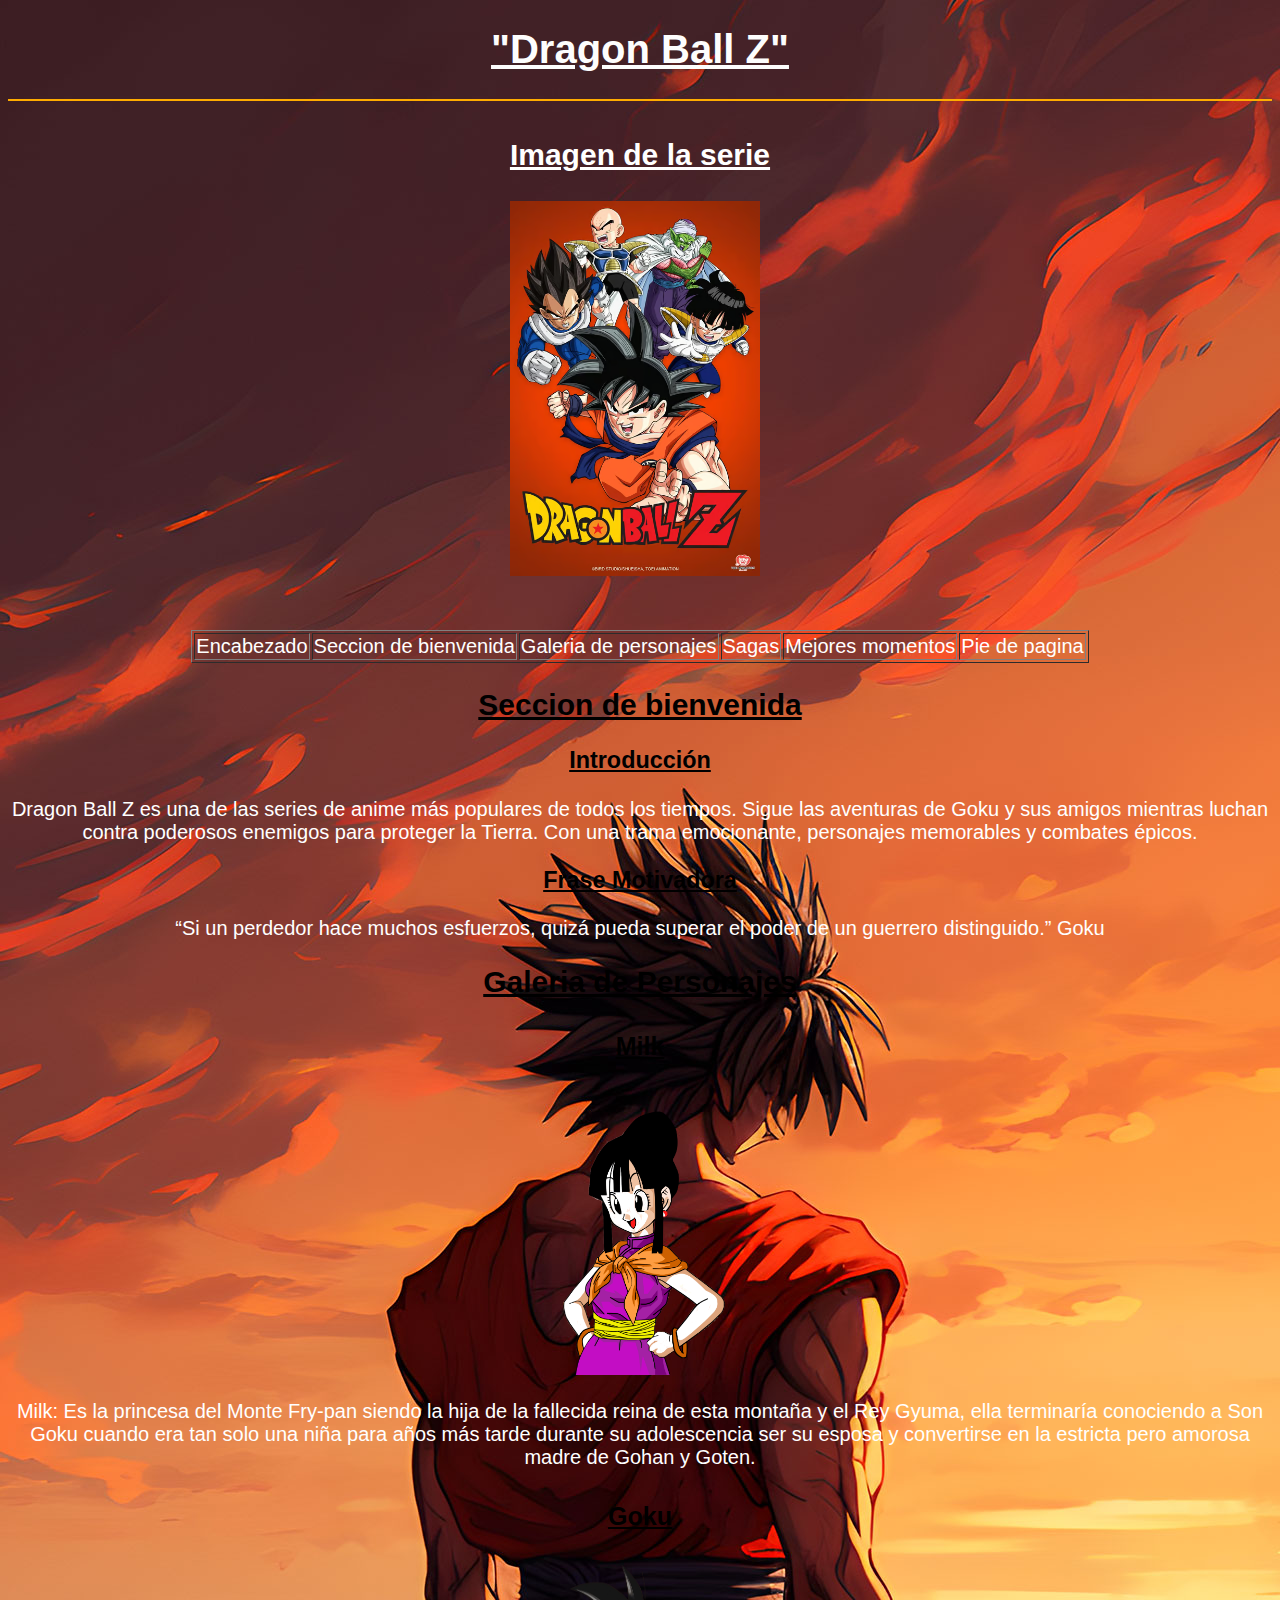
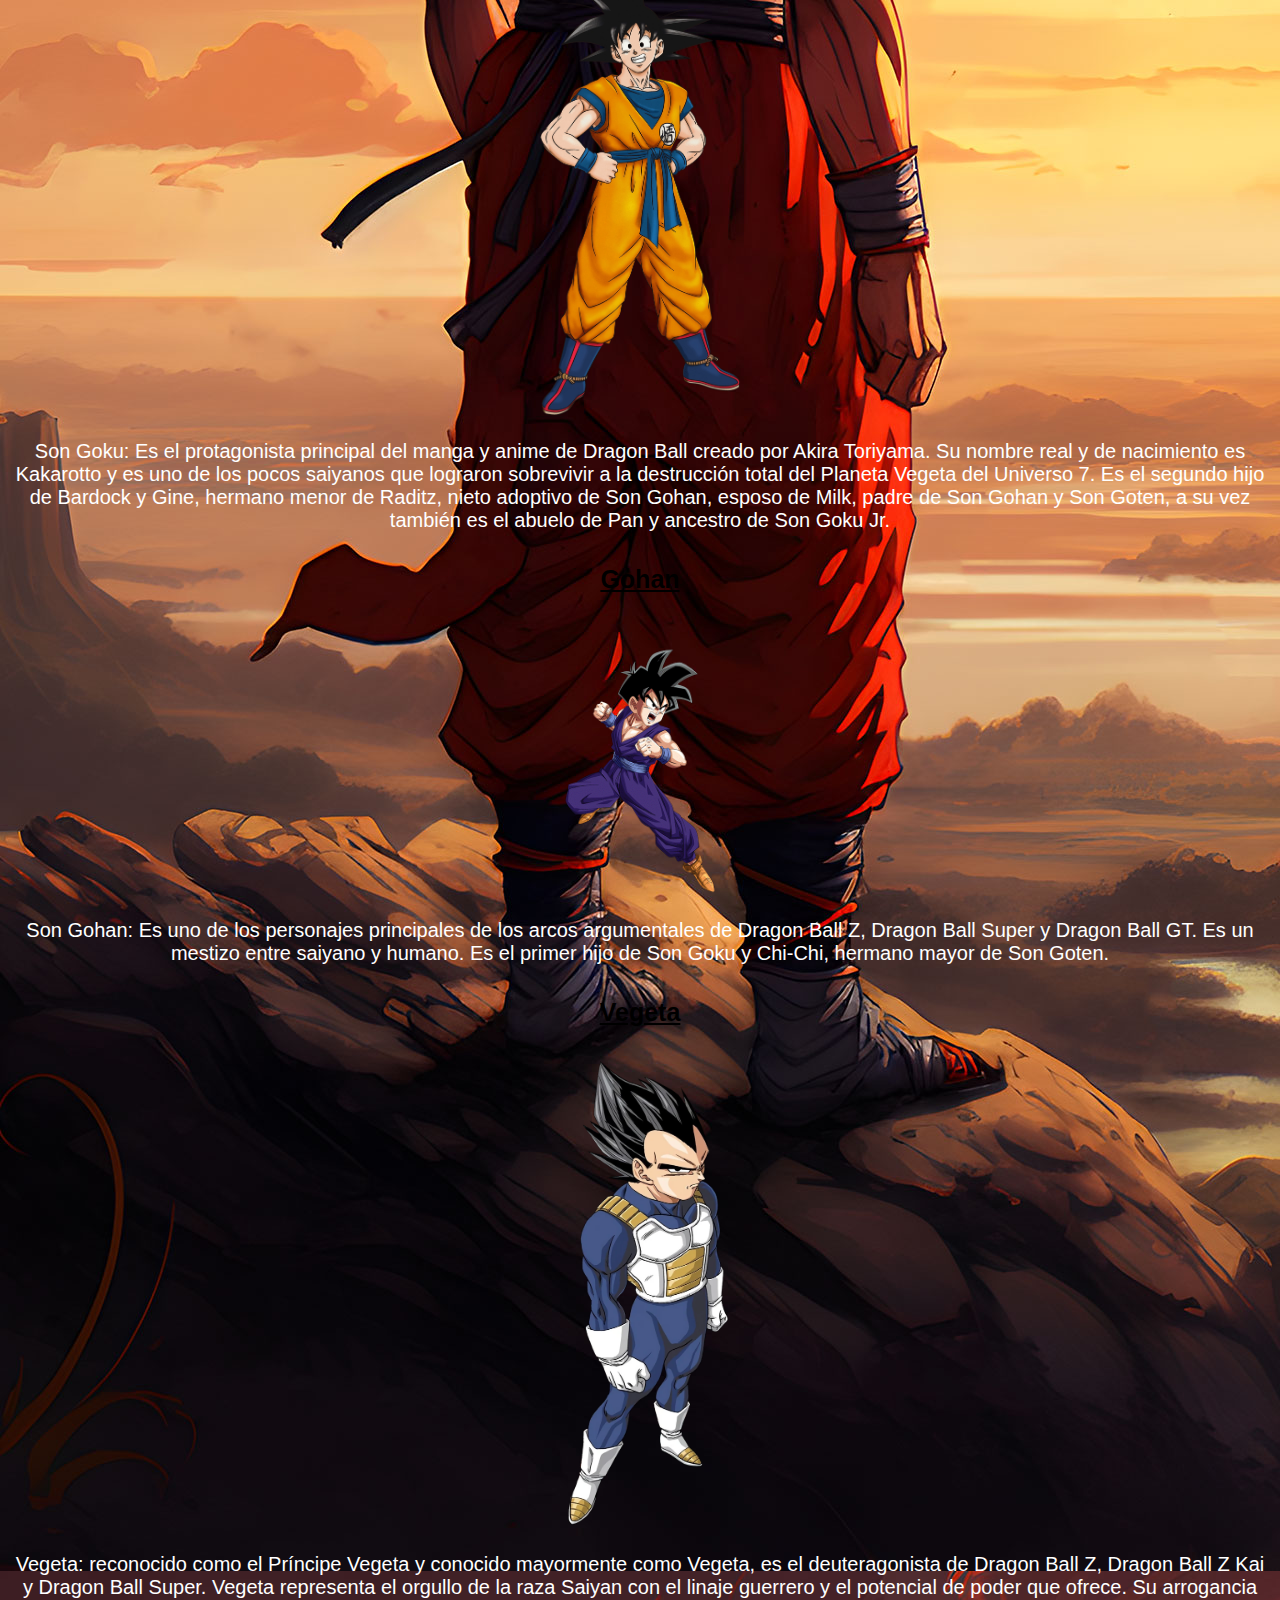
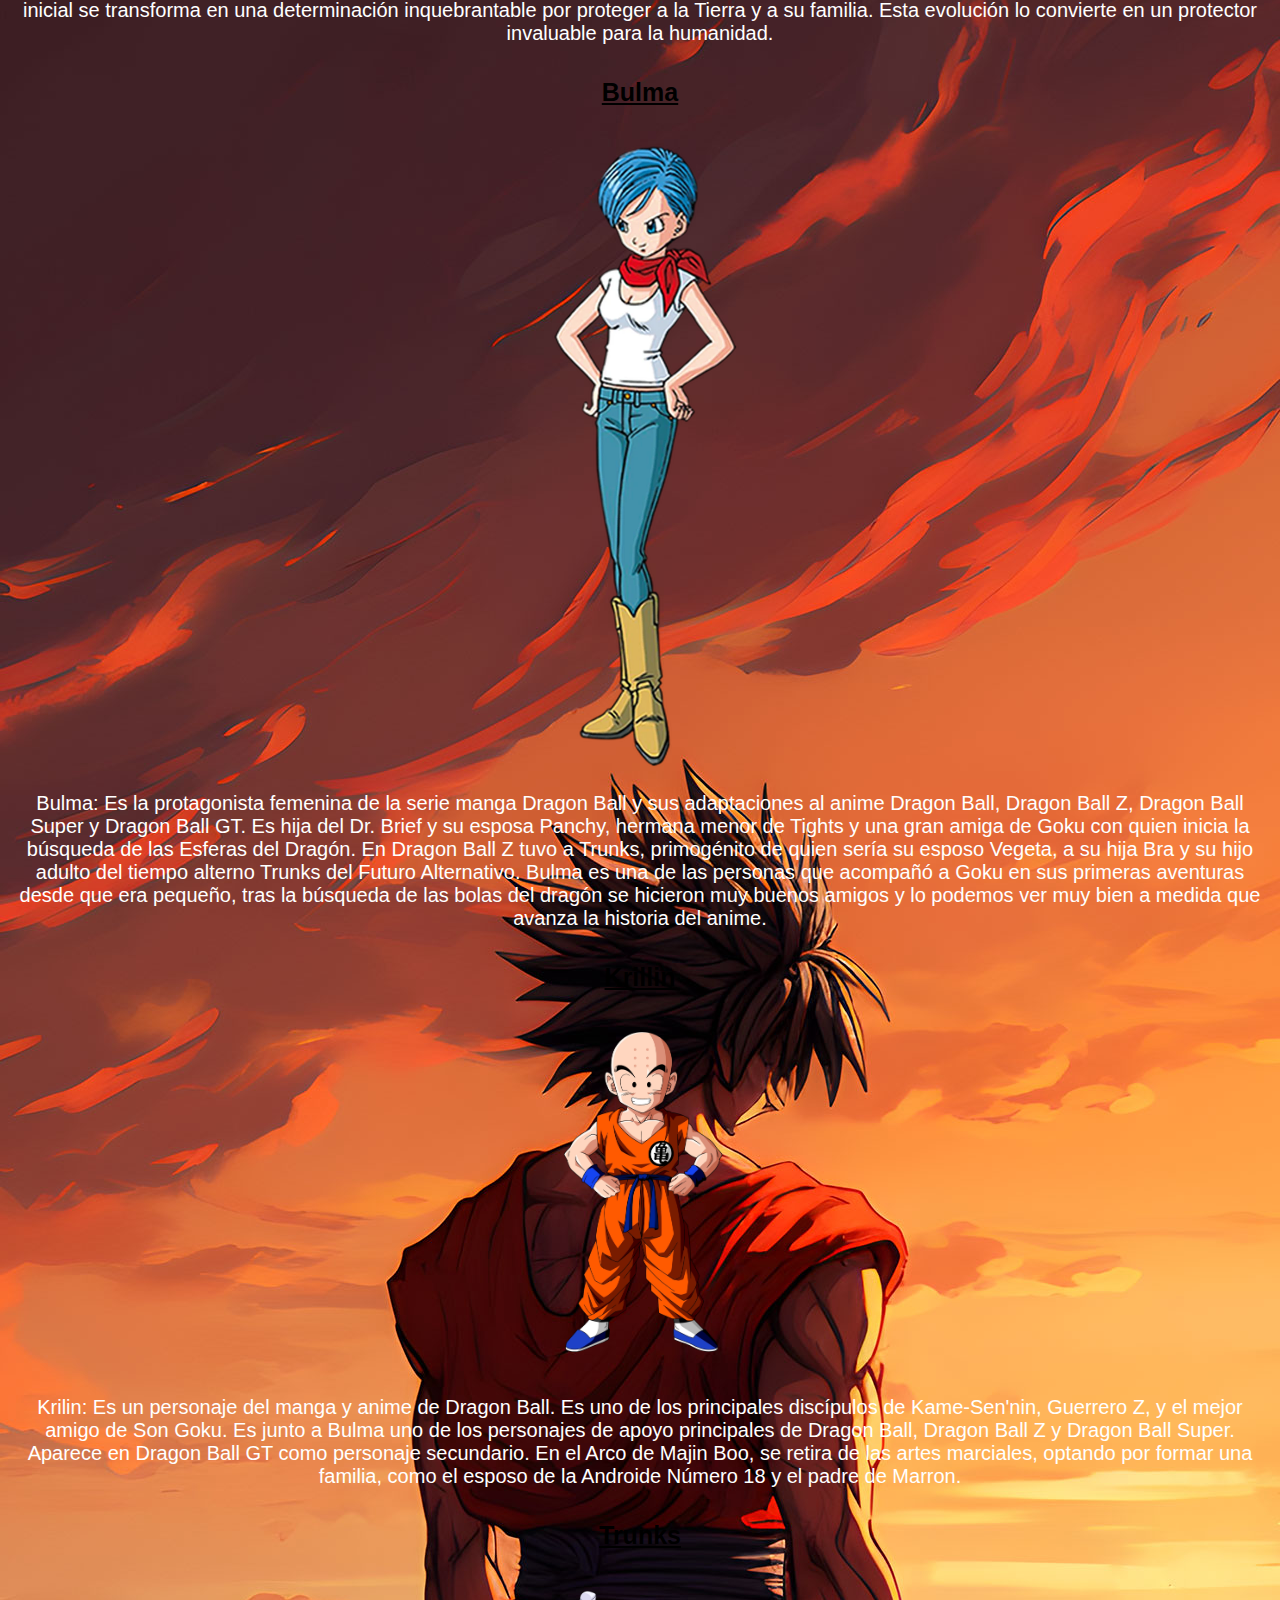
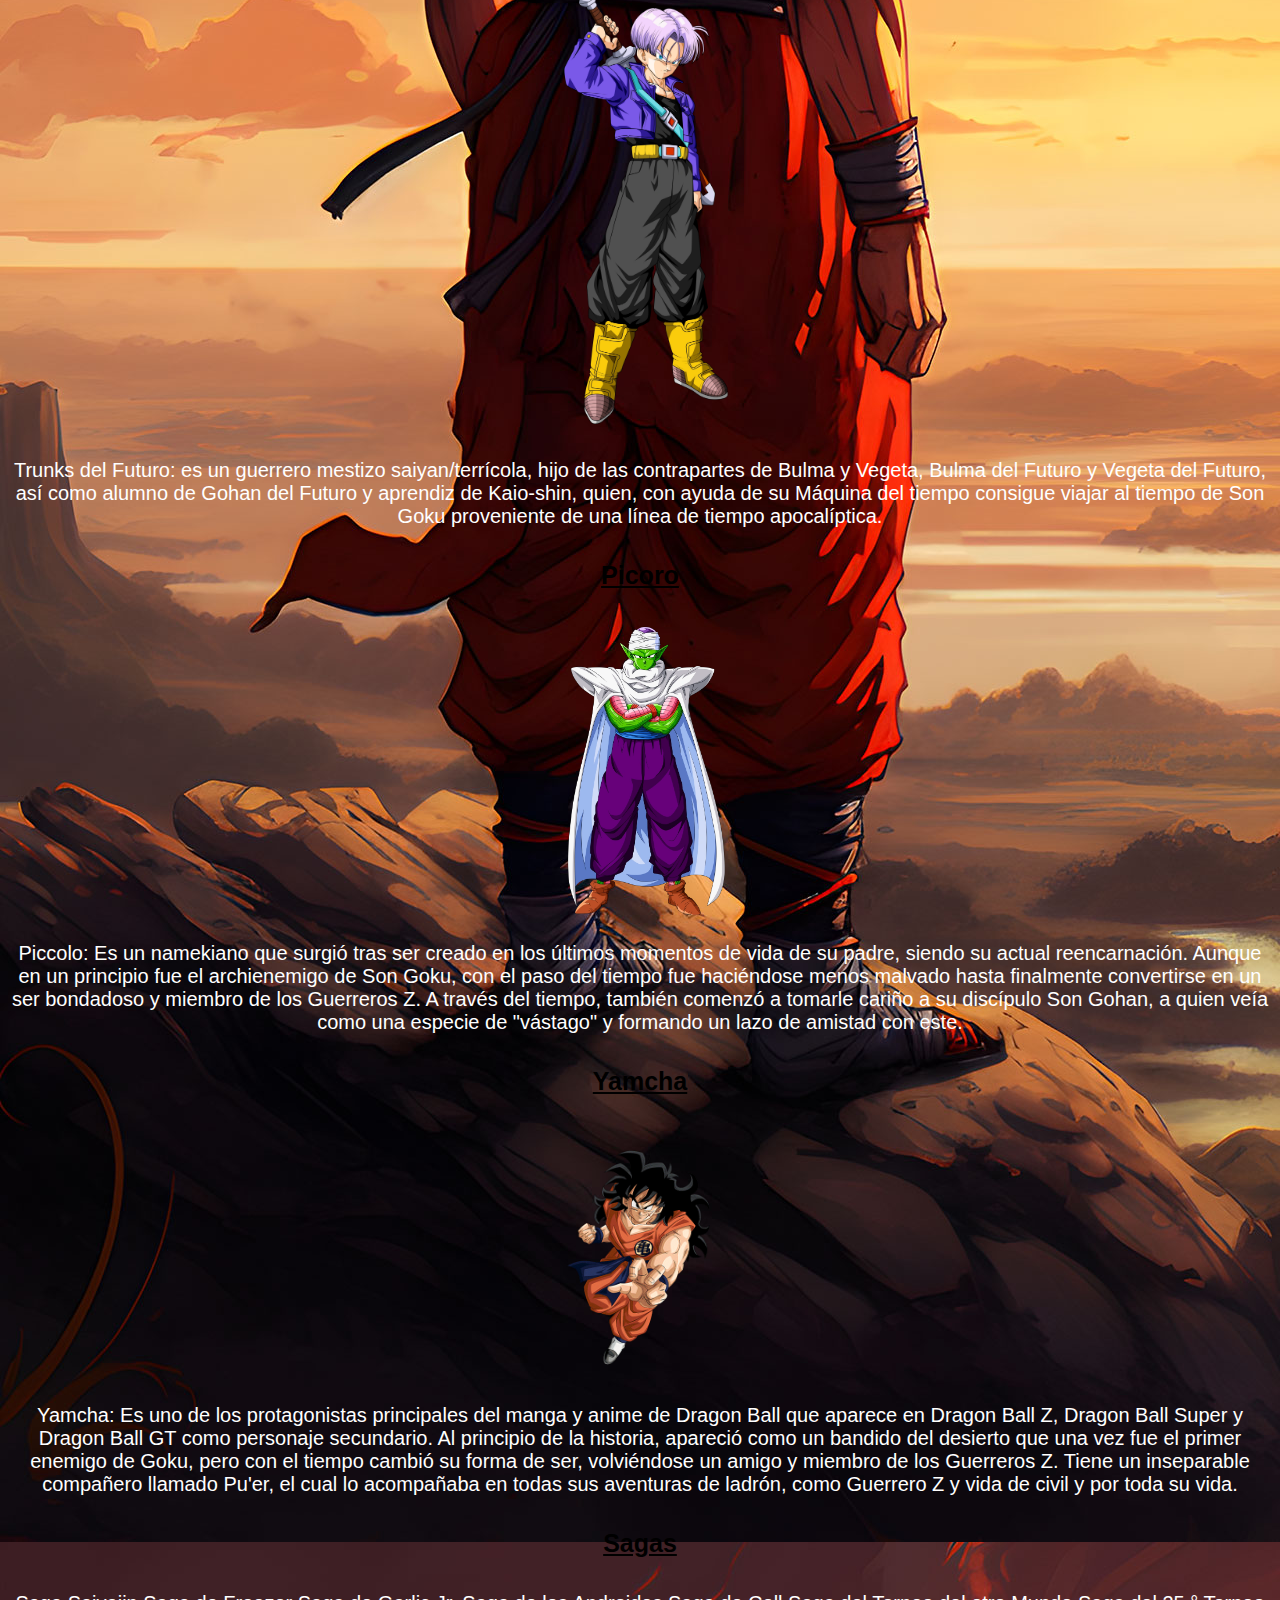
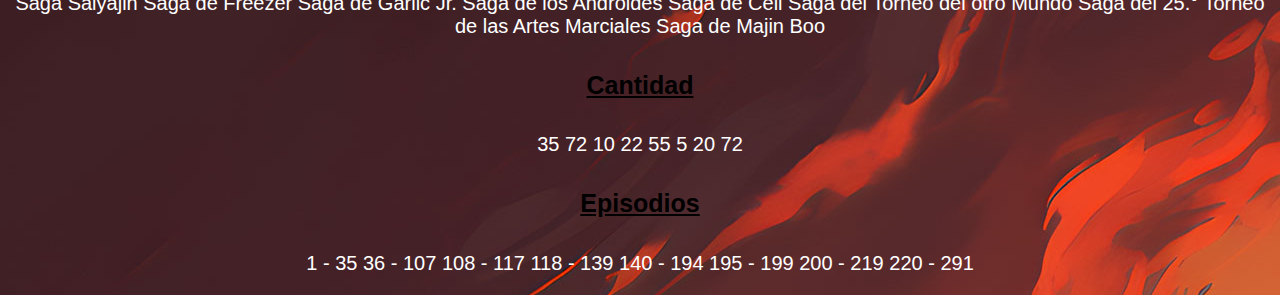
==== DBZ.html @ 8da27a96 "Avances de diseño" ====
<!DOCTYPE html>
<html lang="es">
<head>
    <meta charset="UTF-8">
    <meta name="viewport" content="width=device-width, initial-scale=1.0">
    <title>Dragon Ball Z</title>
  <link rel="stylesheet" href="./DBZ.css">

</head>
<body bgcolor="#2B3EE2">
    <div id="encabezado">
    <center>
        <h1>"Dragon Ball Z"</h1>
    </center>
    <hr color="#FFAC00">
    </div>
    <div id="Imagen">
        <table  align="center">
            <tr>
                <td>
                    <center>
                        <h2 id="img">Imagen de la serie</h2>
                    </center>
                </td>
            </tr>
            <tr>
                <td><img src="DBZ.png" alt="250px" width="250px"></td>
            </tr>
        </table>
    </div>
    <br><br>
    <div id="Seccion">
        <table border="1" align="center">
            <tr>
                <td>Encabezado</td>
                <td>Seccion de bienvenida</td>
                <td id="gal">Galeria de personajes</td>
                <td>Sagas</td>
                <td>Mejores momentos</td>
                <td>Pie de pagina</td>
            </tr>
        </table>
    </div>
    <div>
        <tr>
            <center>
                <h2>Seccion de bienvenida</h2>
                <h3>Introducción</h3>
                <p>Dragon Ball Z es una de las series de anime más populares de todos los tiempos. 
                Sigue las aventuras de Goku y sus amigos mientras luchan contra poderosos enemigos para 
                proteger la Tierra. Con una trama emocionante, personajes memorables y combates épicos.</p>
                <h3>Frase Motivadora</h3>
                <p>“Si un perdedor hace muchos esfuerzos, quizá pueda superar el poder de un guerrero distinguido.” Goku</p>
            </tr>
            <tr>
                <h2>Galeria de Personajes</h2>
                <h4>Milk</h4>
                <img src="Milk.png" alt="2500px" width="200px">
                <p>Milk: Es la princesa del Monte Fry-pan siendo la hija de la fallecida reina de esta 
                    montaña y el Rey Gyuma, ella terminaría conociendo a Son Goku cuando era tan solo 
                    una niña para años más tarde durante su adolescencia ser su esposa y convertirse 
                    en la estricta pero amorosa madre de Gohan y Goten.</p>
                <h4>Goku</h4>
                <img src="Son_Goku.png" alt="2500px" width="200px">
                <p>Son Goku: Es el protagonista principal del manga y anime de Dragon Ball creado por 
                    Akira Toriyama. Su nombre real y de nacimiento es Kakarotto y es uno de los 
                    pocos saiyanos que lograron sobrevivir a la destrucción total del Planeta Vegeta 
                    del Universo 7. Es el segundo hijo de Bardock y Gine, hermano menor de Raditz, 
                    nieto adoptivo de Son Gohan, esposo de Milk, padre de Son Gohan y Son Goten, a 
                    su vez también es el abuelo de Pan y ancestro de Son Goku Jr.</p>
                <h4>Gohan</h4>
                <img src="Gohan.png" alt="250px" width="200px">
                <p>Son Gohan: Es uno de los personajes principales de los arcos argumentales de Dragon 
                    Ball Z, Dragon Ball Super y Dragon Ball GT. Es un mestizo entre saiyano y humano. 
                    Es el primer hijo de Son Goku y Chi-Chi, hermano mayor de Son Goten.</p>
                <h4>Vegeta</h4>
                <img src="Vegeta.png" alt="250px" width="200px">
                <p>Vegeta: reconocido como el Príncipe Vegeta y conocido mayormente como Vegeta, 
                    es el deuteragonista de Dragon Ball Z, Dragon Ball Z Kai y Dragon Ball Super. 
                    Vegeta representa el orgullo de la raza Saiyan con el linaje guerrero y el potencial 
                    de poder que ofrece. Su arrogancia inicial se transforma en una determinación 
                    inquebrantable por proteger a la Tierra y a su familia. Esta evolución lo convierte 
                    en un protector invaluable para la humanidad.</p>
                <h4>Bulma</h4>
                <img src="Bulma.png" alt="250px" width="200px">
                <p>Bulma: Es la protagonista femenina de la serie manga Dragon Ball y sus adaptaciones 
                    al anime Dragon Ball, Dragon Ball Z, Dragon Ball Super y Dragon Ball GT. Es hija 
                    del Dr. Brief y su esposa Panchy, hermana menor de Tights y una gran amiga de Goku 
                    con quien inicia la búsqueda de las Esferas del Dragón. En Dragon Ball Z tuvo a 
                    Trunks, primogénito de quien sería su esposo Vegeta, a su hija Bra y su hijo adulto 
                    del tiempo alterno Trunks del Futuro Alternativo. Bulma es una de las personas que 
                    acompañó a Goku en sus primeras aventuras desde que era pequeño, tras la búsqueda 
                    de las bolas del dragón se hicieron muy buenos amigos y lo podemos ver muy bien a 
                    medida que avanza la historia del anime. </p>
                <h4>Krillin</h4>
                <img src="Krillin.png" alt="250px" width="200px">
                <p>Krilin: Es un personaje del manga y anime de Dragon Ball. Es uno de los principales 
                    discípulos de Kame-Sen'nin, Guerrero Z, y el mejor amigo de Son Goku. Es junto a 
                    Bulma uno de los personajes de apoyo principales de Dragon Ball, Dragon Ball Z y 
                    Dragon Ball Super. Aparece en Dragon Ball GT como personaje secundario. En el Arco 
                    de Majin Boo, se retira de las artes marciales, optando por formar una familia, 
                    como el esposo de la Androide Número 18 y el padre de Marron.</p>
                <h4>Trunks</h4>
                <img src="Trunks.png" alt="250px" width="200px">
                <p>Trunks del Futuro: es un guerrero mestizo saiyan/terrícola, hijo de las contrapartes 
                    de Bulma y Vegeta, Bulma del Futuro y Vegeta del Futuro, así como alumno de Gohan 
                    del Futuro y aprendiz de Kaio-shin, quien, con ayuda de su Máquina del tiempo consigue 
                    viajar al tiempo de Son Goku proveniente de una línea de tiempo apocalíptica.</p>
                <h4>Picoro</h4>
                <img src="piccolo.png" alt="250px" width="200px">
                <p>Piccolo: Es un namekiano que surgió tras ser creado en los últimos momentos de vida 
                    de su padre, siendo su actual reencarnación. Aunque en un principio fue el 
                    archienemigo de Son Goku, con el paso del tiempo fue haciéndose menos malvado hasta 
                    finalmente convertirse en un ser bondadoso y miembro de los Guerreros Z. A través del 
                    tiempo, también comenzó a tomarle cariño a su discípulo Son Gohan, a quien veía 
                    como una especie de "vástago" y formando un lazo de amistad con este.</p>
                <h4>Yamcha</h4>
                <img src="Final_Yamcha.png" height="250px" width="200px">
                <p>Yamcha: Es uno de los protagonistas principales del manga y anime de Dragon Ball que 
                    aparece en Dragon Ball Z, Dragon Ball Super y Dragon Ball GT como personaje 
                    secundario. Al principio de la historia, apareció como un bandido del desierto que 
                    una vez fue el primer enemigo de Goku, pero con el tiempo cambió su forma de ser, 
                    volviéndose un amigo y miembro de los Guerreros Z. Tiene un inseparable compañero 
                    llamado Pu'er, el cual lo acompañaba en todas sus aventuras de ladrón, como 
                    Guerrero Z y vida de civil y por toda su vida.</p>
            </center>
        </tr>
    </div>
    <div>
        <tr>
            <center>
                <td>
                    <h4 id="sag">Sagas</h4>
                    <p> Saga Saiyajin       
                        Saga de Freezer 
                        Saga de Garlic Jr.
                        Saga de los Androides
                        Saga de Cell
                        Saga del Torneo
                        del otro Mundo
                        Saga del 25.° Torneo 
                        de las Artes Marciales
                        Saga de Majin Boo</p>
                </td>
                <tr>
                    <td>
                        <h4>Cantidad</h4>
                        <p> 35
                            72
                            10
                            22
                            55
                            5
                            20
                            72
                        </p>
                    </td>
                    <td>
                        <h4>Episodios</h4>
                        <p>   1 - 35
                             36 - 107
                            108 - 117
                            118 - 139
                            140 - 194
                            195 - 199
                            200 - 219
                            220 - 291
                        </p>
                    </td>
                </tr>            
            </center>
        </tr>
    </div>
    <div>
        <tr>
            <center>
                
            </center>
        </tr>
    </div>
</body>
</html>
---- DBZ.css ----
#encabezado{
    font-family:'Lucida Sans', 'Lucida Sans Regular', 'Lucida Grande', 'Lucida Sans Unicode', Geneva, Verdana, sans-serif ;
    color: rgb(253, 253, 253);
    font-size: 20px;
    text-decoration: underline;
}
body{
    font-size: 20px;
    font-family:'Lucida Sans', 'Lucida Sans Regular', 'Lucida Grande', 'Lucida Sans Unicode', Geneva, Verdana, sans-serif;
    color: rgb(0, 0, 0);
    background-color: orange;
    background-image: url(./Imagen_para_body.jpg);
    color: white;
}
h4{
font-size: 25px;
text-decoration: underline;
color: black;
font-size: 25px;

}
h2{
    text-decoration: underline;
    color: black;
}
h3{
    text-decoration: underline;
    color: black;
}
#seccion{
font-size: 50px;
font-family:Impact, Haettenschweiler, 'Arial Narrow Bold', sans-serif
}
#img{
    color: white;
}
#gal{
    color: white;
}
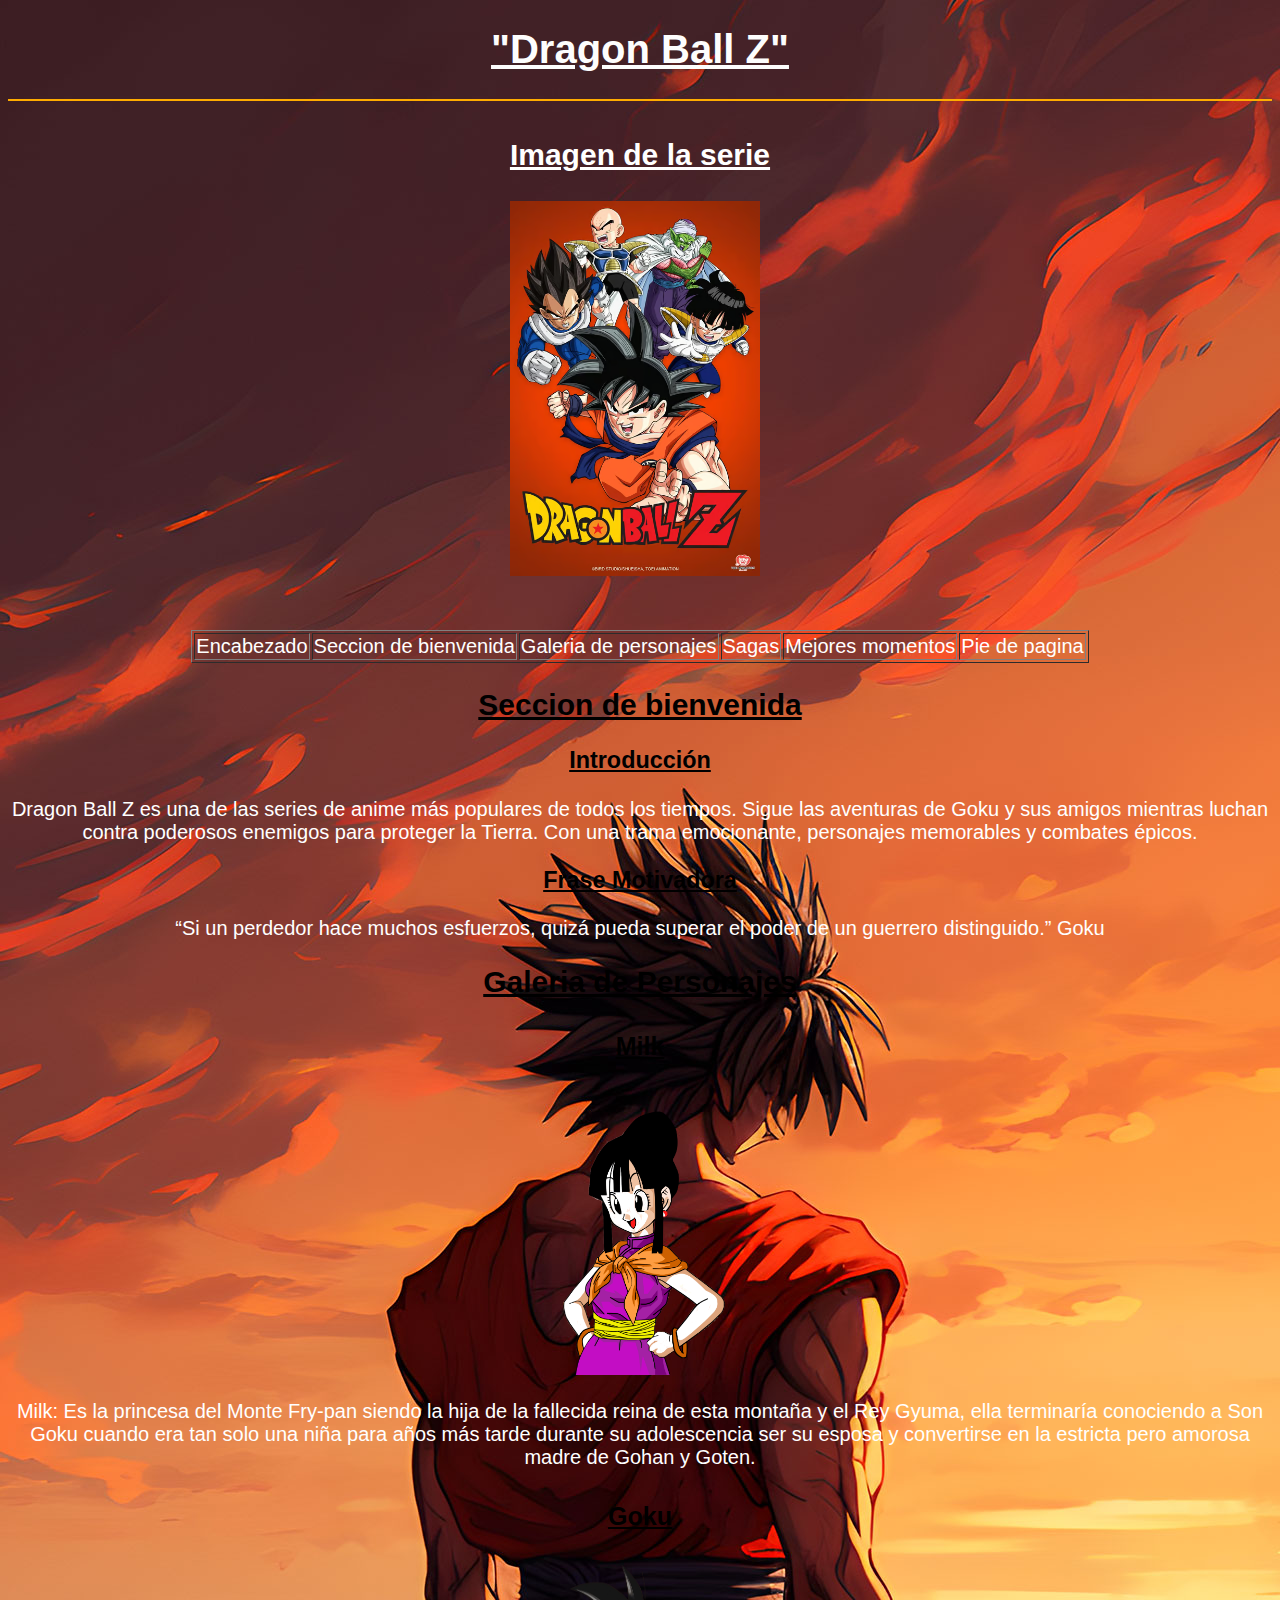
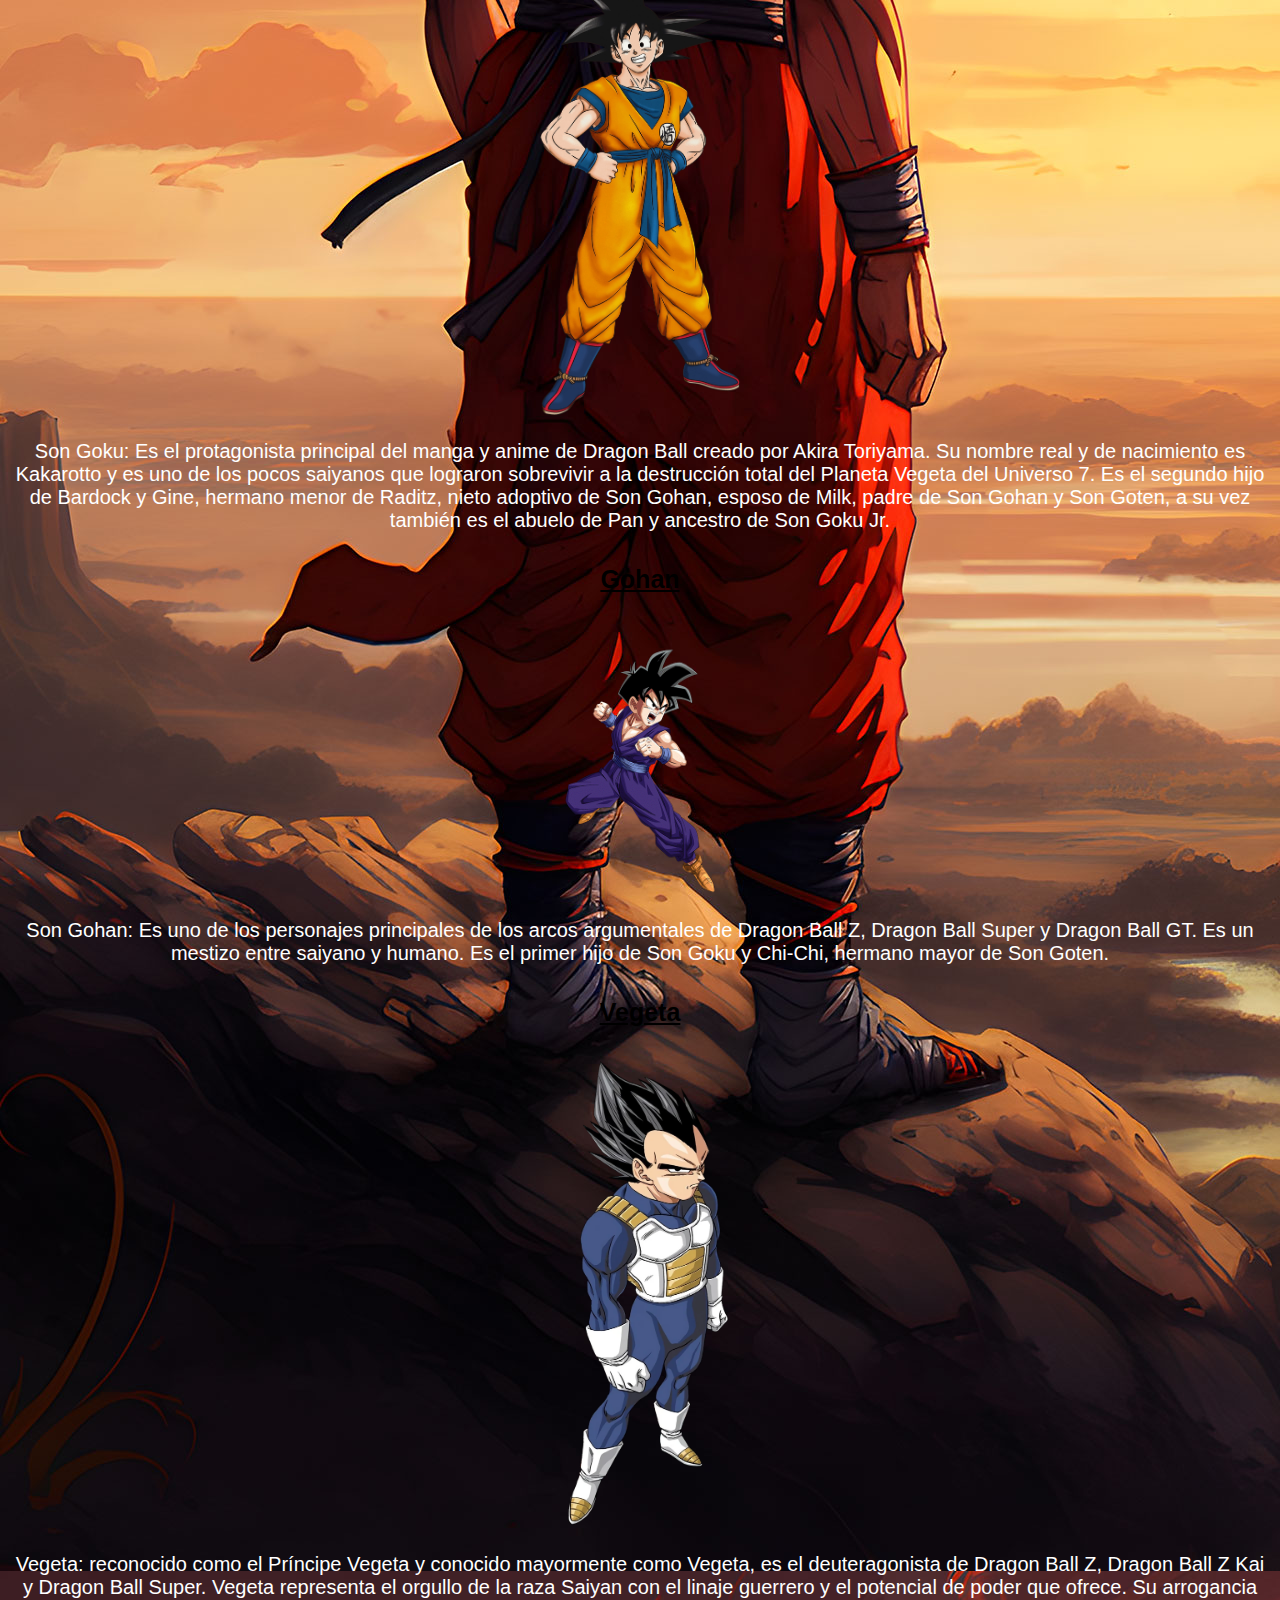
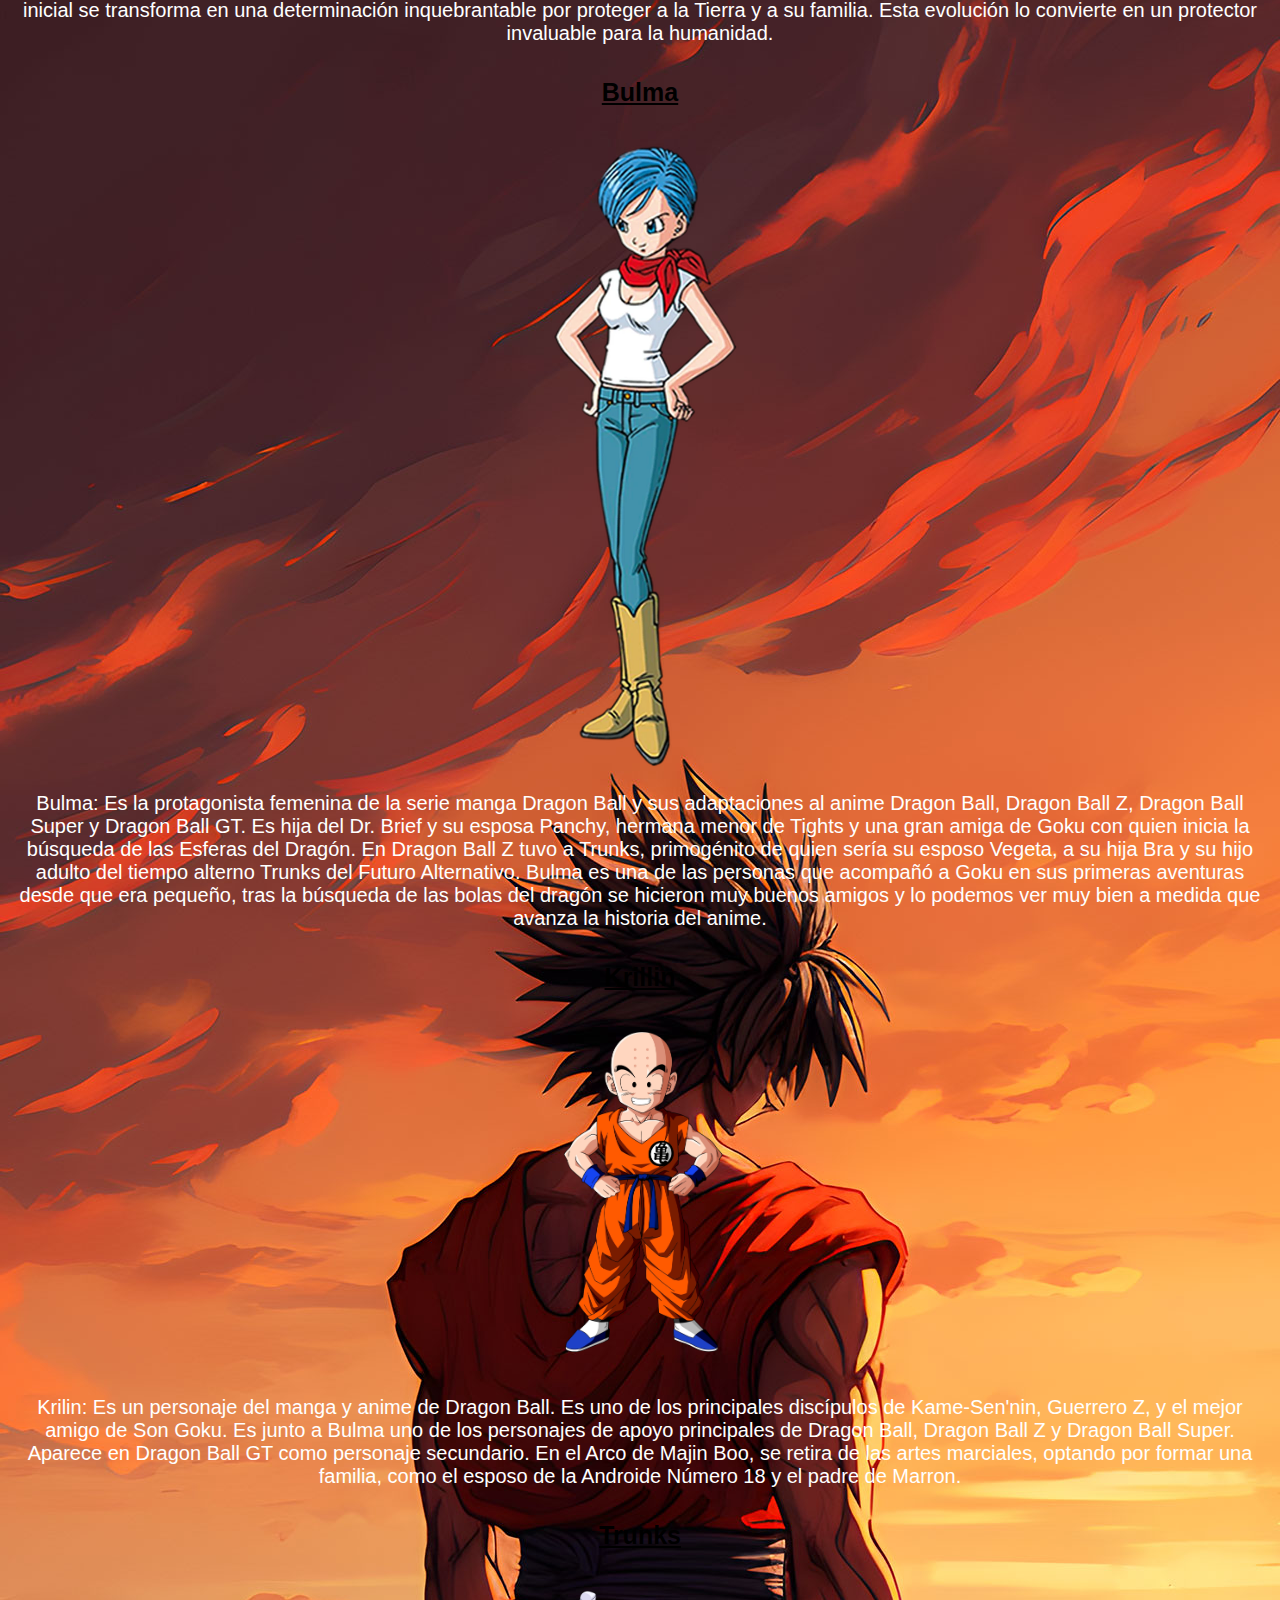
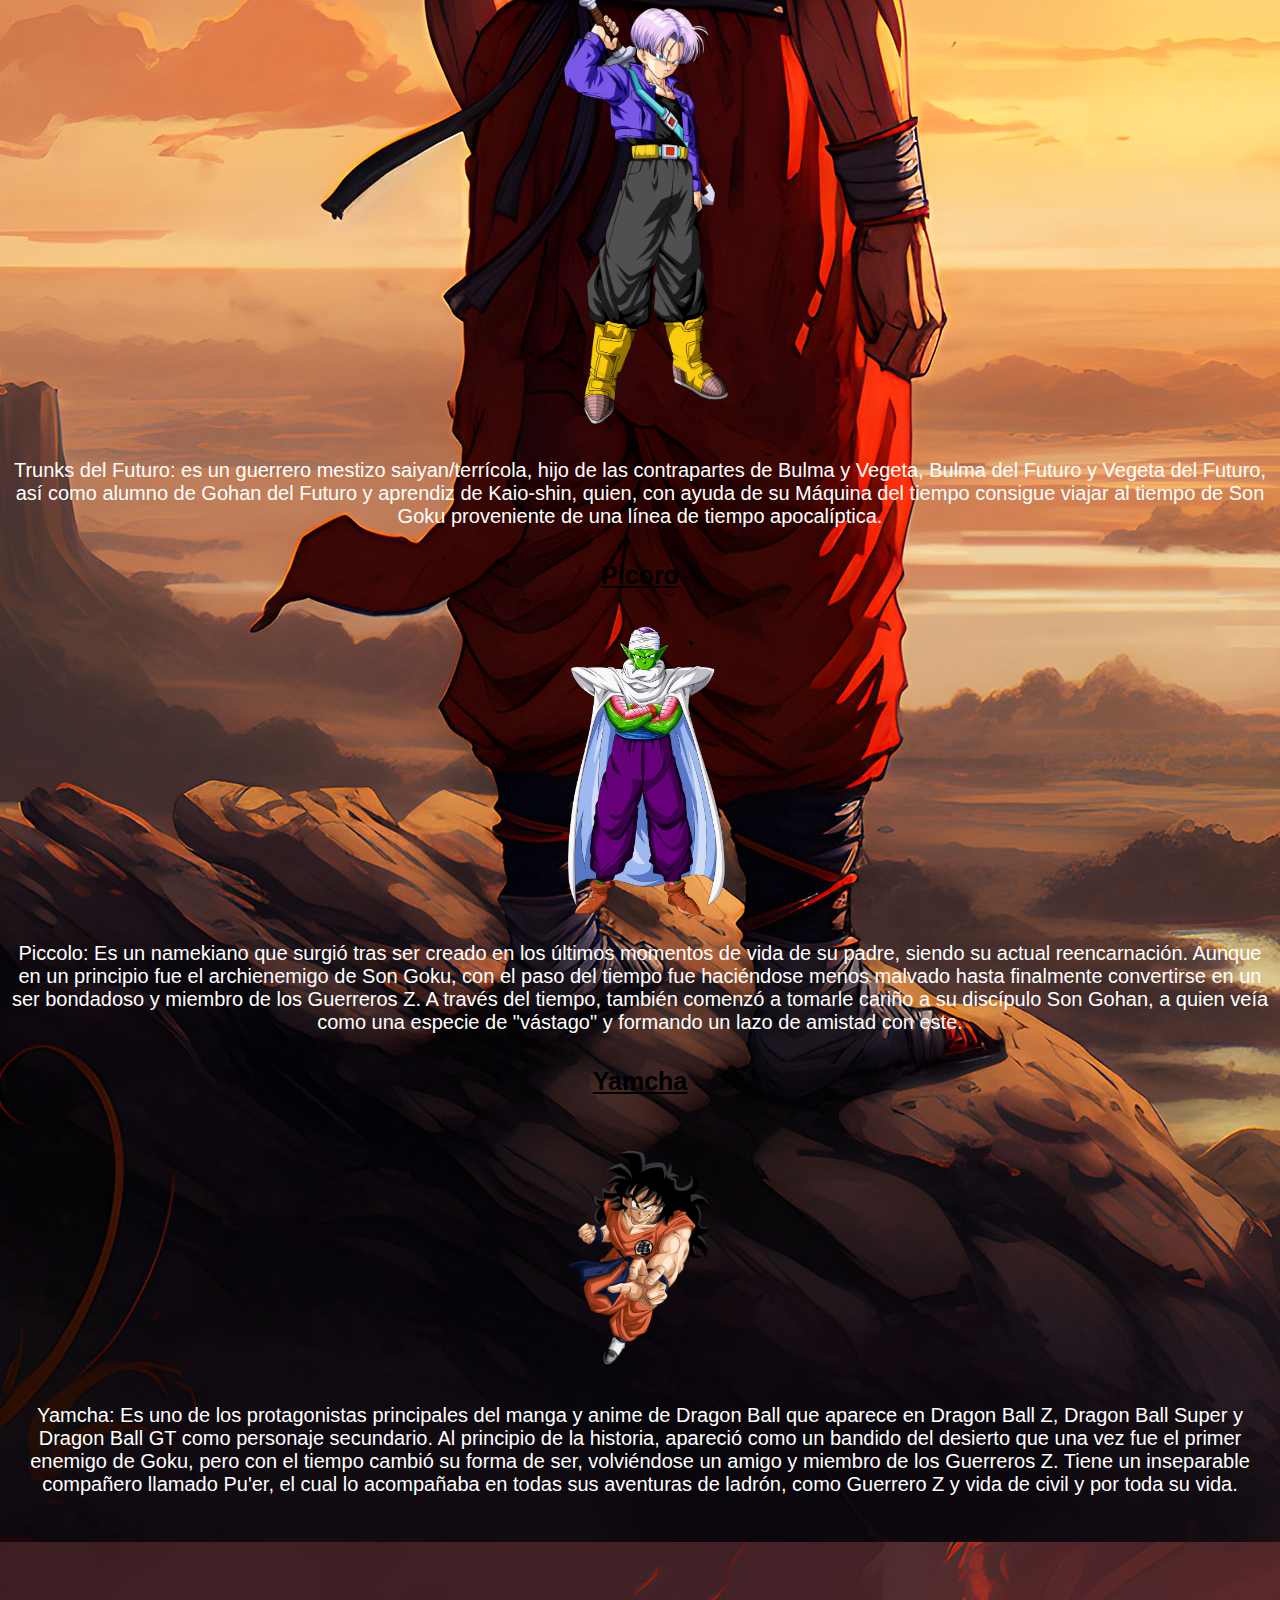
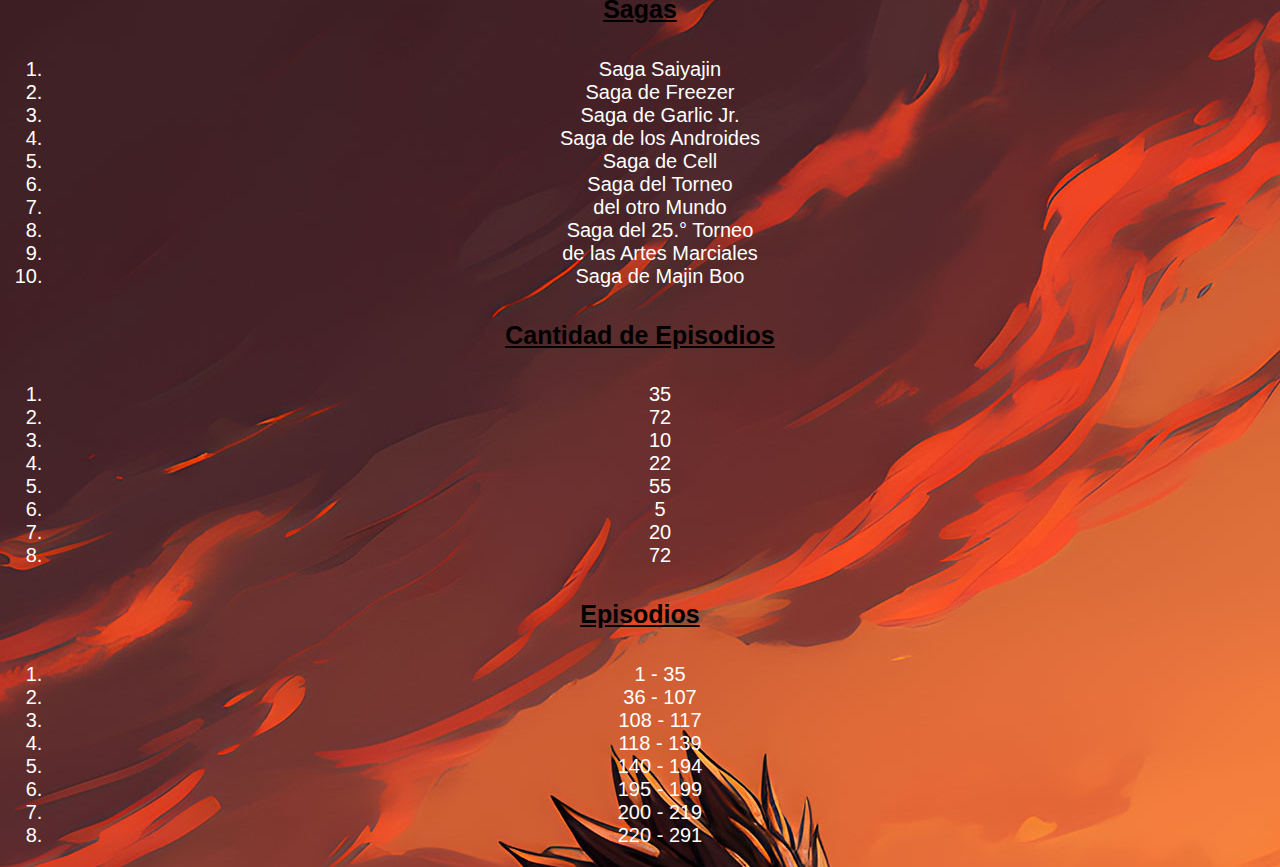
==== commit 2ec95c35: "Actualizacion a DBZ.html" ====
--- a/DBZ.html
+++ b/DBZ.html
@@ -126,45 +126,57 @@
             </center>
         </tr>
     </div>
-    <div>
+    <div id="Sagas">
+        <br><br>
         <tr>
             <center>
                 <td>
                     <h4 id="sag">Sagas</h4>
-                    <p> Saga Saiyajin       
-                        Saga de Freezer 
-                        Saga de Garlic Jr.
-                        Saga de los Androides
-                        Saga de Cell
-                        Saga del Torneo
-                        del otro Mundo
-                        Saga del 25.° Torneo 
-                        de las Artes Marciales
-                        Saga de Majin Boo</p>
+                    <p>
+                    <ol>
+                        <li>Saga Saiyajin</li>       
+                        <li>Saga de Freezer</li> 
+                        <li>Saga de Garlic Jr.</li>
+                        <li>Saga de los Androides</li>
+                        <li>Saga de Cell</li>
+                        <li>Saga del Torneo</li>
+                        <li>del otro Mundo</li>
+                        <li>Saga del 25.° Torneo</li>
+                        <li>de las Artes Marciales</li>
+                        <li>Saga de Majin Boo</li>
+                    </ol>
+                    </p>
                 </td>
                 <tr>
                     <td>
-                        <h4>Cantidad</h4>
-                        <p> 35
-                            72
-                            10
-                            22
-                            55
-                            5
-                            20
-                            72
+                        <h4>Cantidad de Episodios</h4>
+                        <p> 
+                        <center>
+                        <ol>
+                            <li>35</li>
+                            <li>72</li>   
+                            <li>10</li>
+                            <li>22</li>
+                            <li>55</li>
+                            <li>5</li>
+                            <li>20</li>
+                            <li>72</li>
+                        </ol>
                         </p>
                     </td>
                     <td>
                         <h4>Episodios</h4>
-                        <p>   1 - 35
-                             36 - 107
-                            108 - 117
-                            118 - 139
-                            140 - 194
-                            195 - 199
-                            200 - 219
-                            220 - 291
+                        <p>   
+                        <ol>
+                            <li>1 - 35</li>
+                            <li>36 - 107</li>
+                            <li>108 - 117</li>
+                            <li>118 - 139</li>
+                            <li>140 - 194</li>
+                            <li>195 - 199</li>
+                            <li>200 - 219</li>
+                            <li>220 - 291</li>
+                        </ol>
                         </p>
                     </td>
                 </tr>            
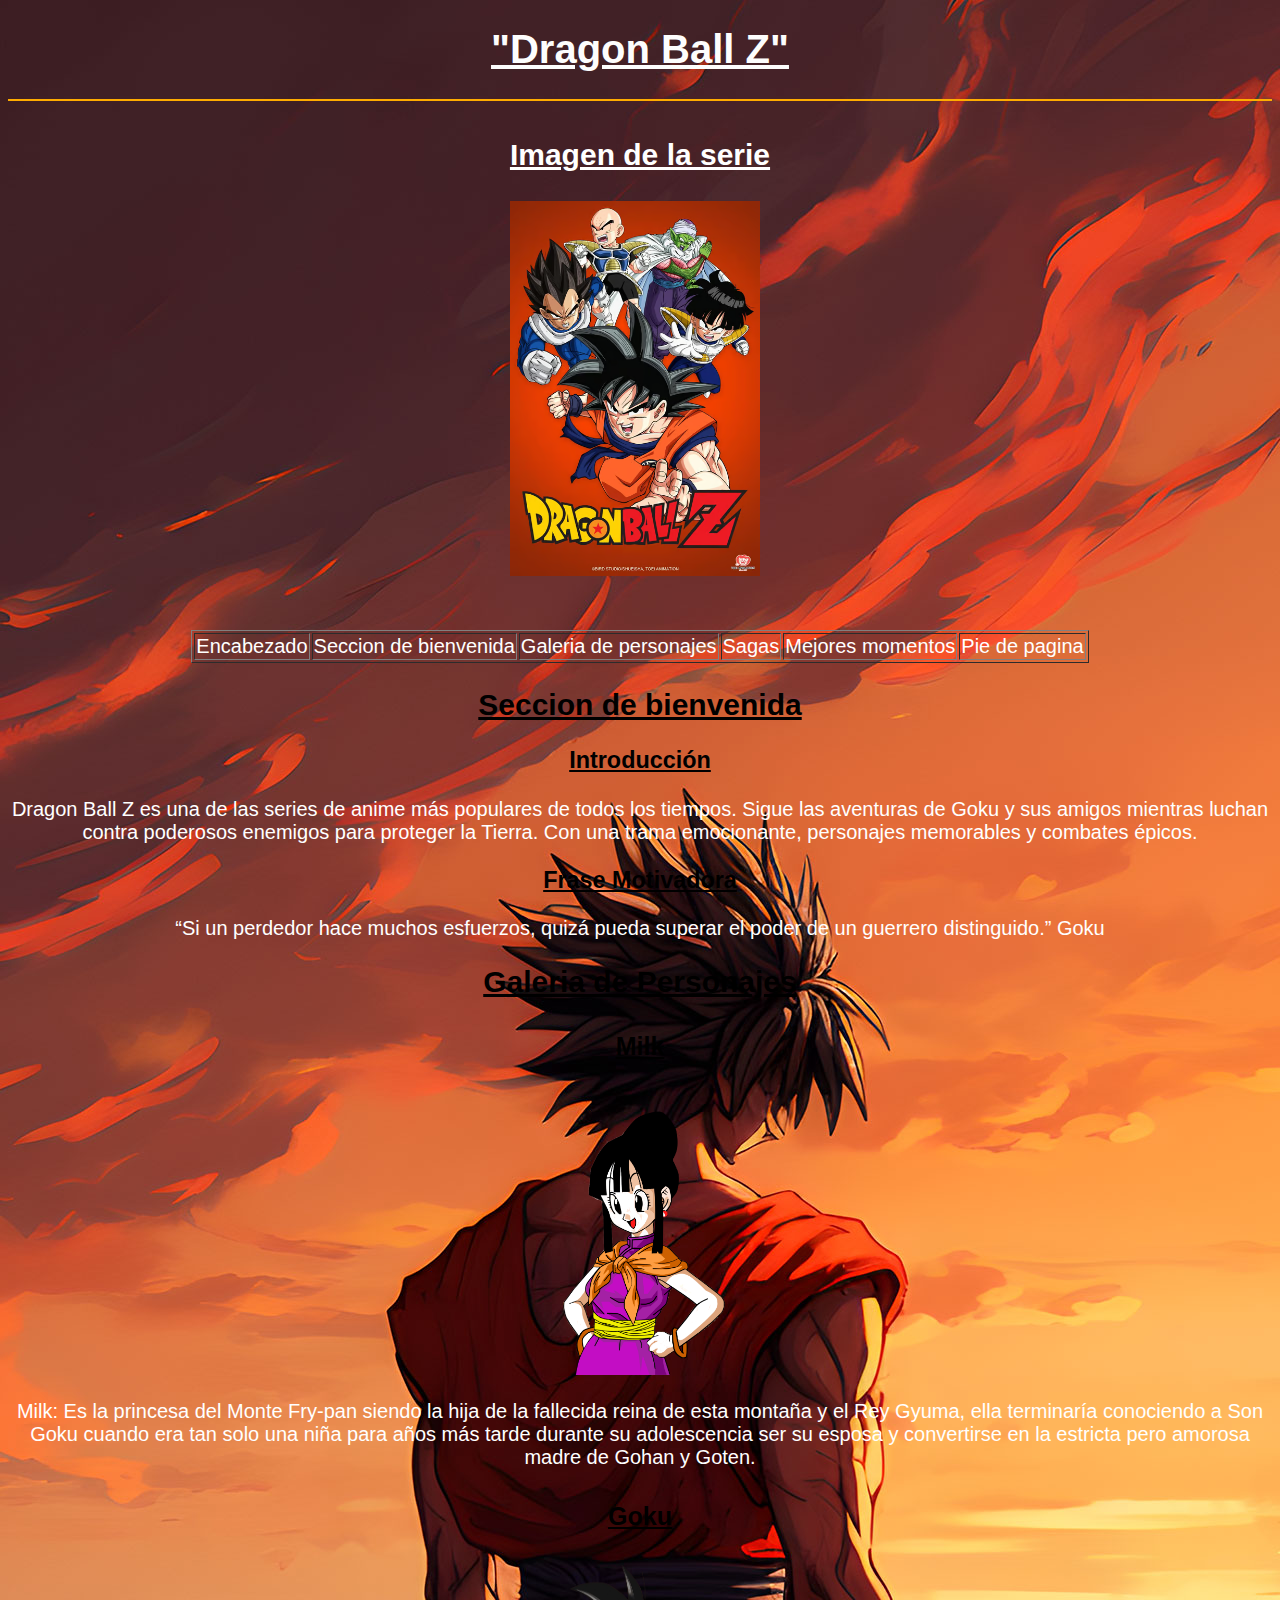
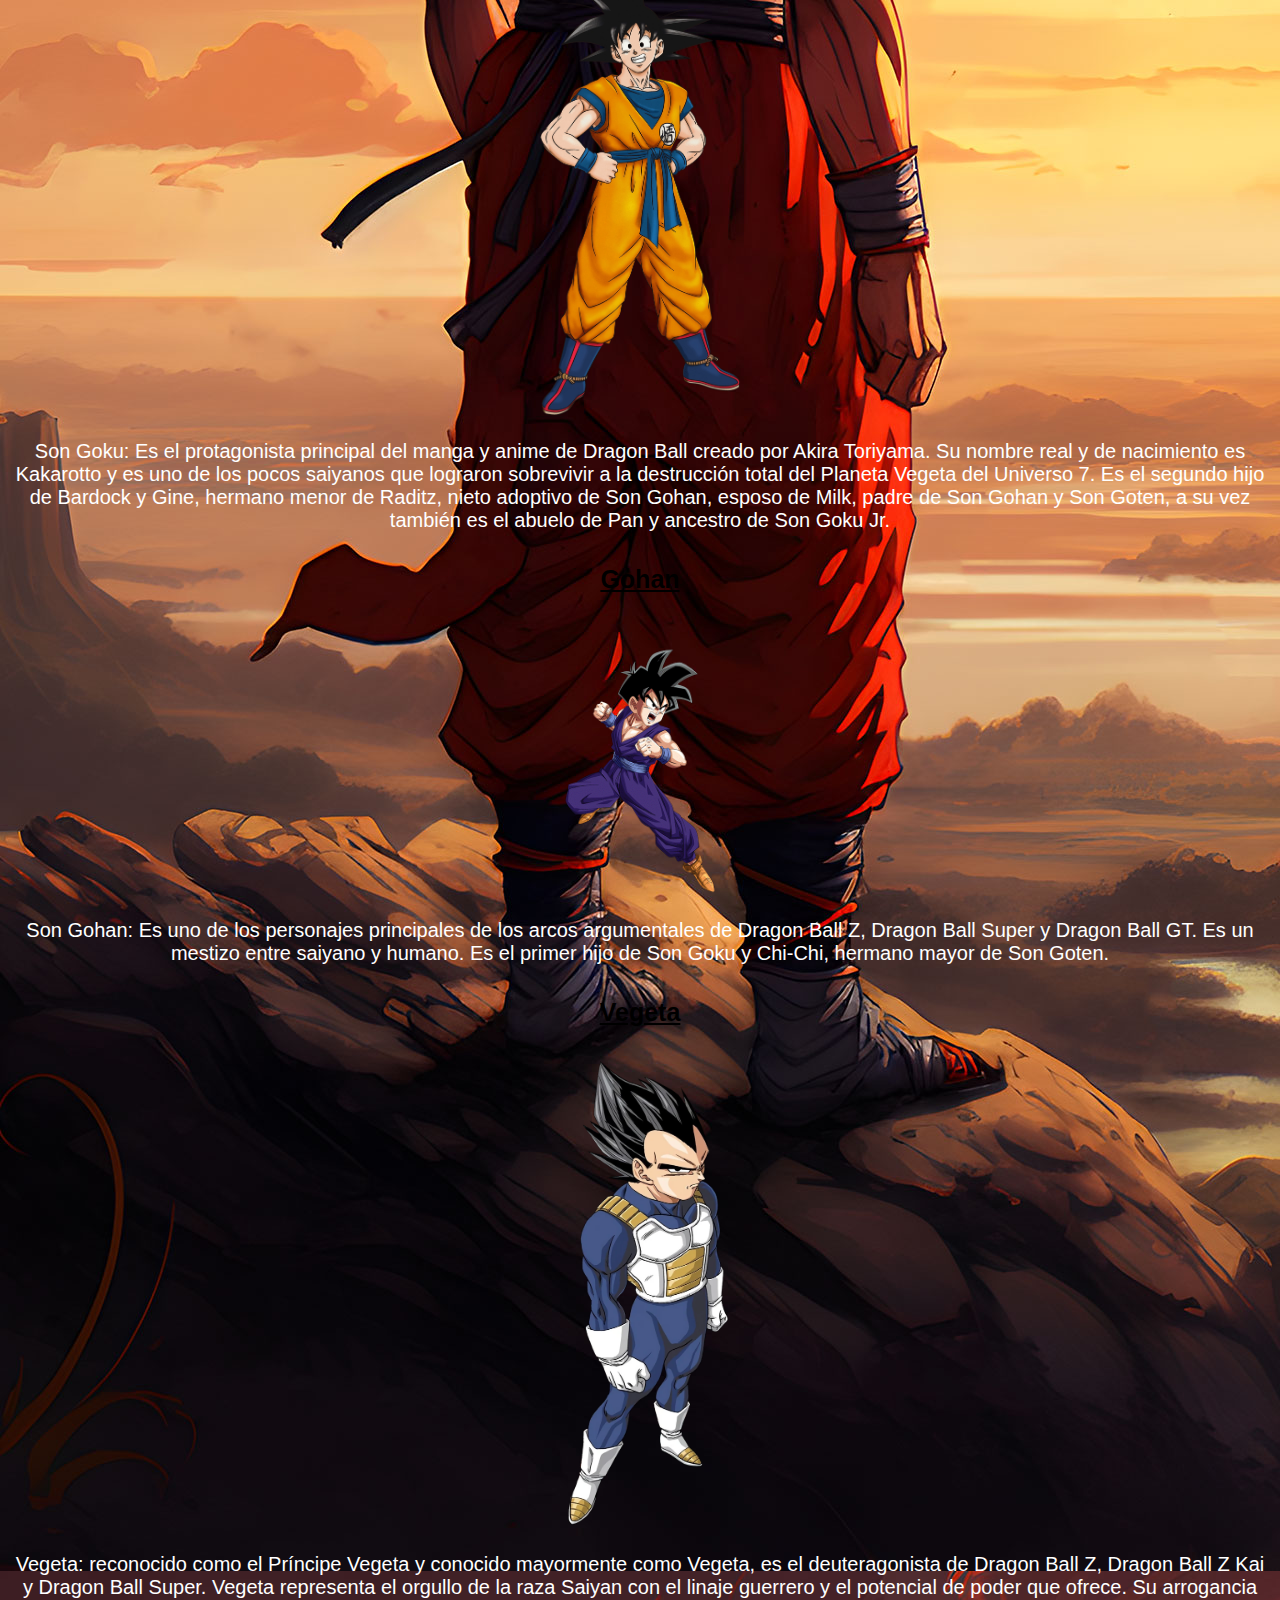
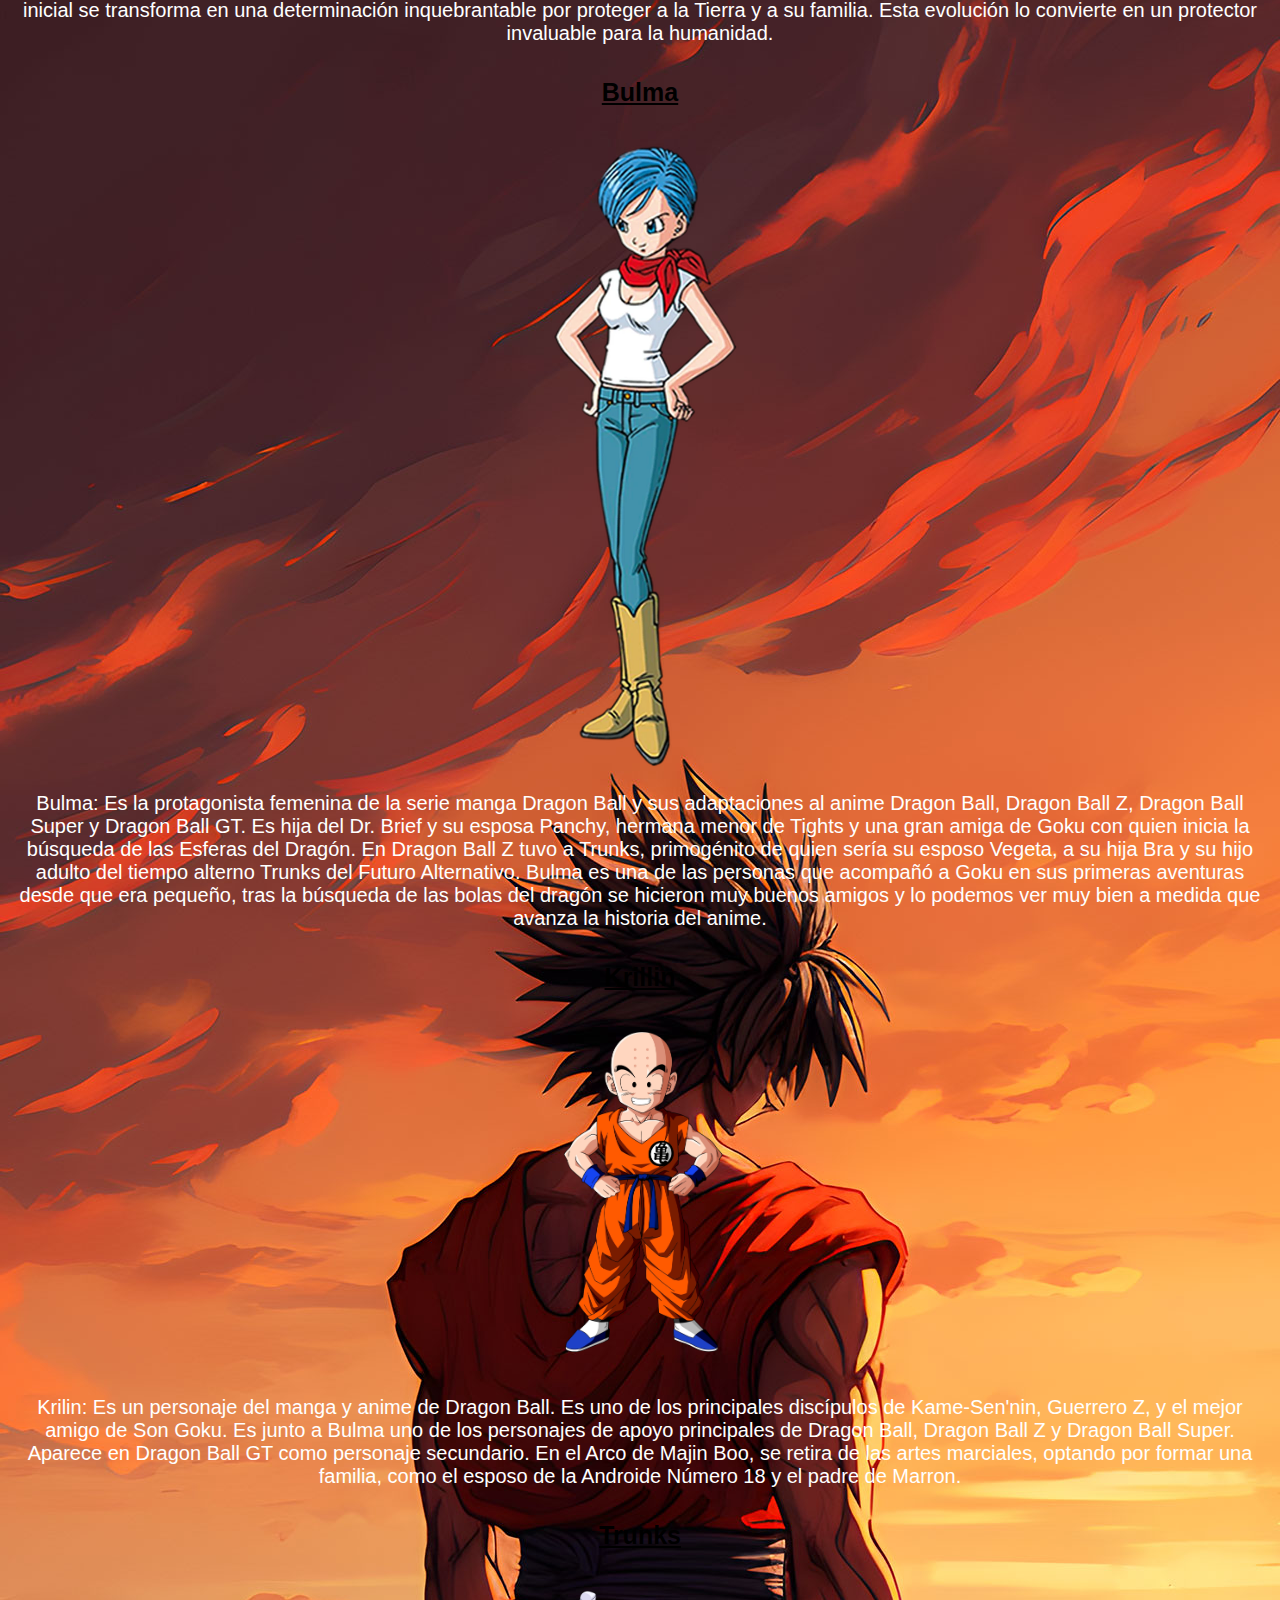
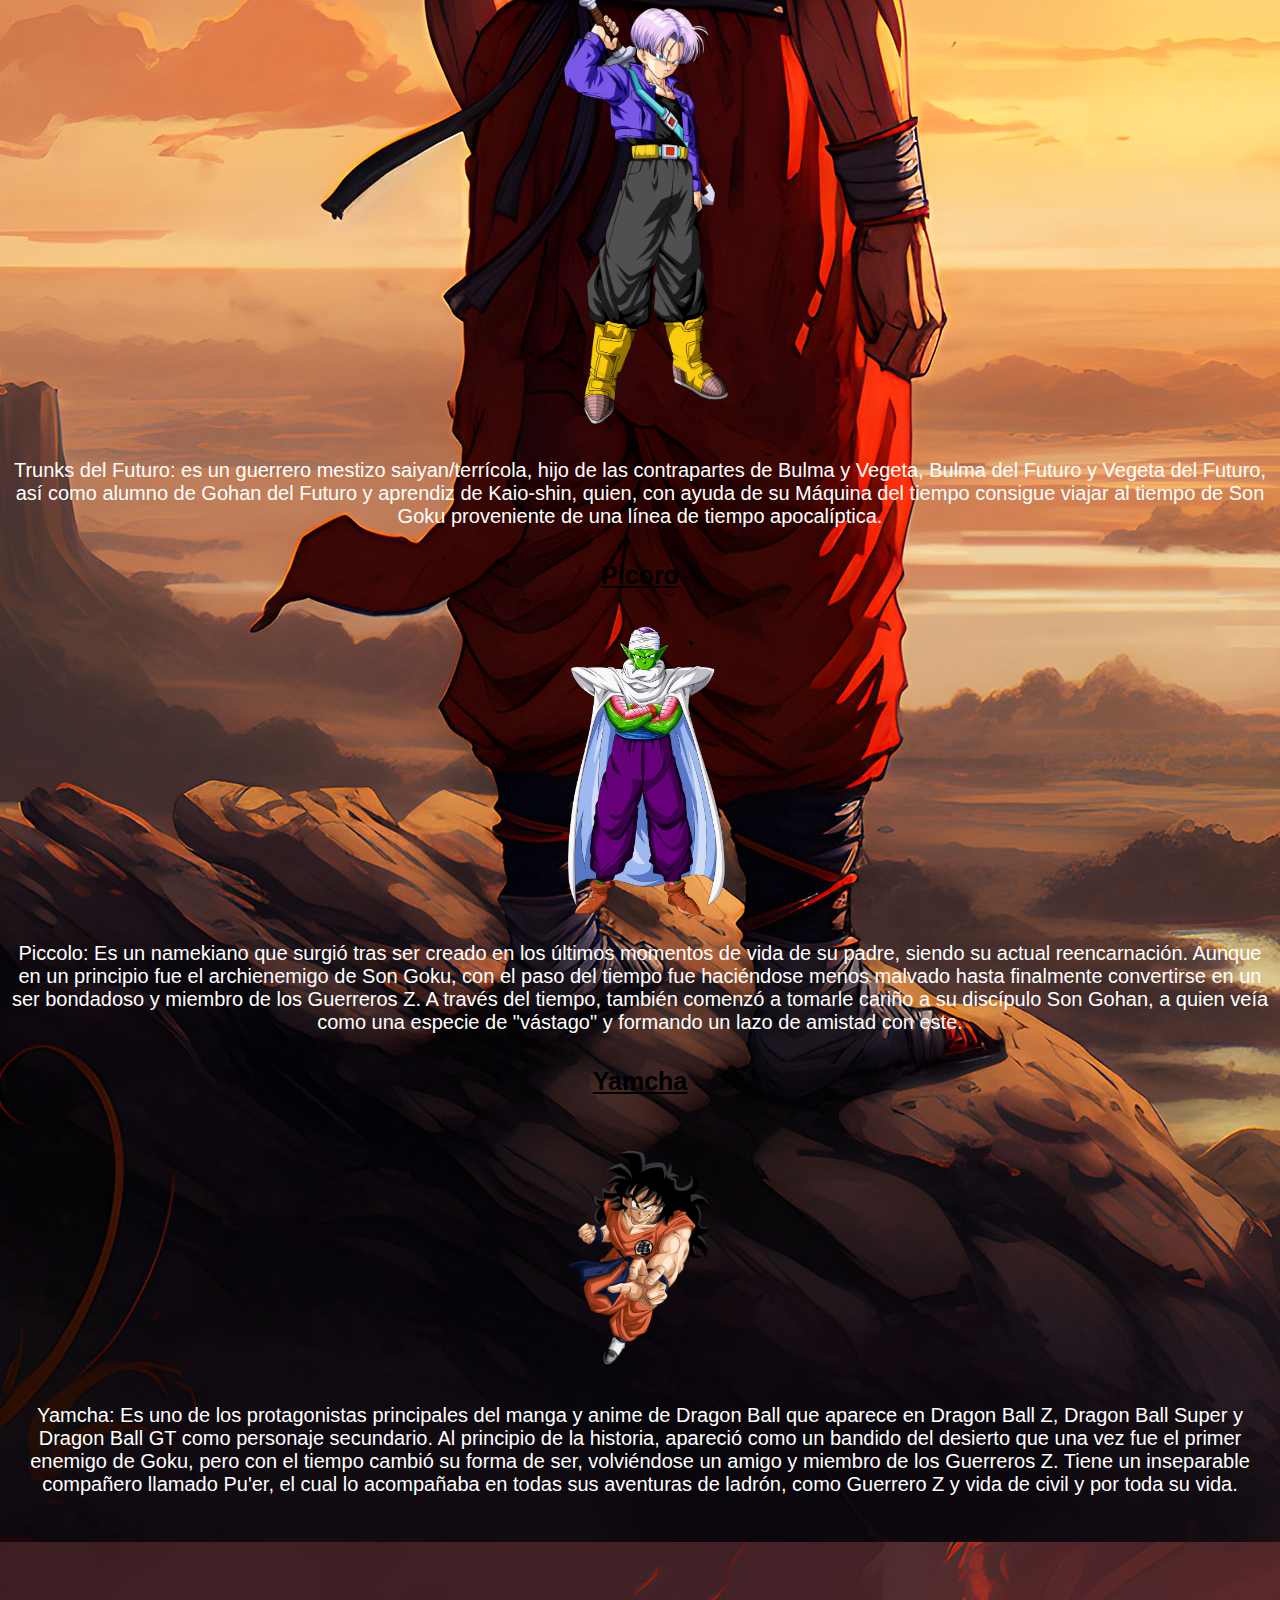
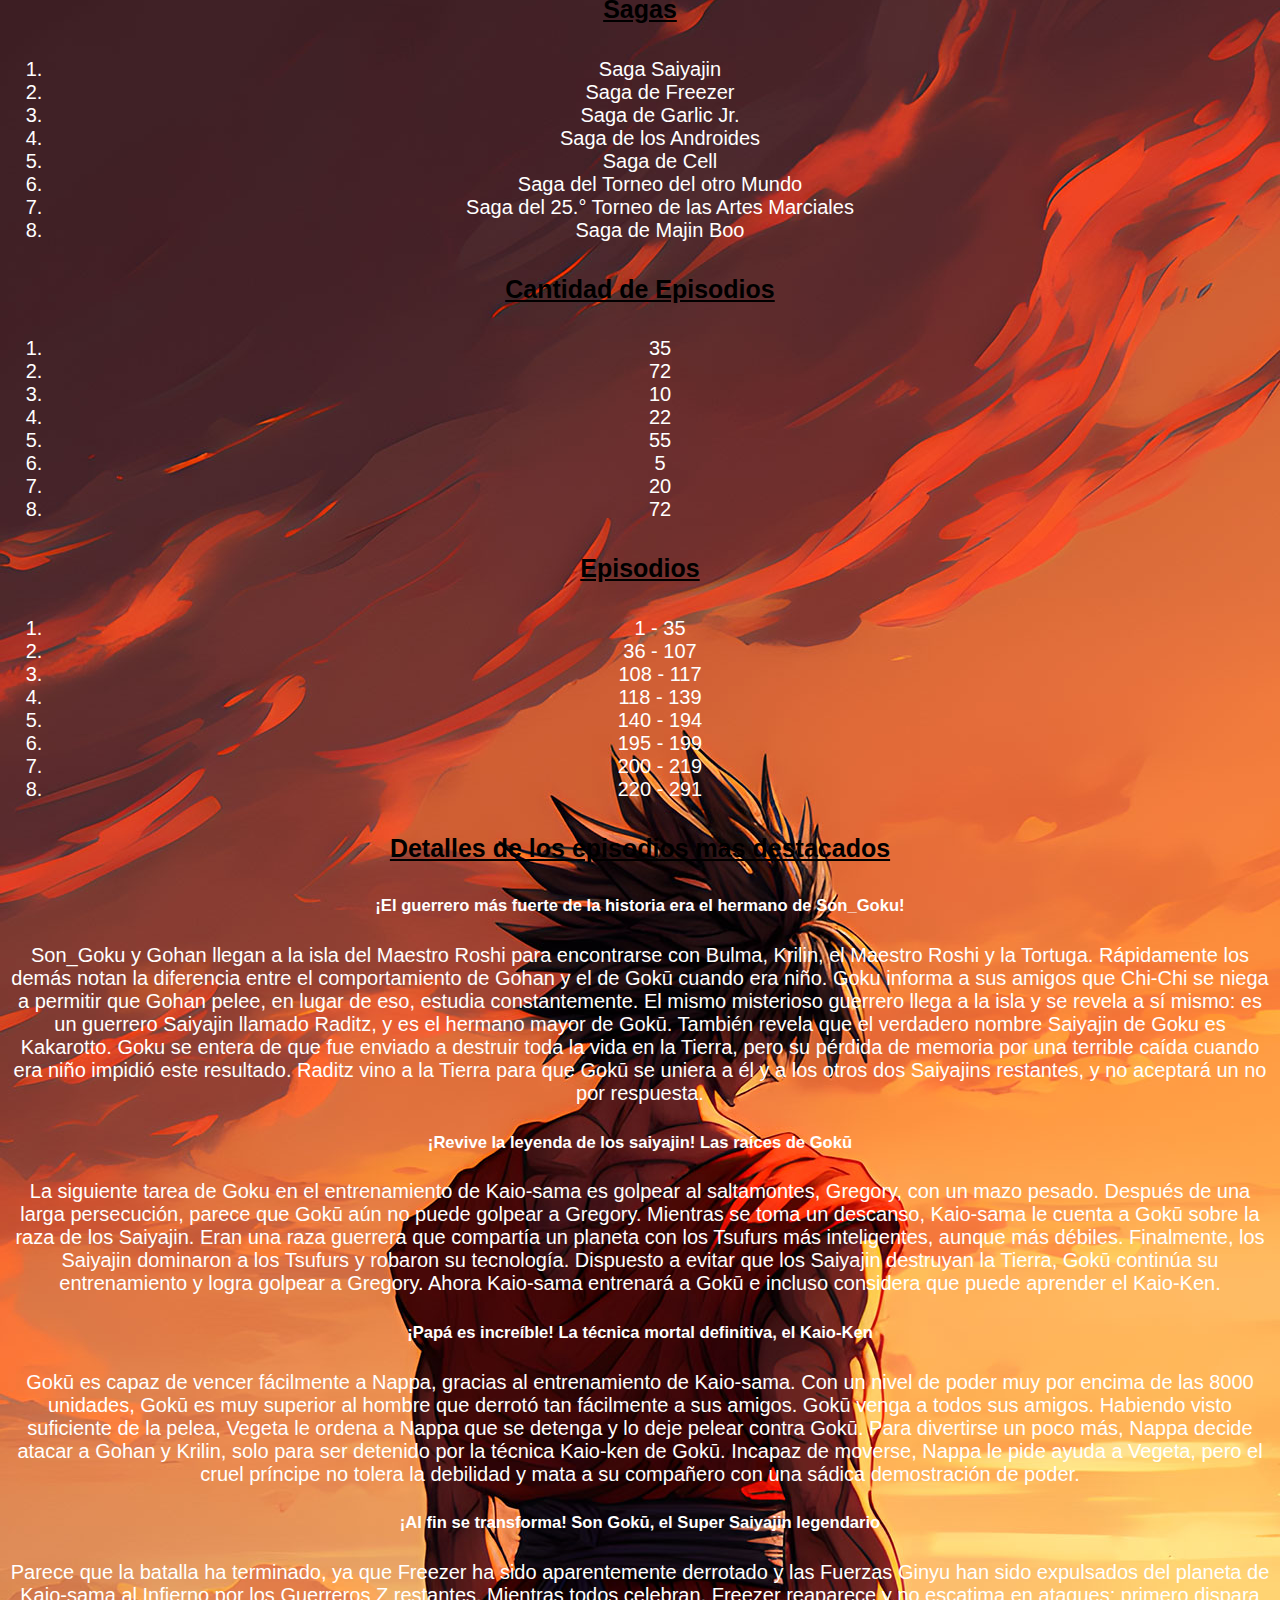
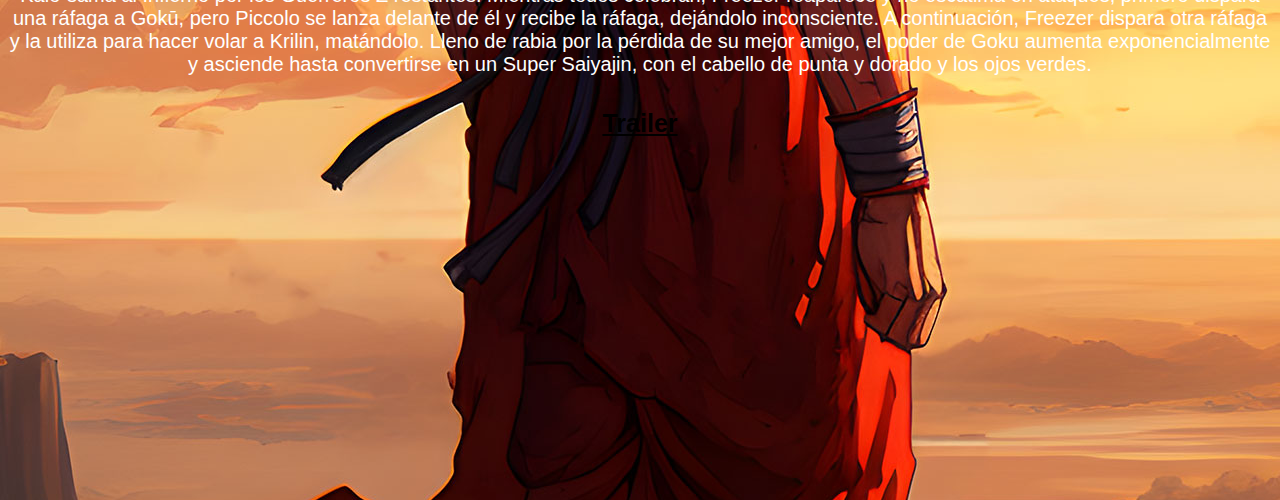
==== commit 59aa5f30: "Actualizacion a DBZ.html" ====
--- a/DBZ.html
+++ b/DBZ.html
@@ -139,10 +139,8 @@
                         <li>Saga de Garlic Jr.</li>
                         <li>Saga de los Androides</li>
                         <li>Saga de Cell</li>
-                        <li>Saga del Torneo</li>
-                        <li>del otro Mundo</li>
-                        <li>Saga del 25.° Torneo</li>
-                        <li>de las Artes Marciales</li>
+                        <li>Saga del Torneo del otro Mundo</li>
+                        <li>Saga del 25.° Torneo de las Artes Marciales</li>
                         <li>Saga de Majin Boo</li>
                     </ol>
                     </p>
@@ -183,10 +181,28 @@
             </center>
         </tr>
     </div>
-    <div>
-        <tr>
-            <center>
-                
+    <div id="Detalles">
+        <tr>
+            <center>
+                <h4>Detalles de los episodios mas destacados</h4>
+                <p>
+                   <h5>¡El guerrero más fuerte de la historia era el hermano de Son_Goku!</h5> 
+                    Son_Goku y Gohan llegan a la isla del Maestro Roshi para encontrarse con Bulma, Krilin, el Maestro Roshi y la Tortuga. Rápidamente los demás notan la diferencia entre el comportamiento de Gohan y el de Gokū cuando era niño. Goku informa a sus amigos que Chi-Chi se niega a permitir que Gohan pelee, en lugar de eso, estudia constantemente. El mismo misterioso guerrero llega a la isla y se revela a sí mismo: es un guerrero Saiyajin llamado Raditz, y es el hermano mayor de Gokū. También revela que el verdadero nombre Saiyajin de Goku es Kakarotto. Goku se entera de que fue enviado a destruir toda la vida en la Tierra, pero su pérdida de memoria por una terrible caída cuando era niño impidió este resultado. Raditz vino a la Tierra para que Gokū se uniera a él y a los otros dos Saiyajins restantes, y no aceptará un no por respuesta. 
+                    <h5> ¡Revive la leyenda de los saiyajin! Las raíces de Gokū</h5> 
+                    La siguiente tarea de Goku en el entrenamiento de Kaio-sama es golpear al saltamontes, Gregory, con un mazo pesado. Después de una larga persecución, parece que Gokū aún no puede golpear a Gregory. Mientras se toma un descanso, Kaio-sama le cuenta a Gokū sobre la raza de los Saiyajin. Eran una raza guerrera que compartía un planeta con los Tsufurs más inteligentes, aunque más débiles. Finalmente, los Saiyajin dominaron a los Tsufurs y robaron su tecnología. Dispuesto a evitar que los Saiyajin destruyan la Tierra, Gokū continúa su entrenamiento y logra golpear a Gregory. Ahora Kaio-sama entrenará a Gokū e incluso considera que puede aprender el Kaio-Ken. 
+                    <h5> ¡Papá es increíble! La técnica mortal definitiva, el Kaio-Ken</h5> 
+                    Gokū es capaz de vencer fácilmente a Nappa, gracias al entrenamiento de Kaio-sama. Con un nivel de poder muy por encima de las 8000 unidades, Gokū es muy superior al hombre que derrotó tan fácilmente a sus amigos. Gokū venga a todos sus amigos. Habiendo visto suficiente de la pelea, Vegeta le ordena a Nappa que se detenga y lo deje pelear contra Gokū. Para divertirse un poco más, Nappa decide atacar a Gohan y Krilin, solo para ser detenido por la técnica Kaio-ken de Gokū. Incapaz de moverse, Nappa le pide ayuda a Vegeta, pero el cruel príncipe no tolera la debilidad y mata a su compañero con una sádica demostración de poder. 
+                    <h5> ¡Al fin se transforma! Son Gokū, el Super Saiyajin legendario</h5> 
+                    Parece que la batalla ha terminado, ya que Freezer ha sido aparentemente derrotado y las Fuerzas Ginyu han sido expulsados del planeta de Kaio-sama al Infierno por los Guerreros Z restantes. Mientras todos celebran, Freezer reaparece y no escatima en ataques; primero dispara una ráfaga a Gokū, pero Piccolo se lanza delante de él y recibe la ráfaga, dejándolo inconsciente. A continuación, Freezer dispara otra ráfaga y la utiliza para hacer volar a Krilin, matándolo. Lleno de rabia por la pérdida de su mejor amigo, el poder de Goku aumenta exponencialmente y asciende hasta convertirse en un Super Saiyajin, con el cabello de punta y dorado y los ojos verdes. 
+                </p>
+            </center>
+        </tr>
+    </div>
+    <div id="Trailer">
+        <tr>
+            <center>
+                <h4>Trailer</h4>
+                <iframe width="560" height="315" src="https://www.youtube.com/embed/bzZ8s8ka_Eo?si=2YMsl3G-B8eNo7aW" title="YouTube video player" frameborder="0" allow="accelerometer; autoplay; clipboard-write; encrypted-media; gyroscope; picture-in-picture; web-share" referrerpolicy="strict-origin-when-cross-origin" allowfullscreen></iframe>
             </center>
         </tr>
     </div>
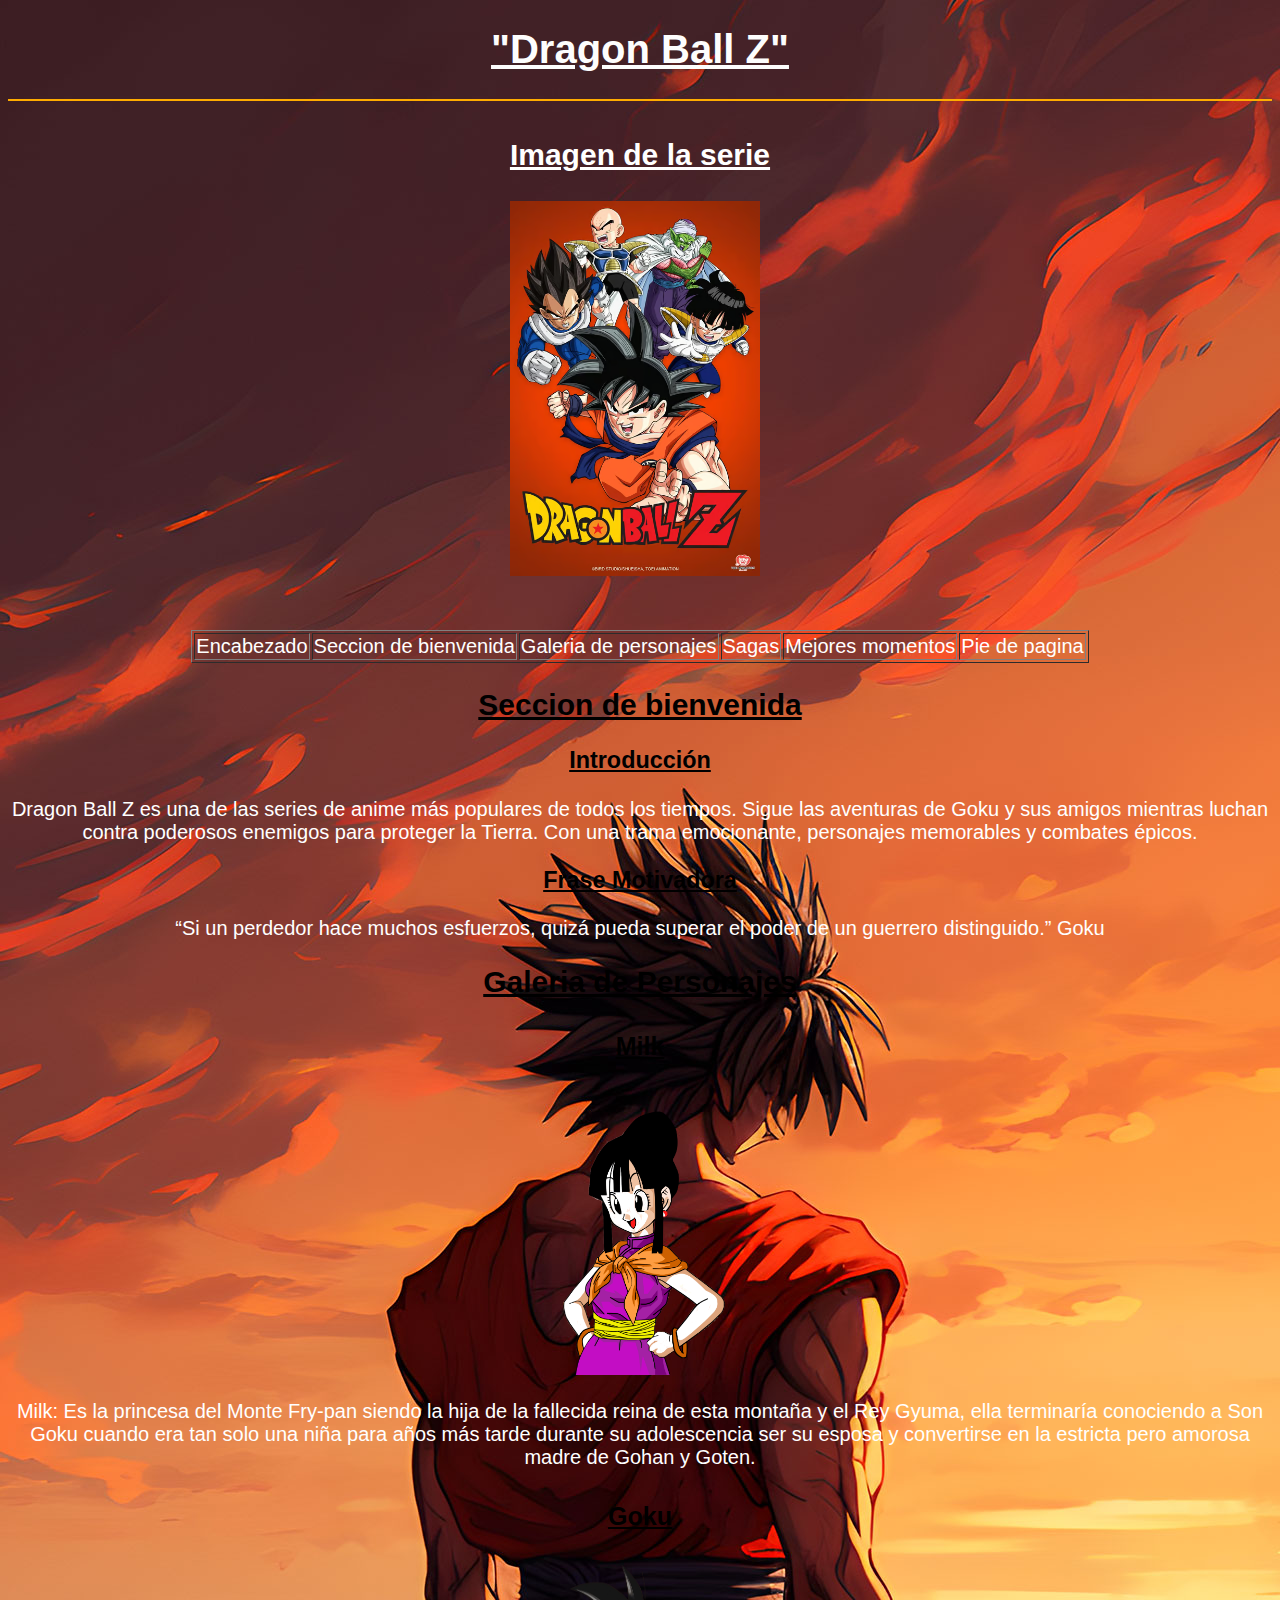
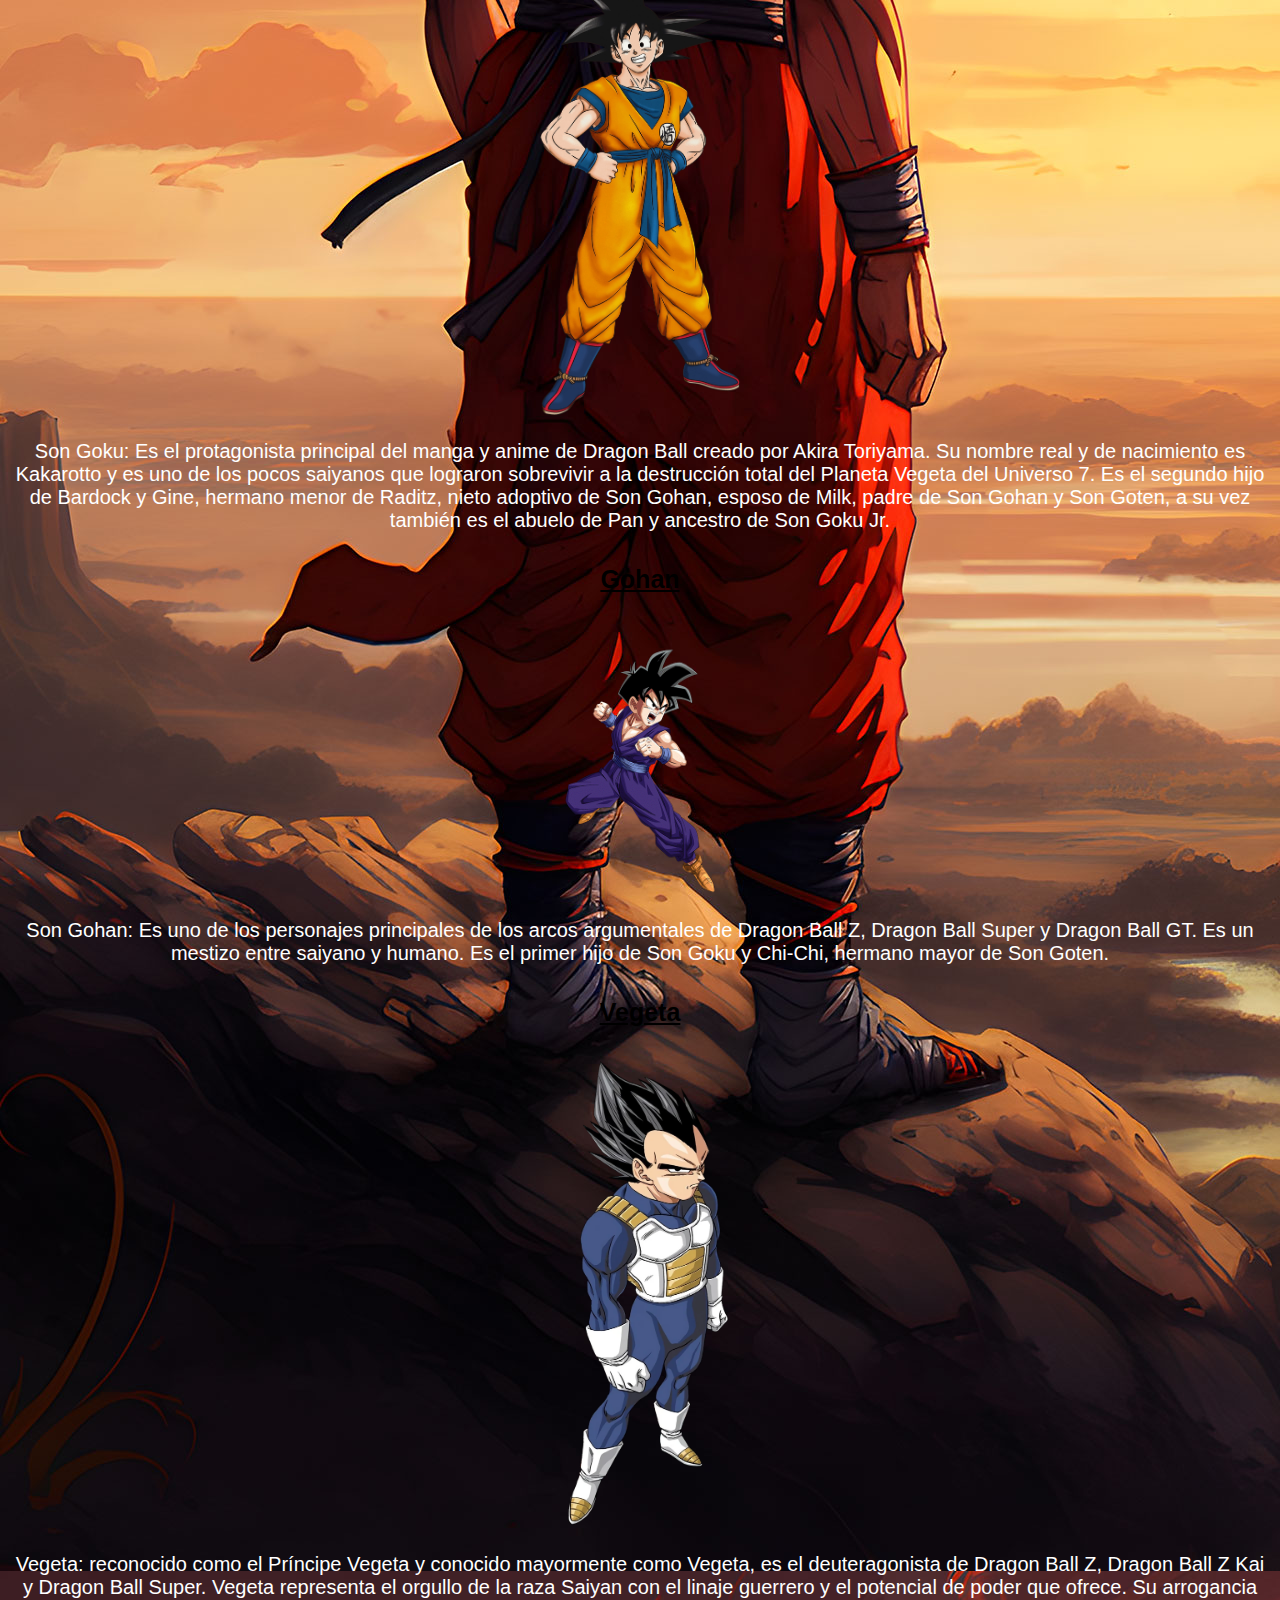
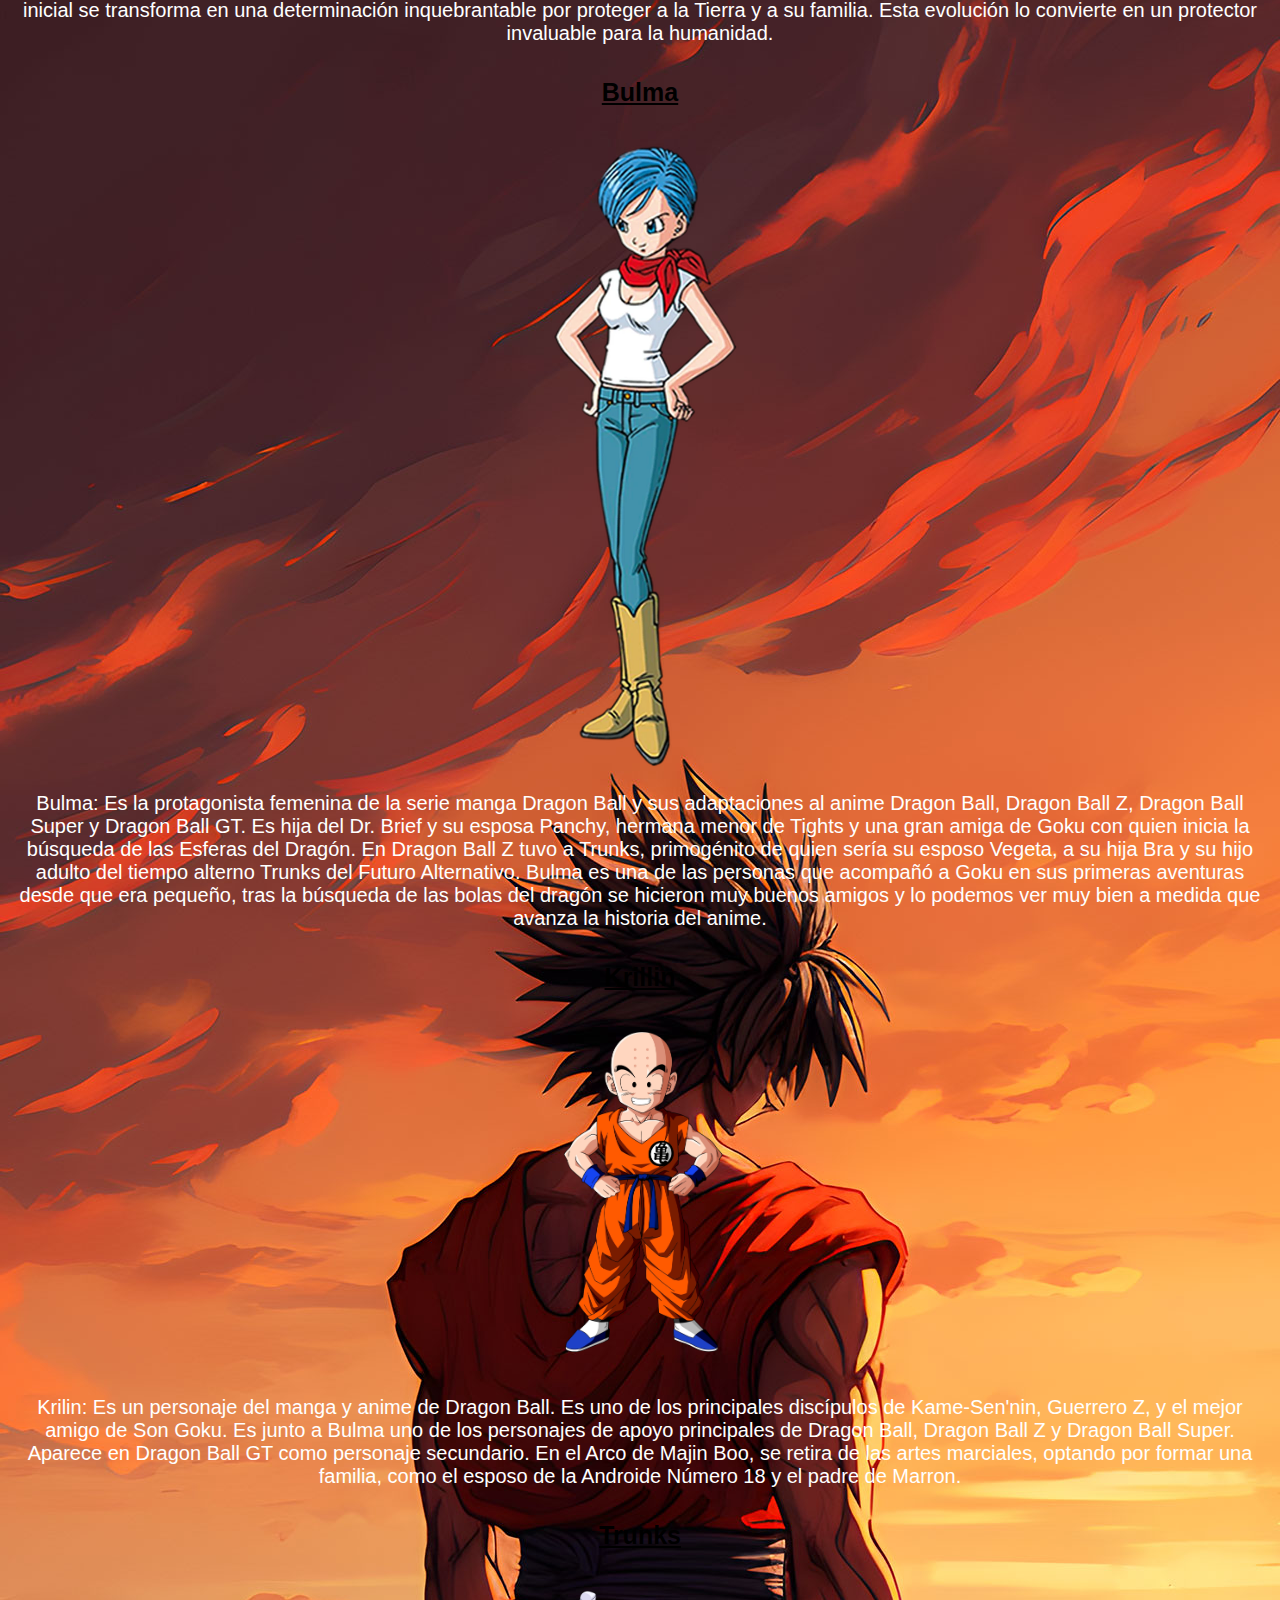
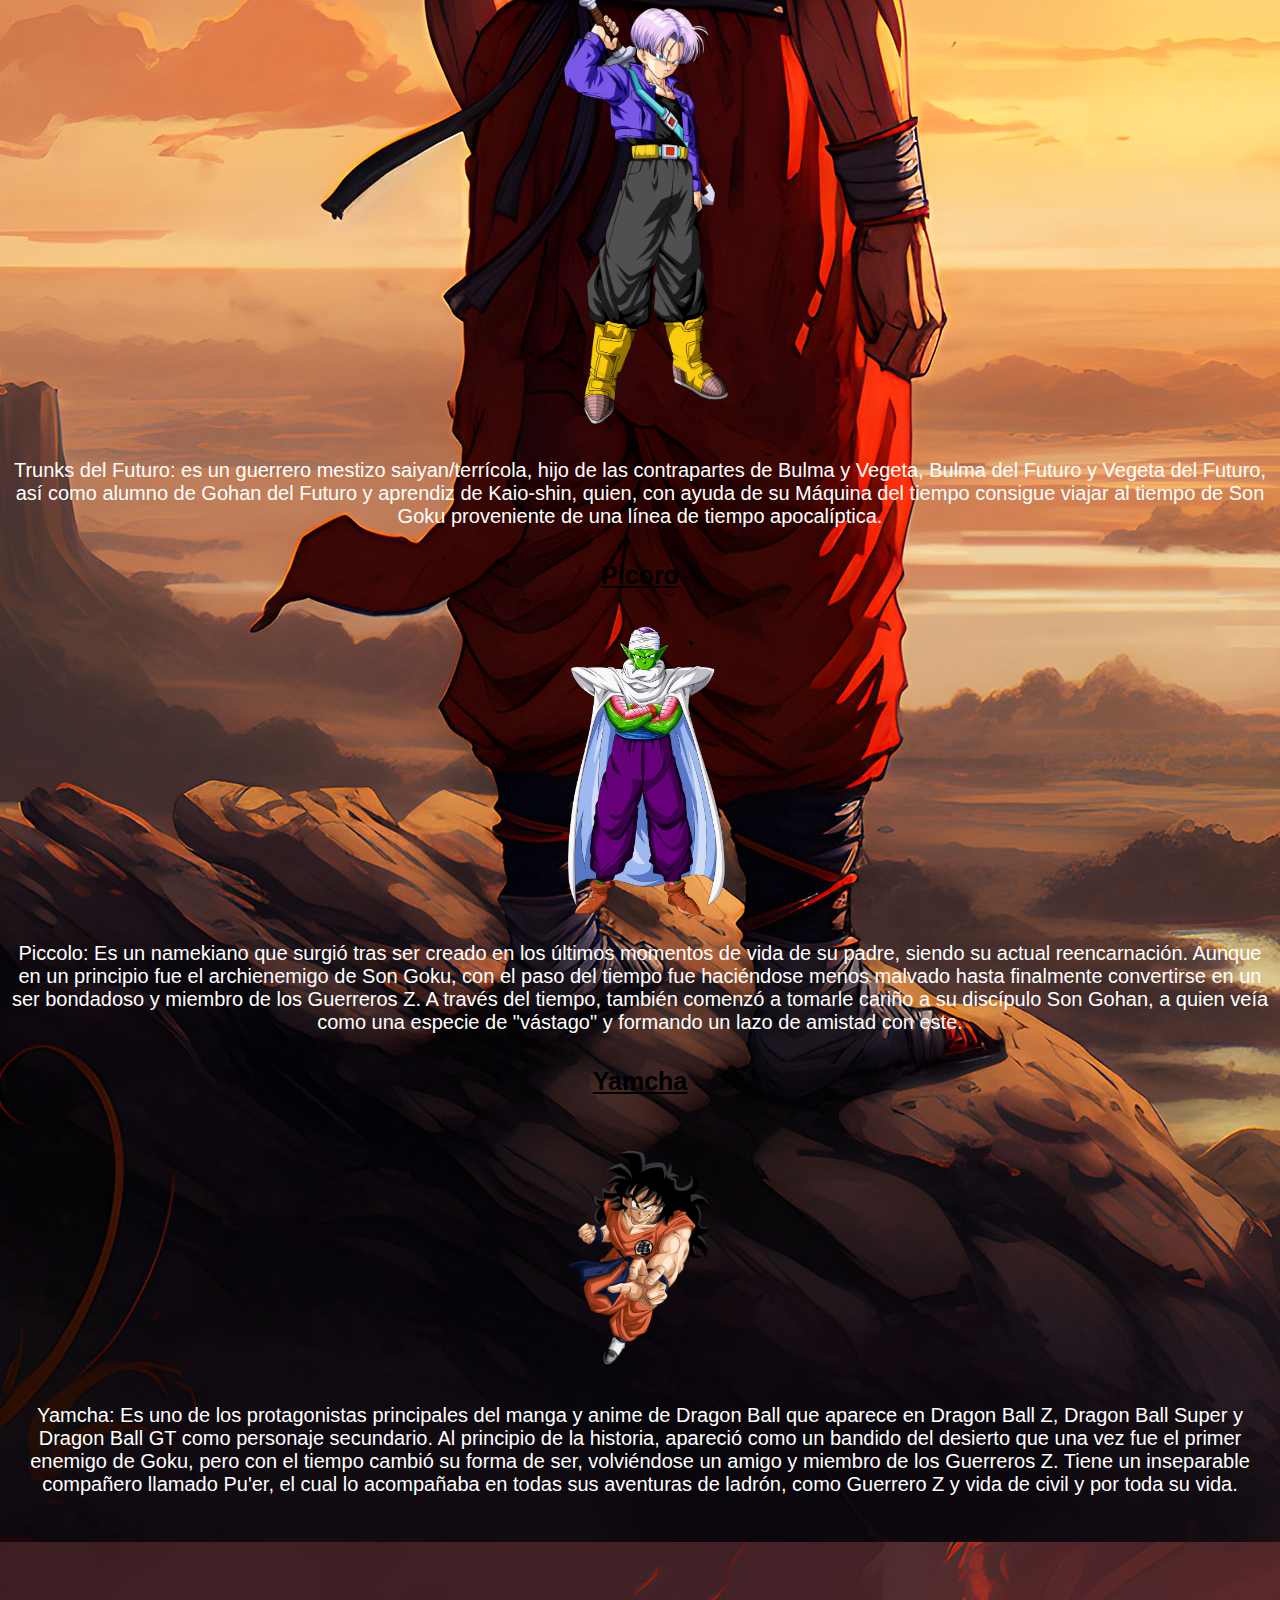
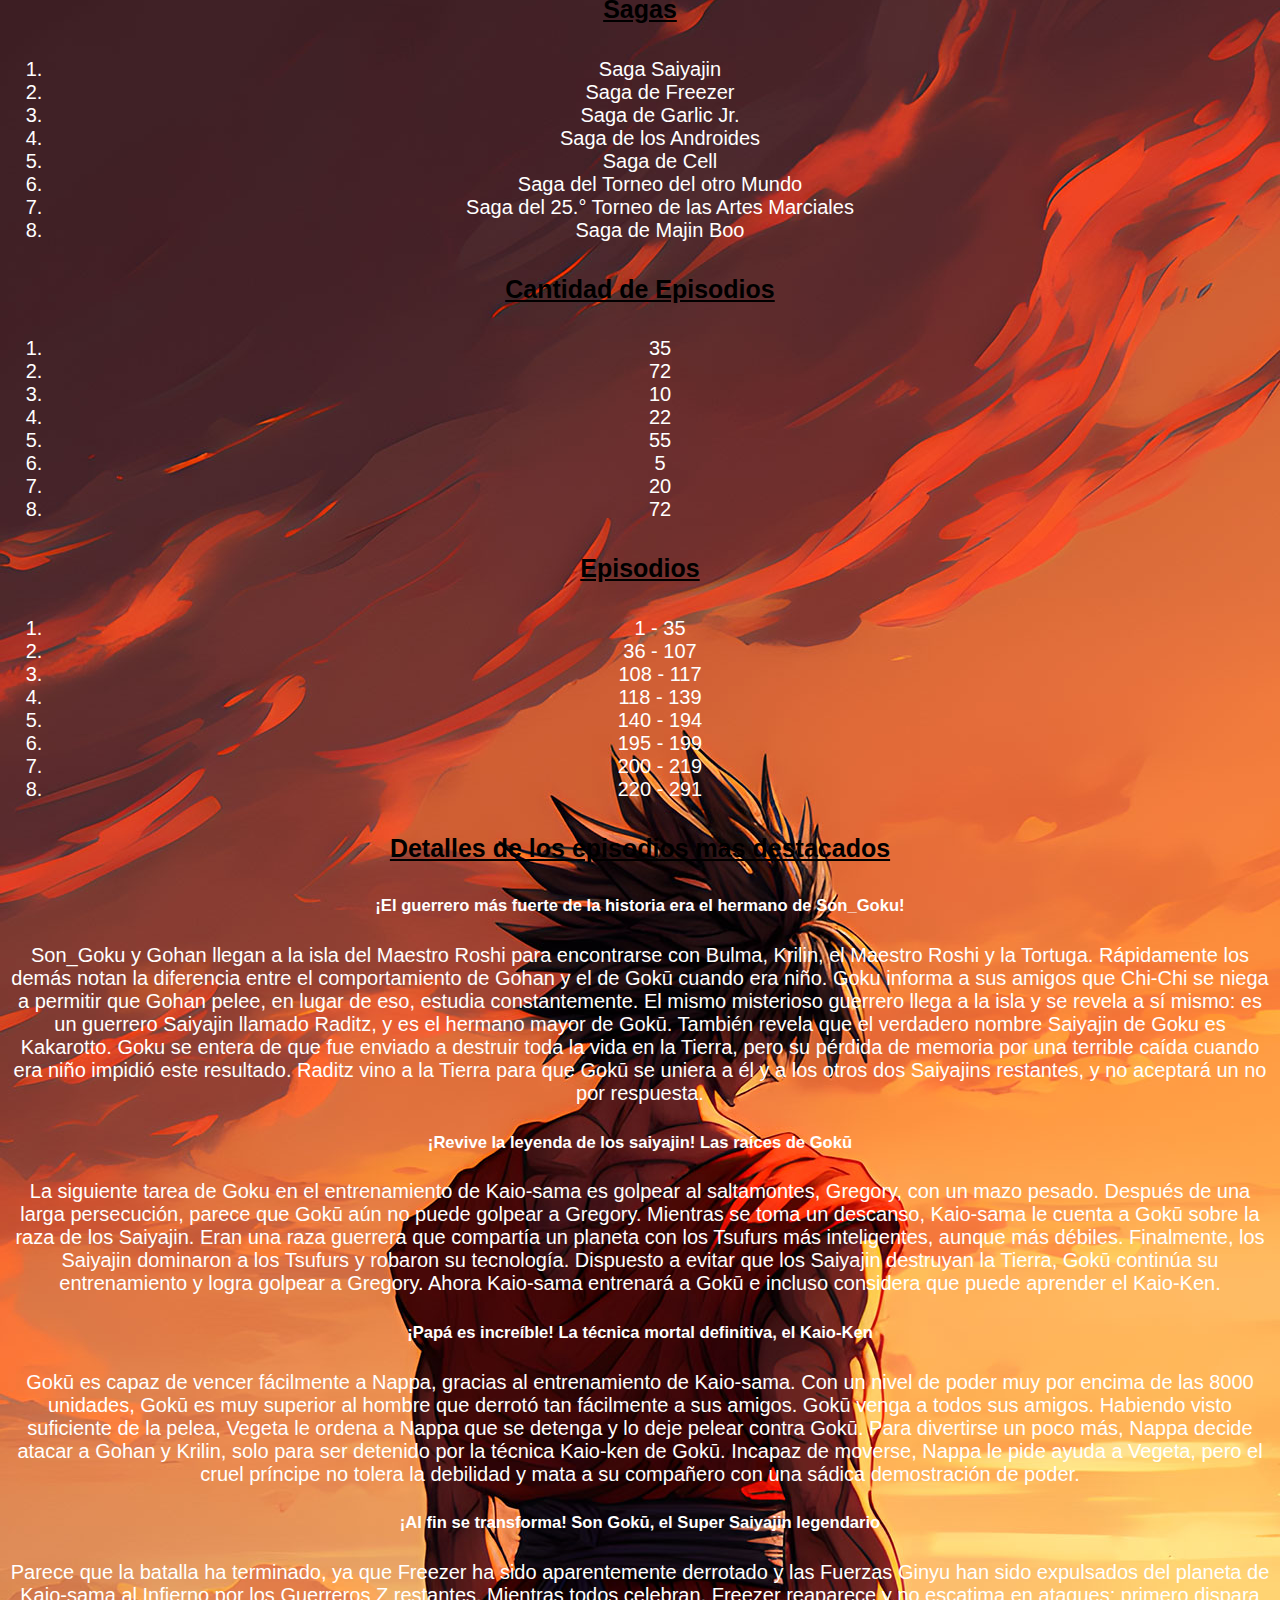
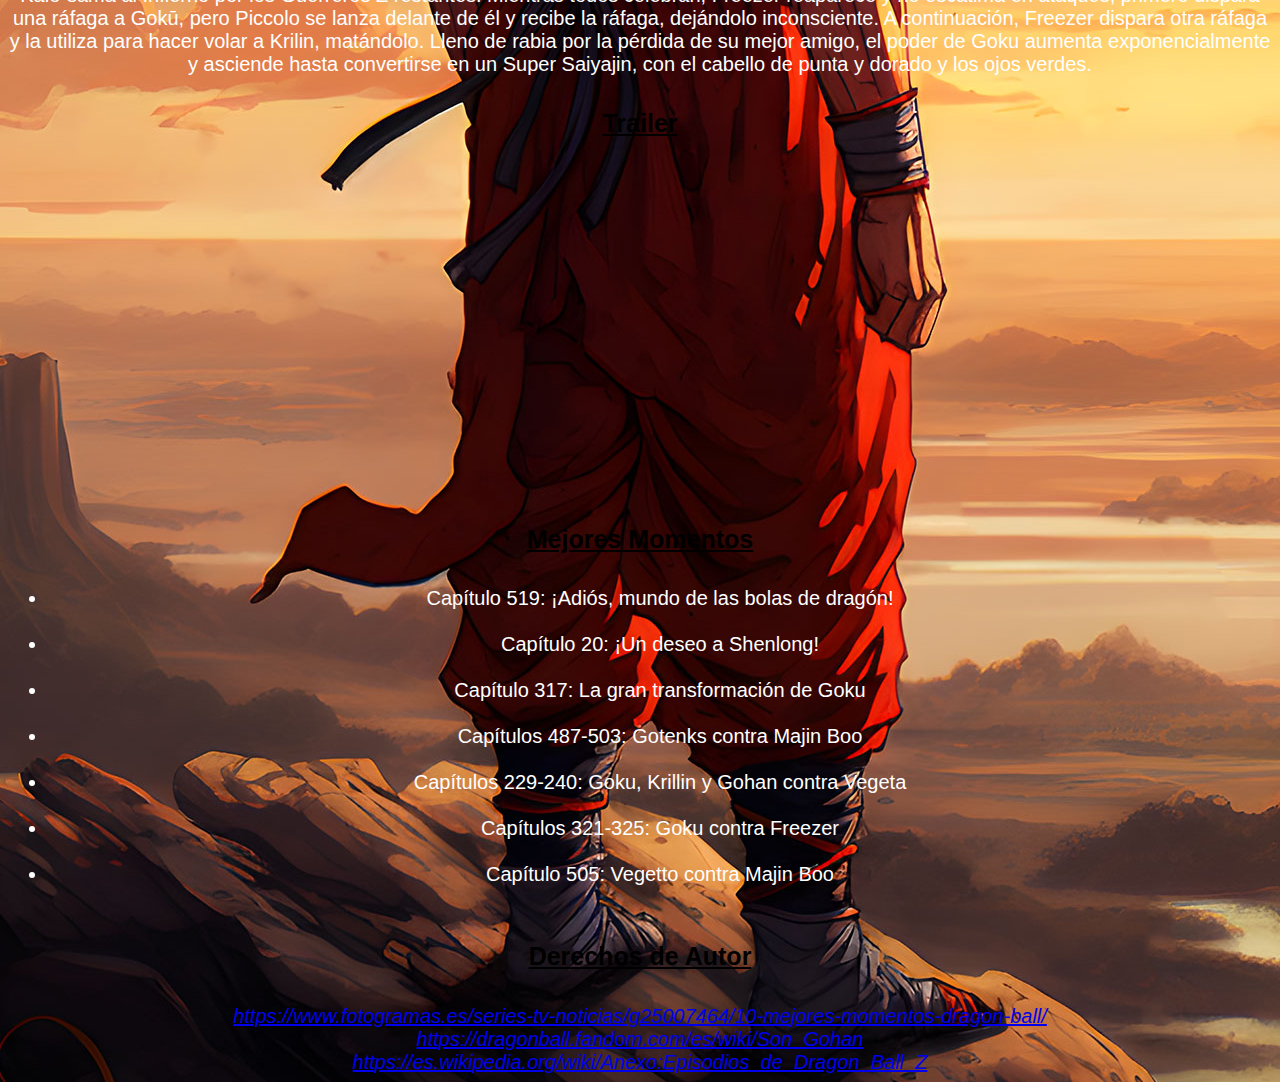
==== commit 4c22e6ce: "Actualizacion a DBZ.html" ====
--- a/DBZ.html
+++ b/DBZ.html
@@ -206,5 +206,43 @@
             </center>
         </tr>
     </div>
+    <div id="=Mejores Momentos">
+        <tr>
+            <center>
+                <h4>Mejores Momentos</h4>
+                <ul>
+                    <li>Capítulo 519: ¡Adiós, mundo de las bolas de dragón!</li>
+                    <img src="" alt="">
+                    <li>Capítulo 20: ¡Un deseo a Shenlong!</li>
+                    <img src="" alt="">
+                    <li>Capítulo 317: La gran transformación de Goku</li>
+                    <img src="" alt="">
+                    <li>Capítulos 487-503: Gotenks contra Majin Boo</li>
+                    <img src="" alt="">
+                    <li>Capítulos 229-240: Goku, Krillin y Gohan contra Vegeta</li>
+                    <img src="" alt="">
+                    <li>Capítulos 321-325: Goku contra Freezer</li>
+                    <img src="" alt="">
+                    <li>Capítulo 505: Vegetto contra Majin Boo</li>
+                    <img src="" alt="">
+                </ul>
+            </center>
+        </tr>
+    </div>
+    <div id="Derechos de autor">
+        
+        <tr>
+            <center>
+                <h4>Derechos de Autor</h4>
+                    <i>
+                        <a href="https://www.fotogramas.es/series-tv-noticias/g25007464/10-mejores-momentos-dragon-ball/">https://www.fotogramas.es/series-tv-noticias/g25007464/10-mejores-momentos-dragon-ball/</a>
+                        <br>
+                        <a href="https://dragonball.fandom.com/es/wiki/Son_Gohan">https://dragonball.fandom.com/es/wiki/Son_Gohan</a>
+                        <br>
+                        <a href="https://es.wikipedia.org/wiki/Anexo:Episodios_de_Dragon_Ball_Z">https://es.wikipedia.org/wiki/Anexo:Episodios_de_Dragon_Ball_Z</a>
+                    </i>
+            </center>
+        </tr>
+    </div>
 </body>
 </html>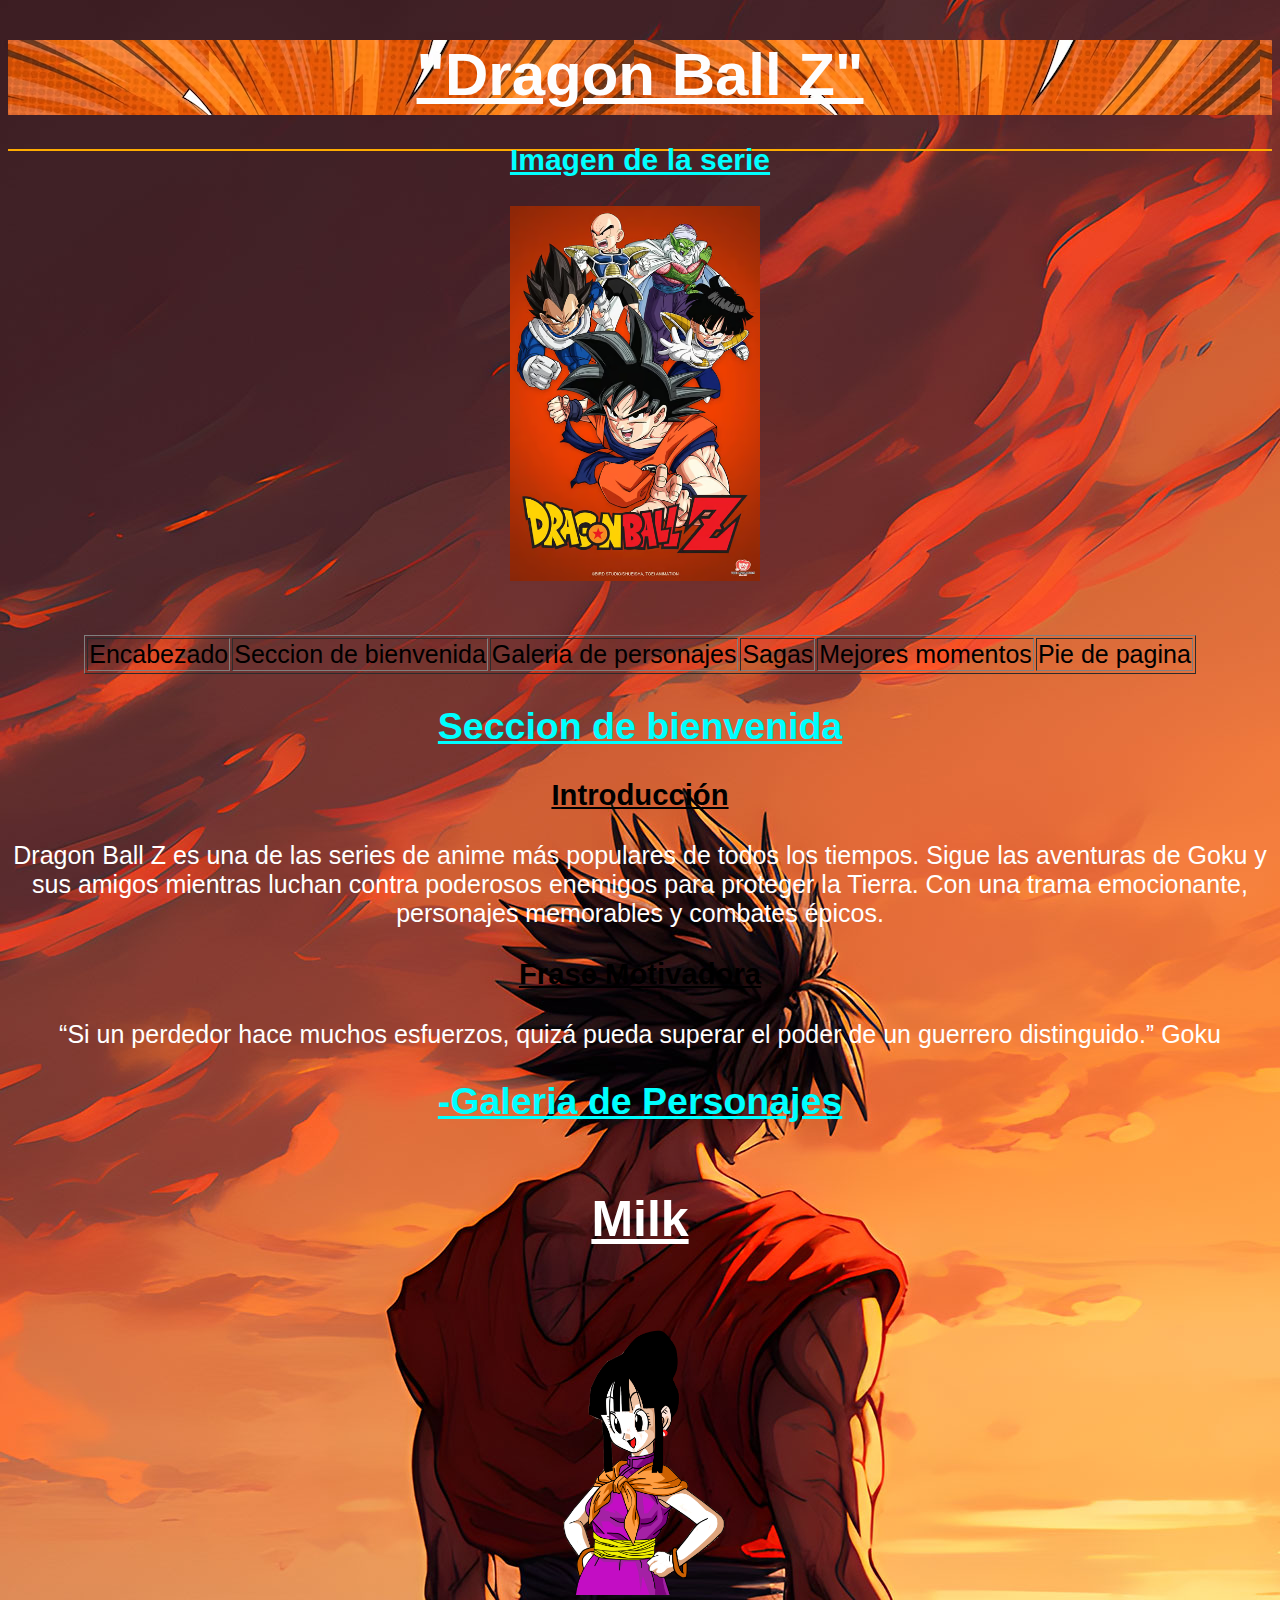
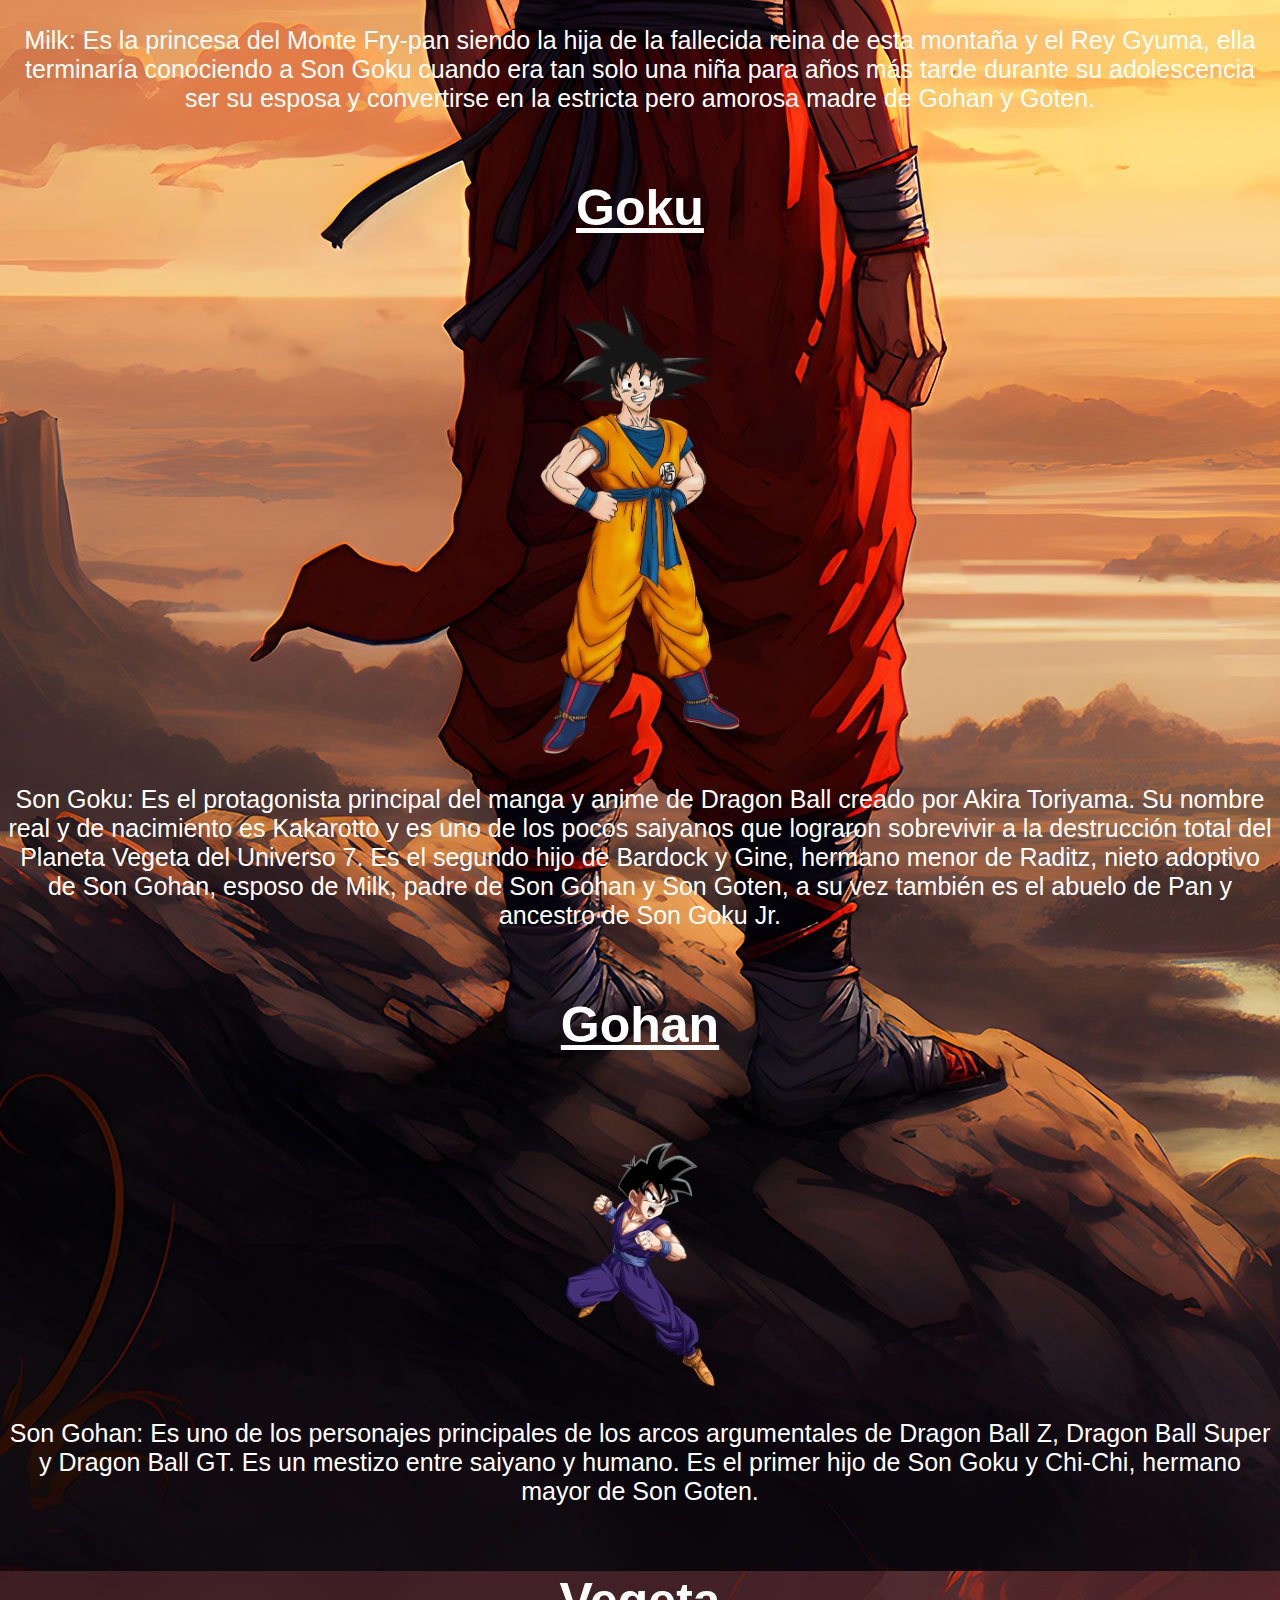
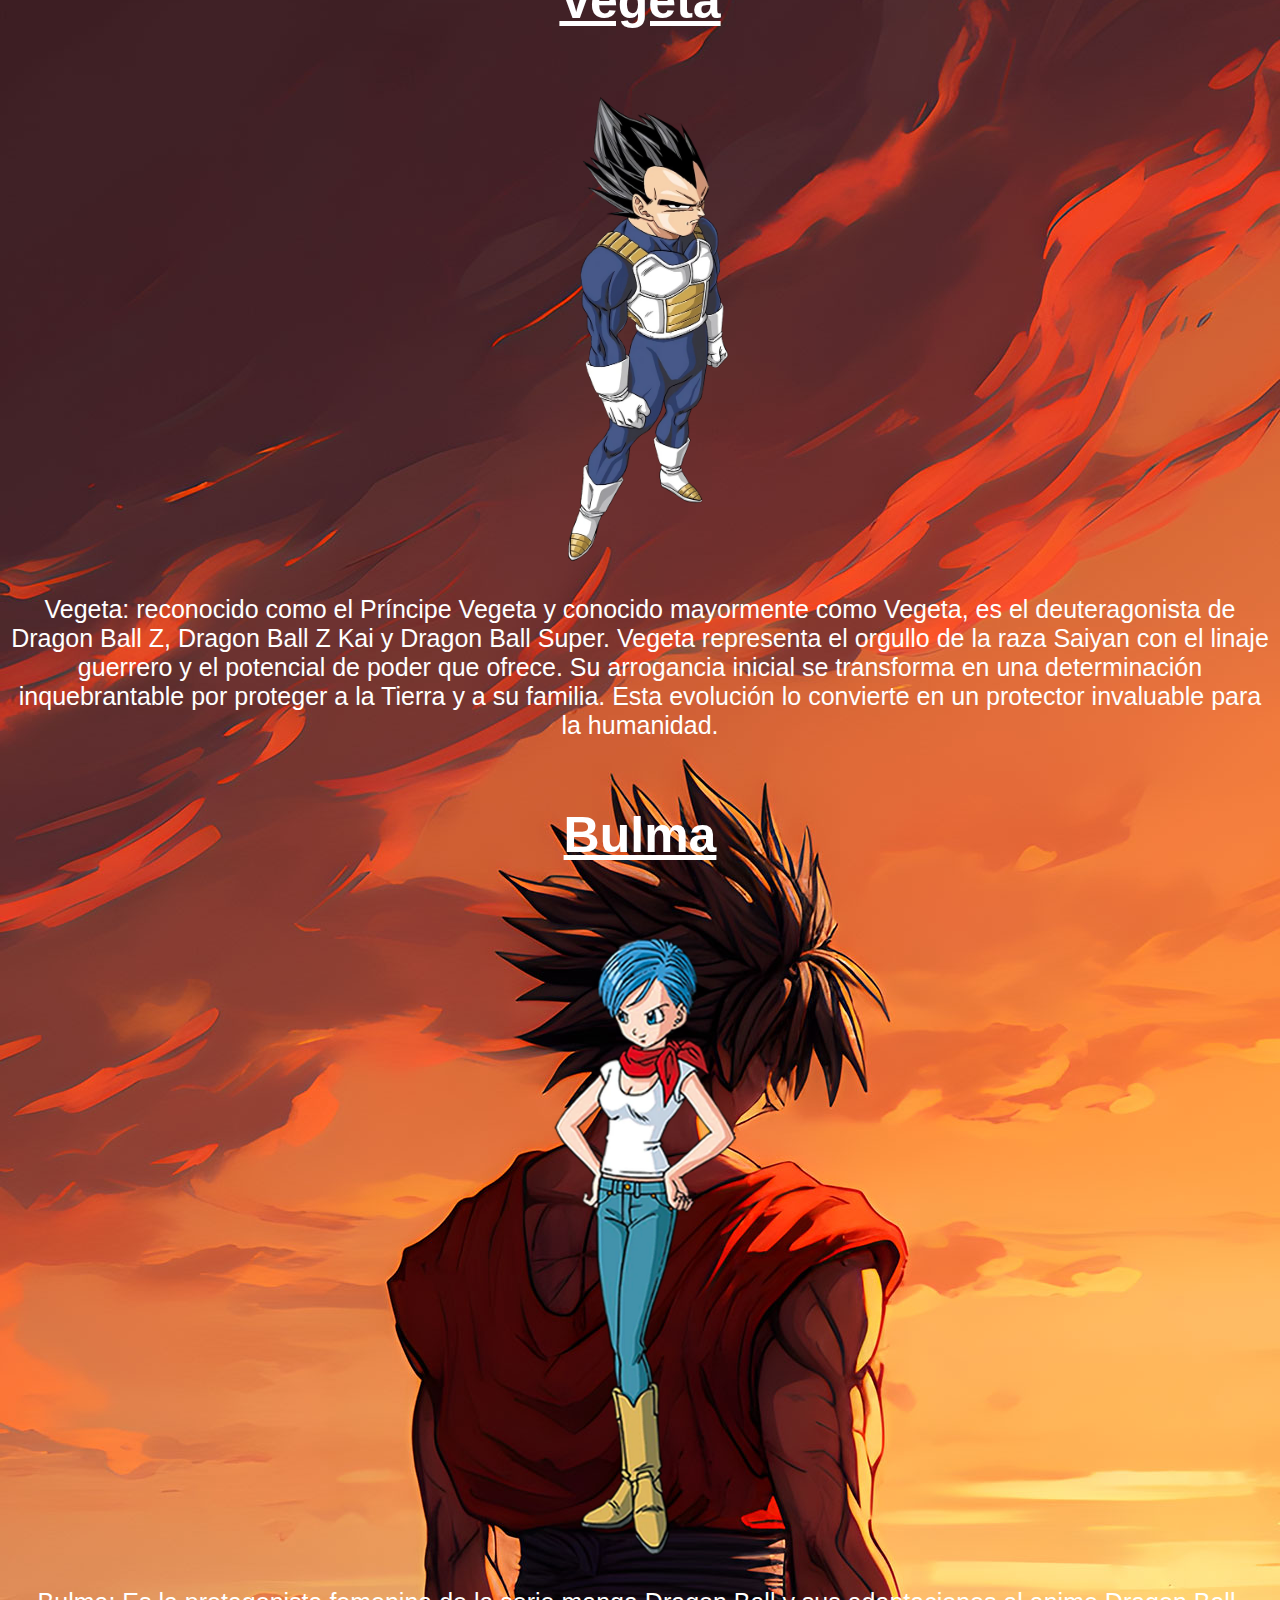
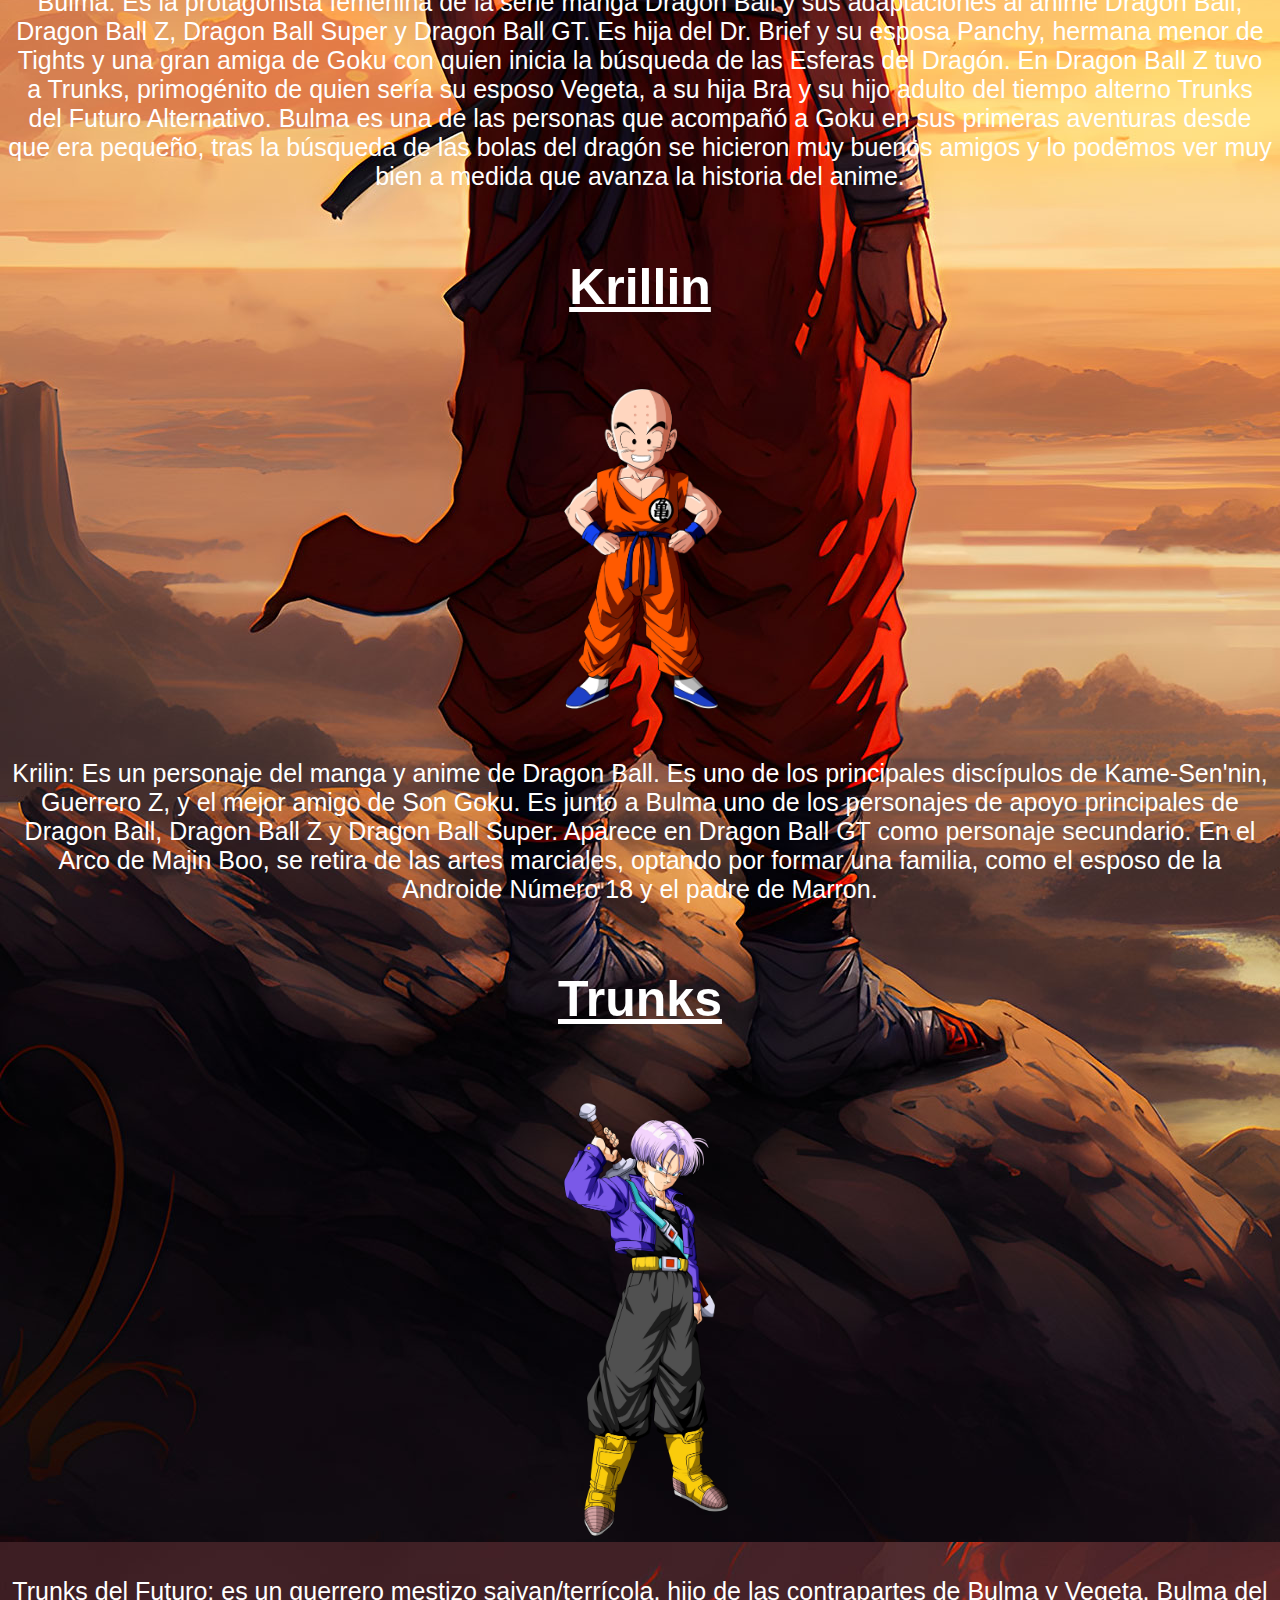
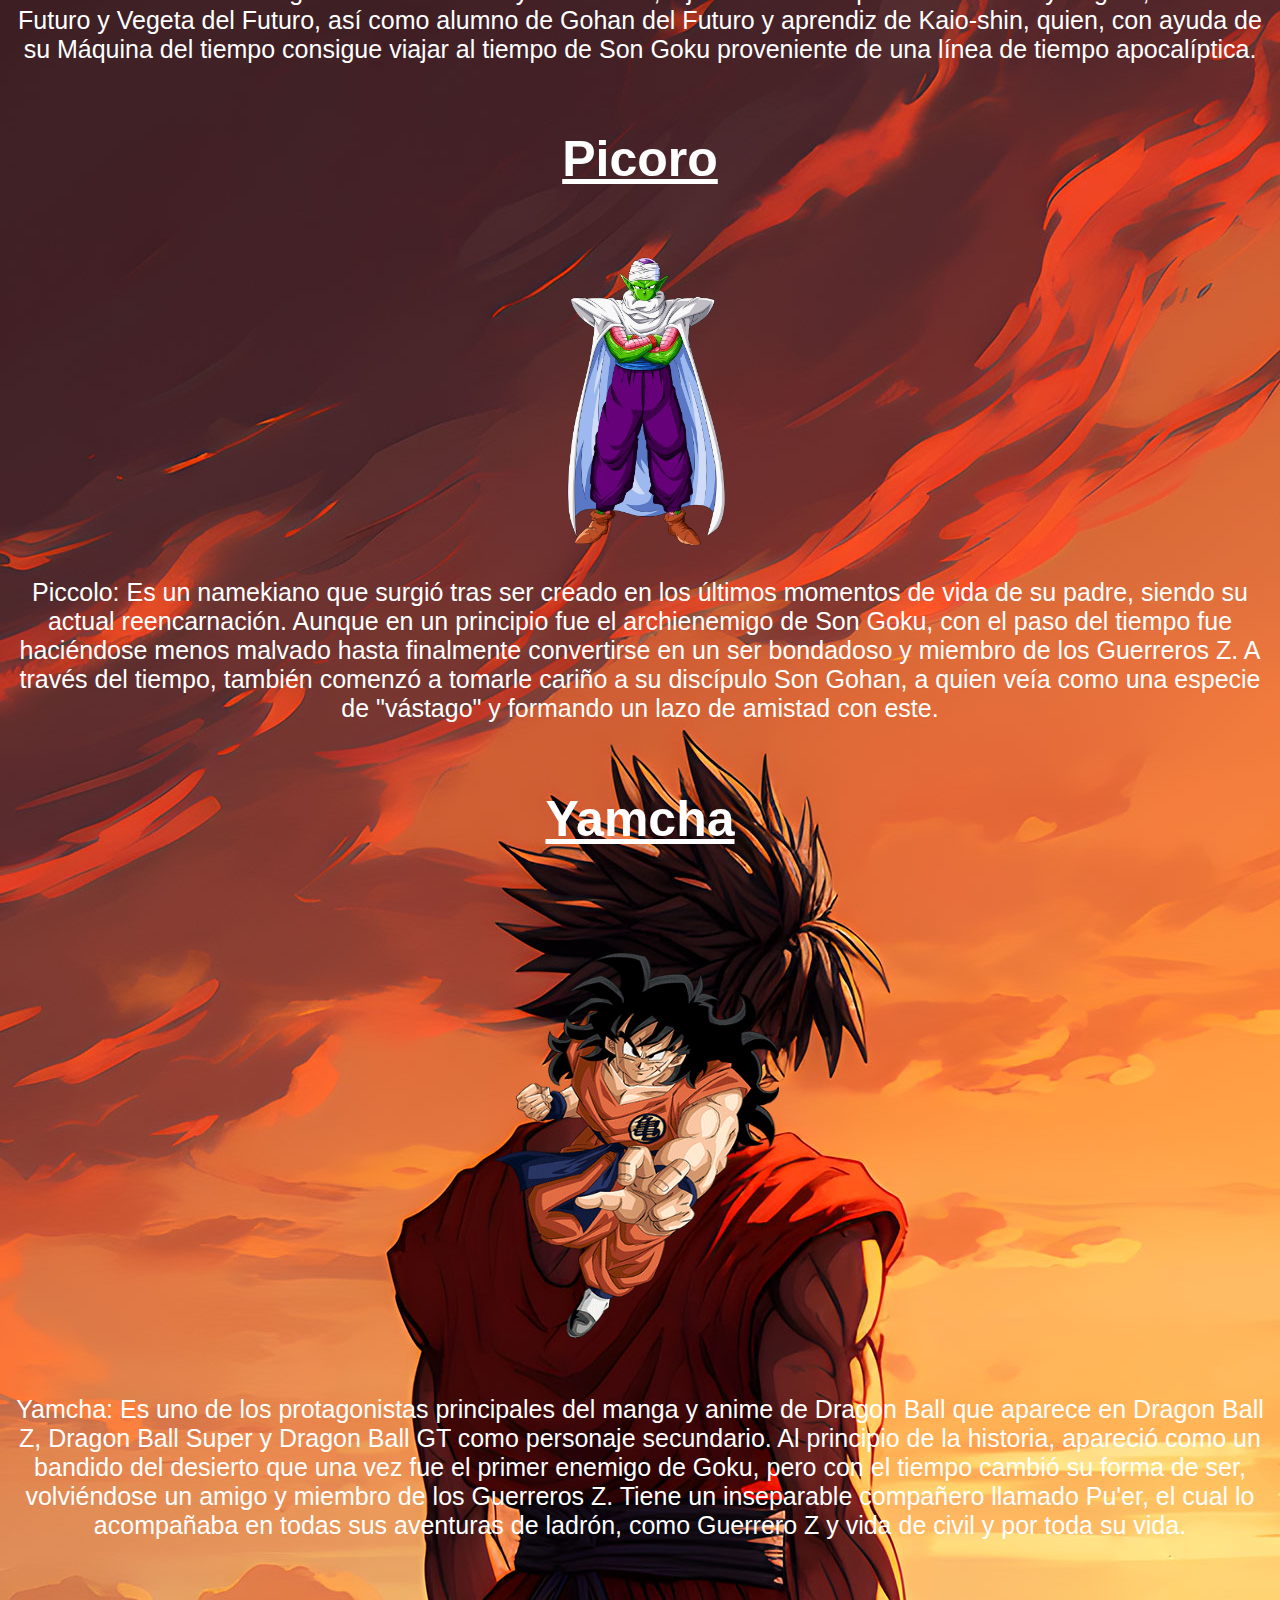
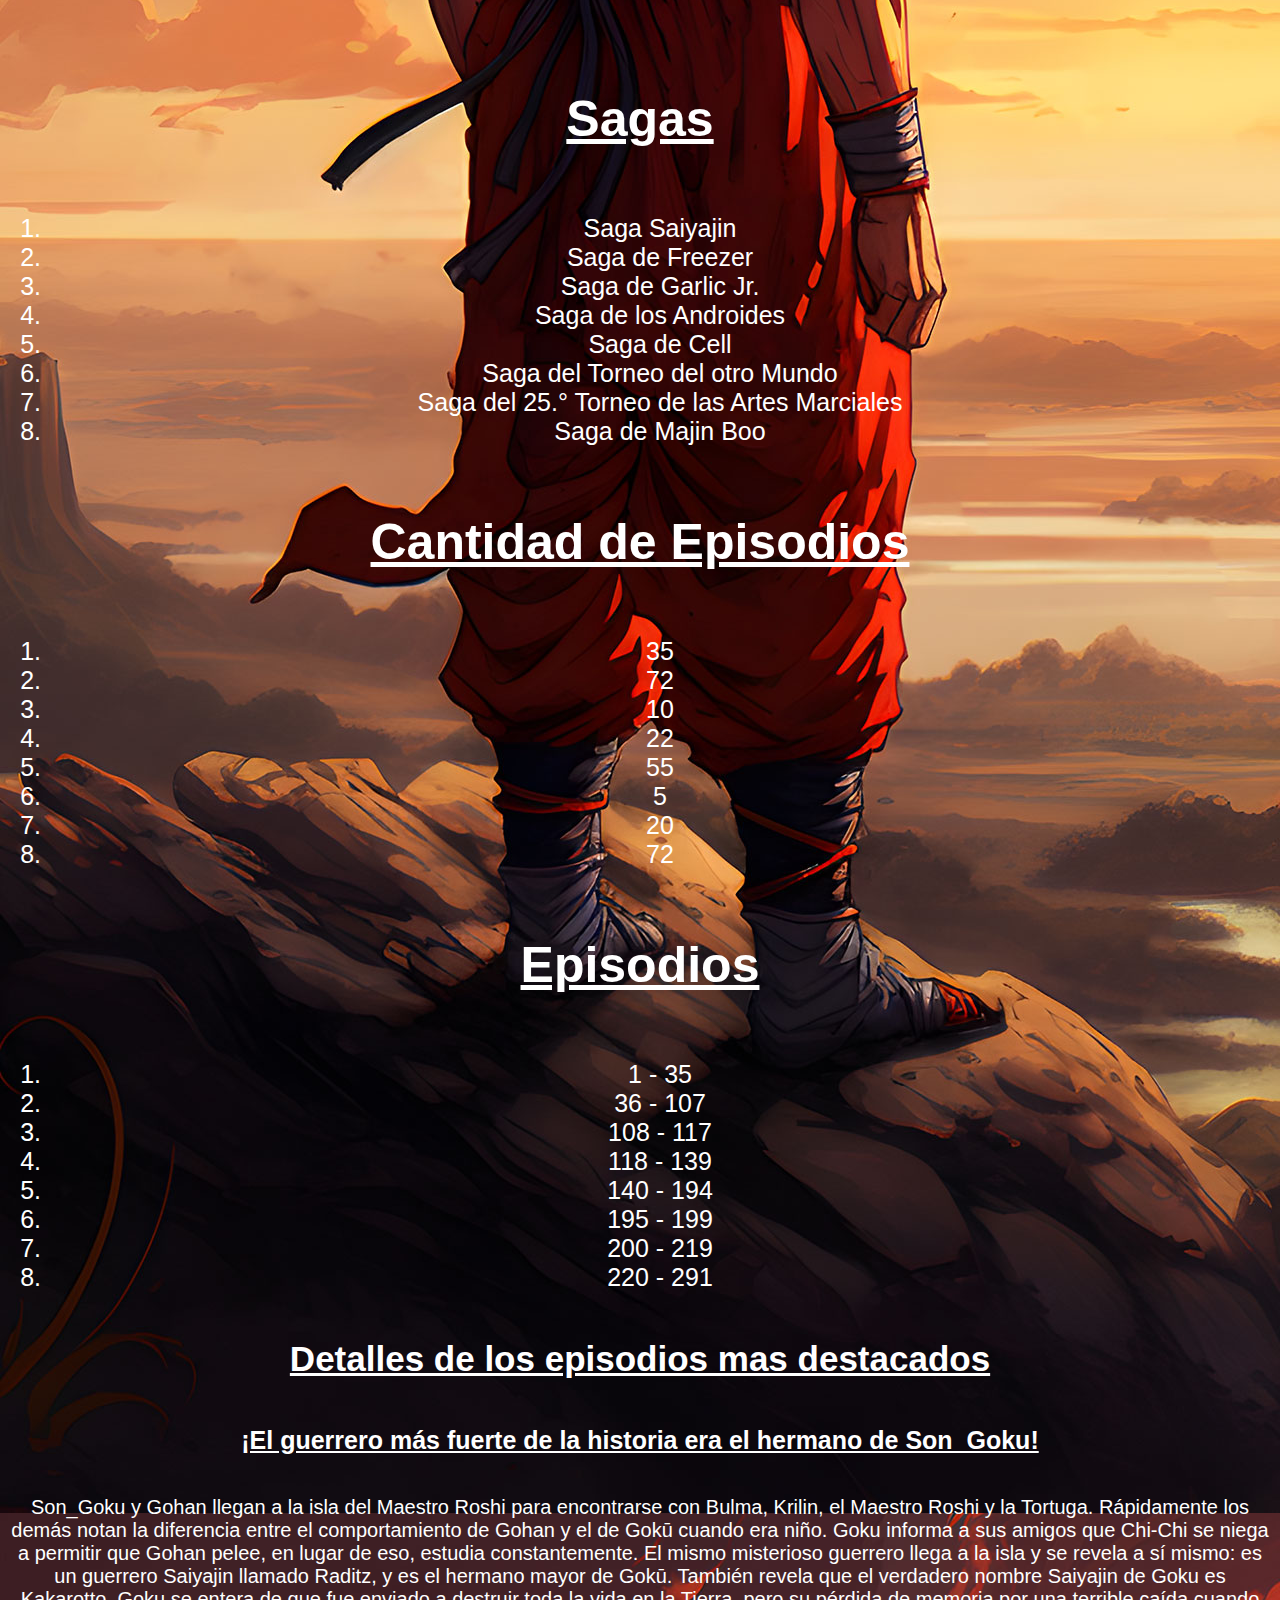
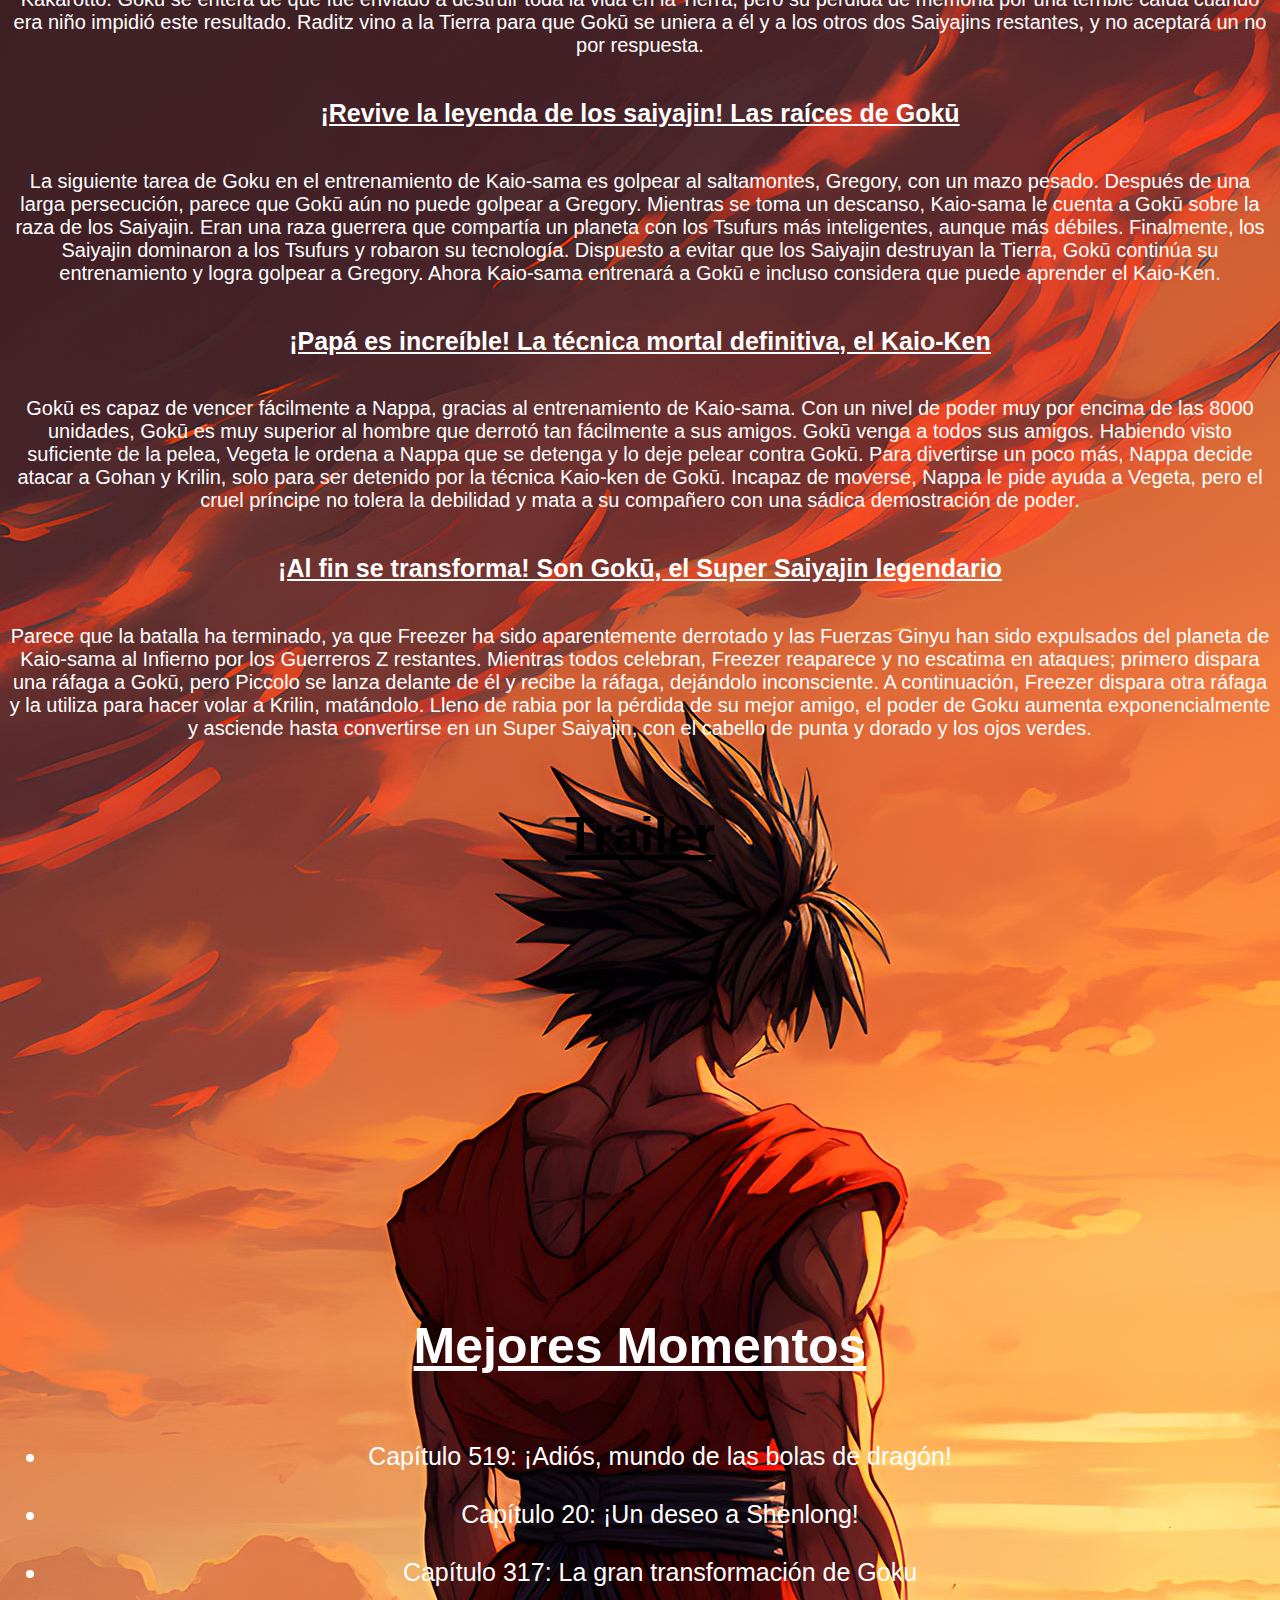
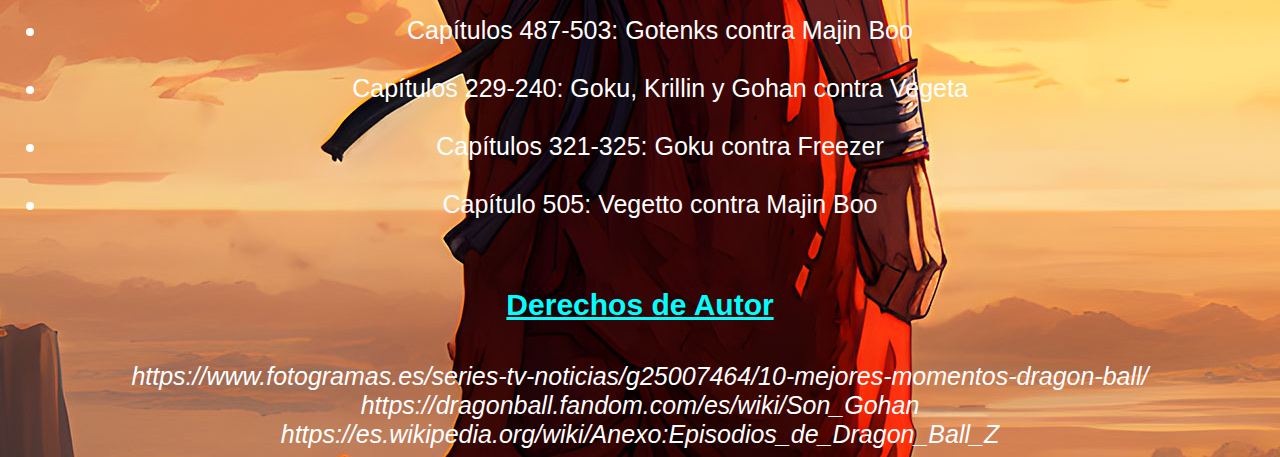
==== commit 9a4e509f: "Ultimos retoques de Diseño" ====
--- a/DBZ.html
+++ b/DBZ.html
@@ -7,7 +7,7 @@
   <link rel="stylesheet" href="./DBZ.css">
 
 </head>
-<body bgcolor="#2B3EE2">
+<body>
     <div id="encabezado">
     <center>
         <h1>"Dragon Ball Z"</h1>
@@ -19,7 +19,7 @@
             <tr>
                 <td>
                     <center>
-                        <h2 id="img">Imagen de la serie</h2>
+                        <h2>Imagen de la serie</h2>
                     </center>
                 </td>
             </tr>
@@ -29,7 +29,7 @@
         </table>
     </div>
     <br><br>
-    <div id="Seccion">
+    <div id="seccion">
         <table border="1" align="center">
             <tr>
                 <td>Encabezado</td>
@@ -41,7 +41,7 @@
             </tr>
         </table>
     </div>
-    <div>
+    <div id="principal">
         <tr>
             <center>
                 <h2>Seccion de bienvenida</h2>
@@ -53,7 +53,7 @@
                 <p>“Si un perdedor hace muchos esfuerzos, quizá pueda superar el poder de un guerrero distinguido.” Goku</p>
             </tr>
             <tr>
-                <h2>Galeria de Personajes</h2>
+                <h2>-Galeria de Personajes</h2>
                 <h4>Milk</h4>
                 <img src="Milk.png" alt="2500px" width="200px">
                 <p>Milk: Es la princesa del Monte Fry-pan siendo la hija de la fallecida reina de esta 
@@ -115,7 +115,7 @@
                     tiempo, también comenzó a tomarle cariño a su discípulo Son Gohan, a quien veía 
                     como una especie de "vástago" y formando un lazo de amistad con este.</p>
                 <h4>Yamcha</h4>
-                <img src="Final_Yamcha.png" height="250px" width="200px">
+                <img src="Final_Yamcha.png" height="450px" width="400px">
                 <p>Yamcha: Es uno de los protagonistas principales del manga y anime de Dragon Ball que 
                     aparece en Dragon Ball Z, Dragon Ball Super y Dragon Ball GT como personaje 
                     secundario. Al principio de la historia, apareció como un bandido del desierto que 
@@ -184,8 +184,8 @@
     <div id="Detalles">
         <tr>
             <center>
-                <h4>Detalles de los episodios mas destacados</h4>
-                <p>
+                <h4 id="destacados">Detalles de los episodios mas destacados</h4>
+                <p id="tex">
                    <h5>¡El guerrero más fuerte de la historia era el hermano de Son_Goku!</h5> 
                     Son_Goku y Gohan llegan a la isla del Maestro Roshi para encontrarse con Bulma, Krilin, el Maestro Roshi y la Tortuga. Rápidamente los demás notan la diferencia entre el comportamiento de Gohan y el de Gokū cuando era niño. Goku informa a sus amigos que Chi-Chi se niega a permitir que Gohan pelee, en lugar de eso, estudia constantemente. El mismo misterioso guerrero llega a la isla y se revela a sí mismo: es un guerrero Saiyajin llamado Raditz, y es el hermano mayor de Gokū. También revela que el verdadero nombre Saiyajin de Goku es Kakarotto. Goku se entera de que fue enviado a destruir toda la vida en la Tierra, pero su pérdida de memoria por una terrible caída cuando era niño impidió este resultado. Raditz vino a la Tierra para que Gokū se uniera a él y a los otros dos Saiyajins restantes, y no aceptará un no por respuesta. 
                     <h5> ¡Revive la leyenda de los saiyajin! Las raíces de Gokū</h5> 
@@ -206,7 +206,7 @@
             </center>
         </tr>
     </div>
-    <div id="=Mejores Momentos">
+    <div id="momentos">
         <tr>
             <center>
                 <h4>Mejores Momentos</h4>
@@ -229,11 +229,11 @@
             </center>
         </tr>
     </div>
-    <div id="Derechos de autor">
+    <div>
         
         <tr>
             <center>
-                <h4>Derechos de Autor</h4>
+                <h4 id="autor">Derechos de Autor</h4>
                     <i>
                         <a href="https://www.fotogramas.es/series-tv-noticias/g25007464/10-mejores-momentos-dragon-ball/">https://www.fotogramas.es/series-tv-noticias/g25007464/10-mejores-momentos-dragon-ball/</a>
                         <br>
--- a/DBZ.css
+++ b/DBZ.css
@@ -1,39 +1,75 @@
 #encabezado{
     font-family:'Lucida Sans', 'Lucida Sans Regular', 'Lucida Grande', 'Lucida Sans Unicode', Geneva, Verdana, sans-serif ;
     color: rgb(253, 253, 253);
-    font-size: 20px;
+    background-image: url(./Encabezado.jpg);
+    height: 75px;
+    font-size: 30px;
     text-decoration: underline;
 }
 body{
     font-size: 20px;
     font-family:'Lucida Sans', 'Lucida Sans Regular', 'Lucida Grande', 'Lucida Sans Unicode', Geneva, Verdana, sans-serif;
-    color: rgb(0, 0, 0);
-    background-color: orange;
     background-image: url(./Imagen_para_body.jpg);
-    color: white;
-}
-h4{
-font-size: 25px;
-text-decoration: underline;
-color: black;
-font-size: 25px;
-
-}
-h2{
-    text-decoration: underline;
-    color: black;
+    font-size: 20px;
 }
 h3{
     text-decoration: underline;
     color: black;
 }
 #seccion{
-font-size: 50px;
-font-family:Impact, Haettenschweiler, 'Arial Narrow Bold', sans-serif
+font-size: 25px;
+font-family:'Trebuchet MS', 'Lucida Sans Unicode', 'Lucida Grande', 'Lucida Sans', Arial, sans-serif
+
 }
 #img{
     color: white;
 }
-#gal{
+a{
+    color:white;
+    font-size: 25px;
+    text-decoration: none;
+}
+h5{
+    color: white;
+    font-size: 25px;
+    text-decoration: underline;
+}
+#Detalles{
     color: white;
 }
+#destacados{
+    font-size: 35px;
+}
+#principal{
+    color: white;
+    font-size: 25px;
+}
+h2{
+    color: aqua;
+    text-decoration: underline;
+}
+h4{
+    font-size: 50px;
+    text-decoration: underline;
+}
+#sag{
+    font-size: 50px;
+}
+#Sagas{
+    font-size: 25px;
+    color: white;
+    text-align: center;
+}
+li{
+    text-align: center;
+}
+#momentos{
+    color: white;
+    text-align: justify;
+    font-family: Verdana, Geneva, Tahoma, sans-serif;
+    font-size: 25px;
+}
+#autor{
+    color: aqua;
+    font-size: 30px;
+}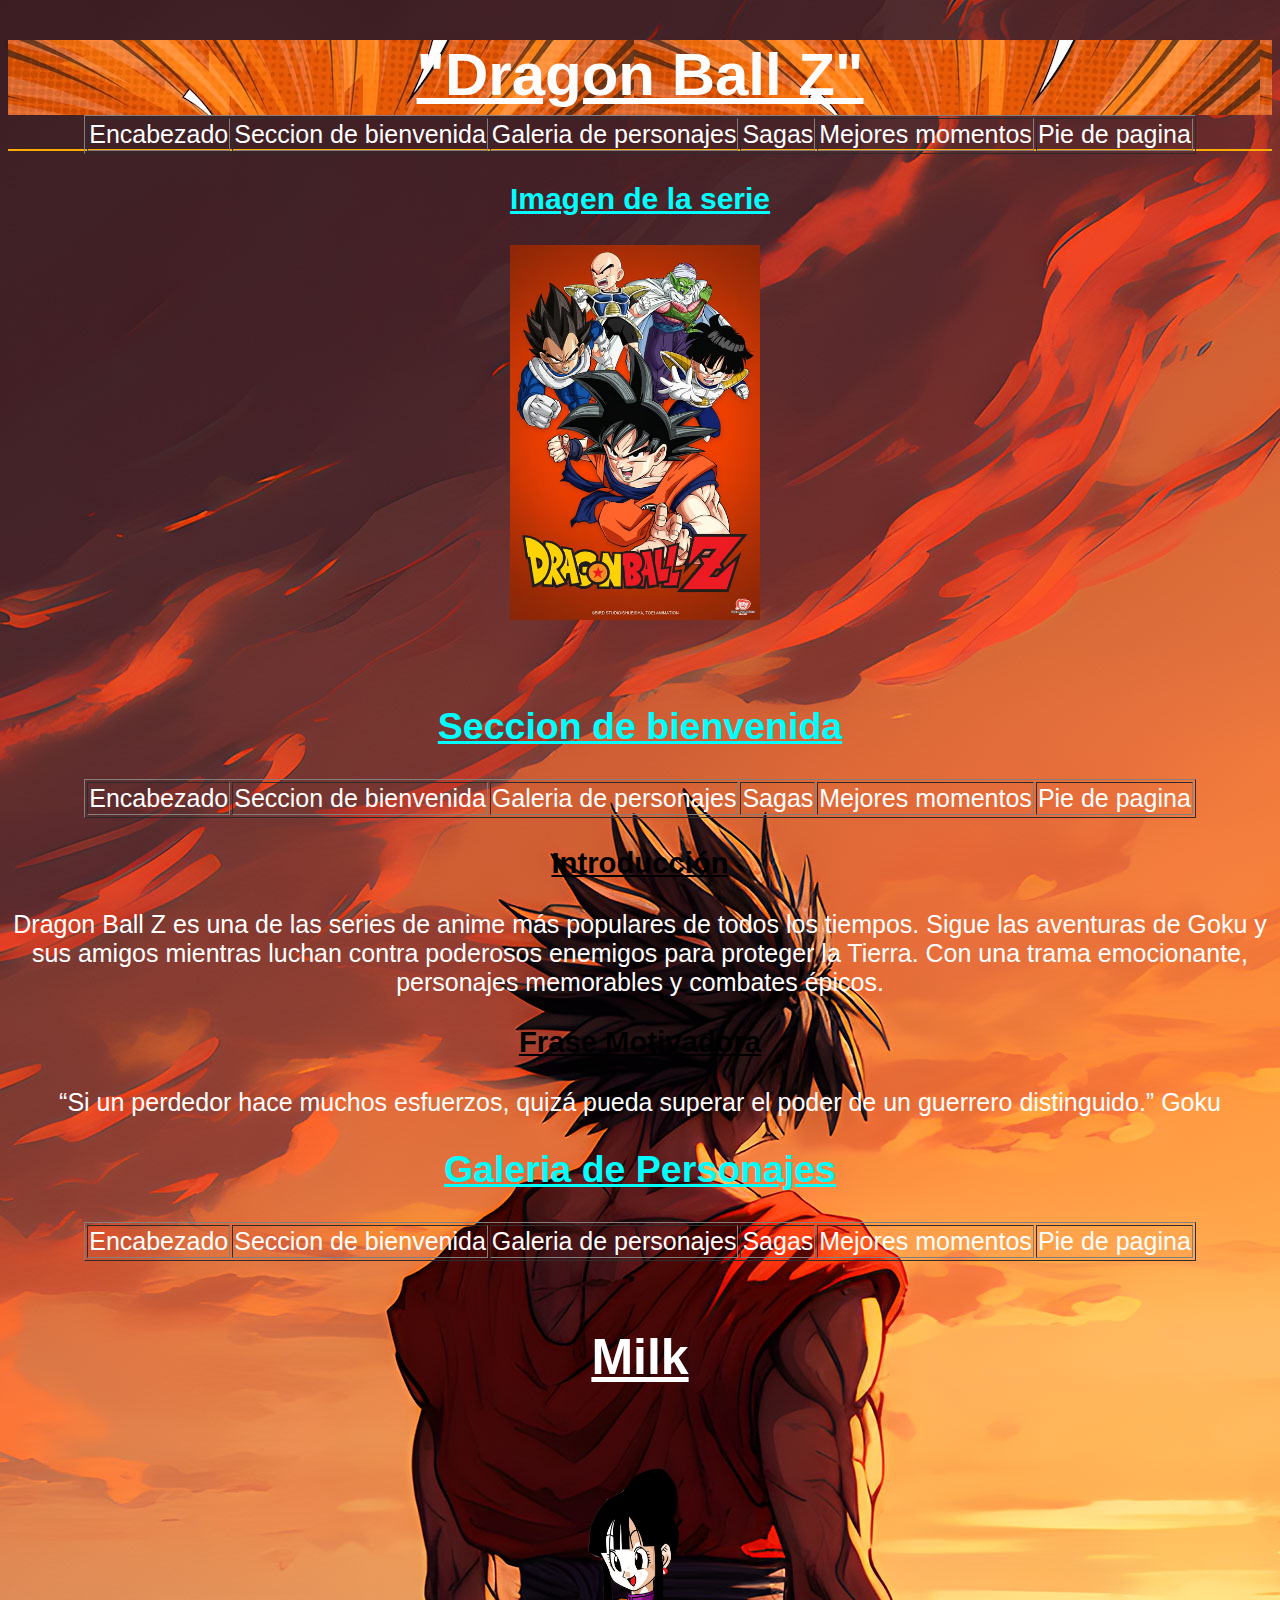
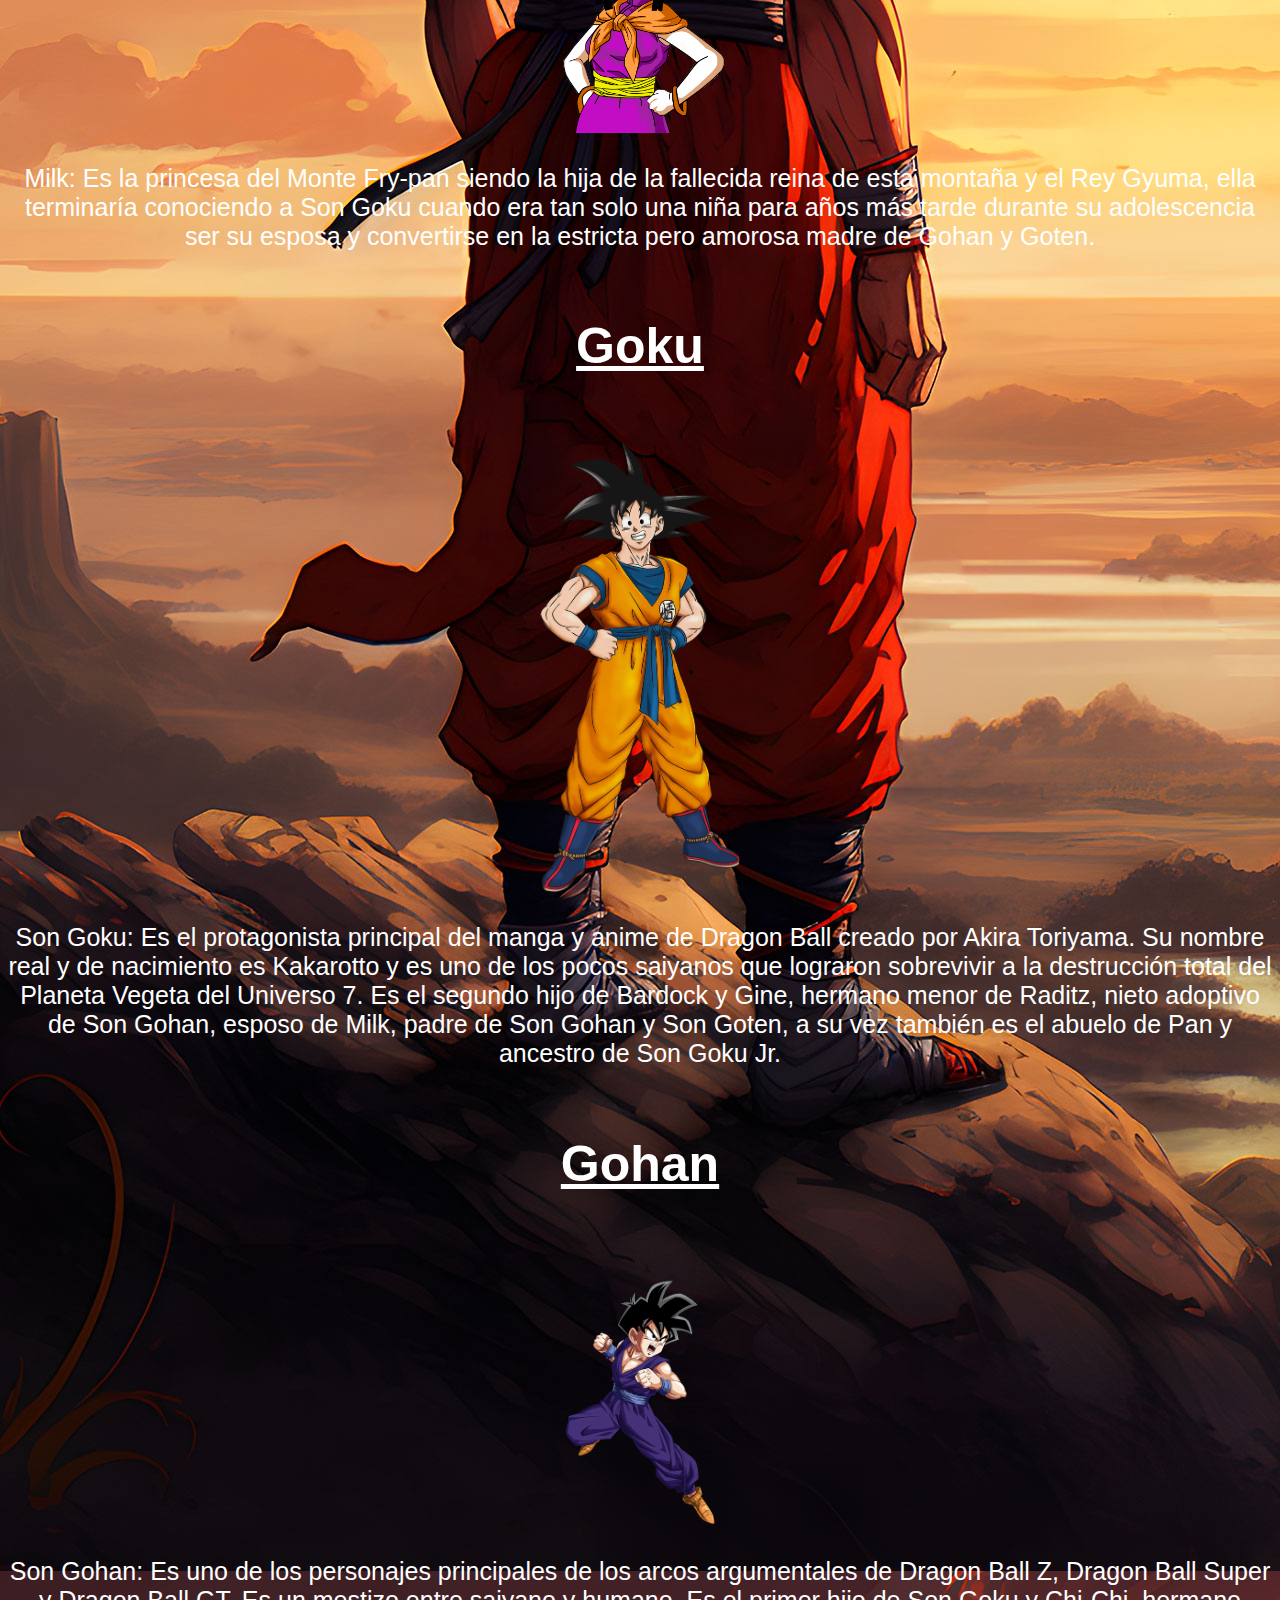
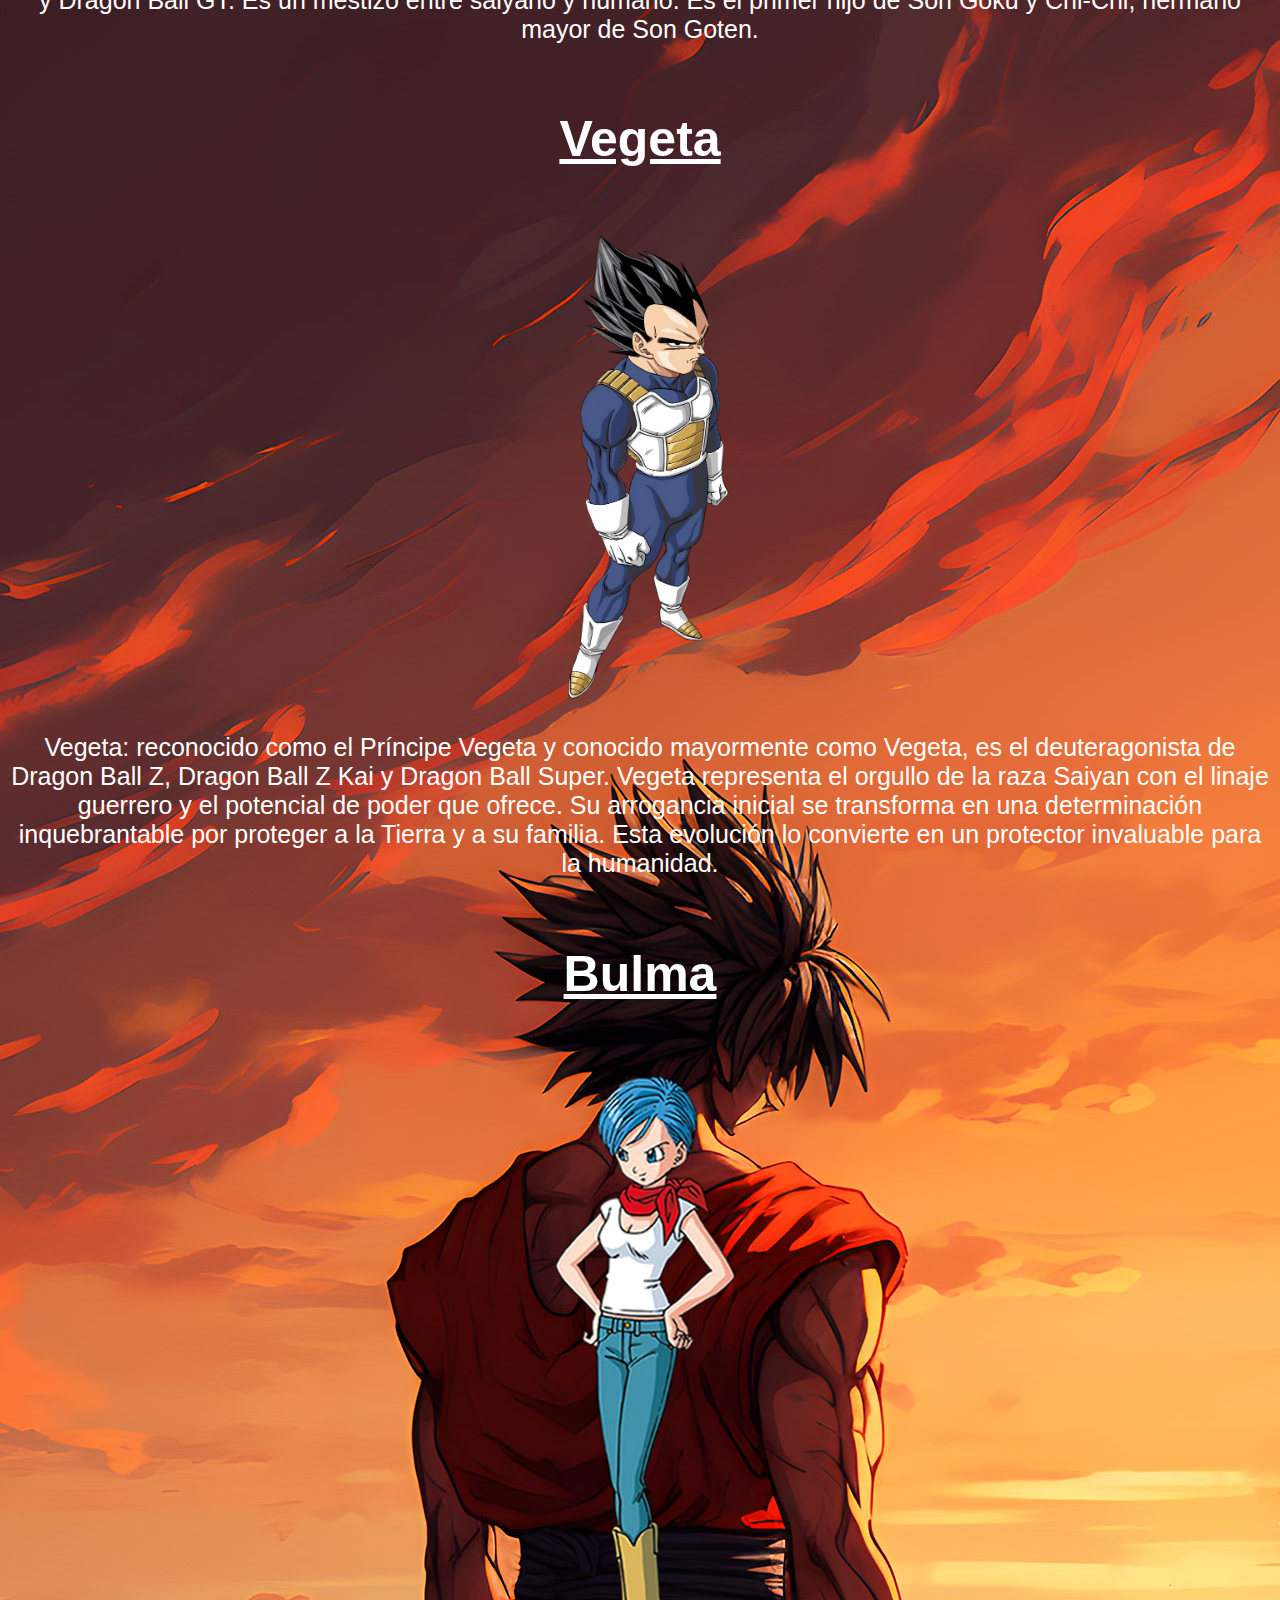
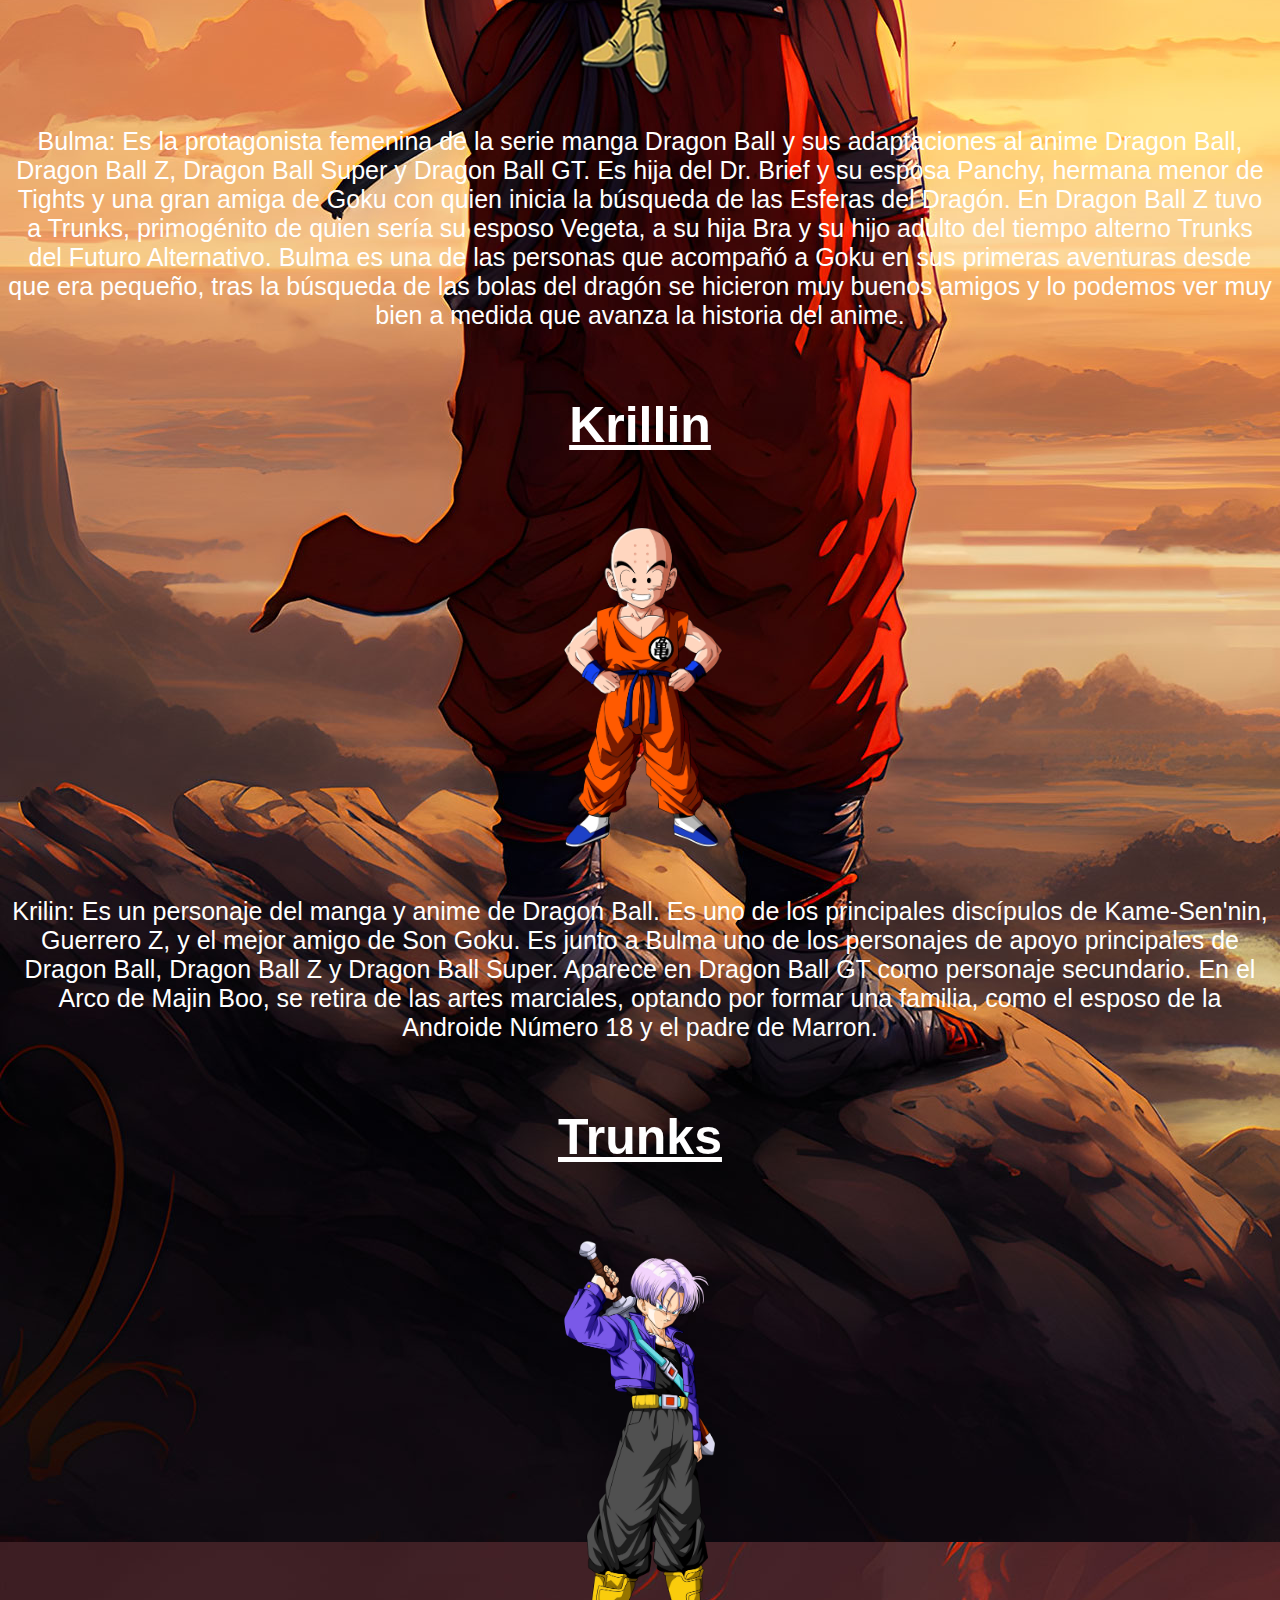
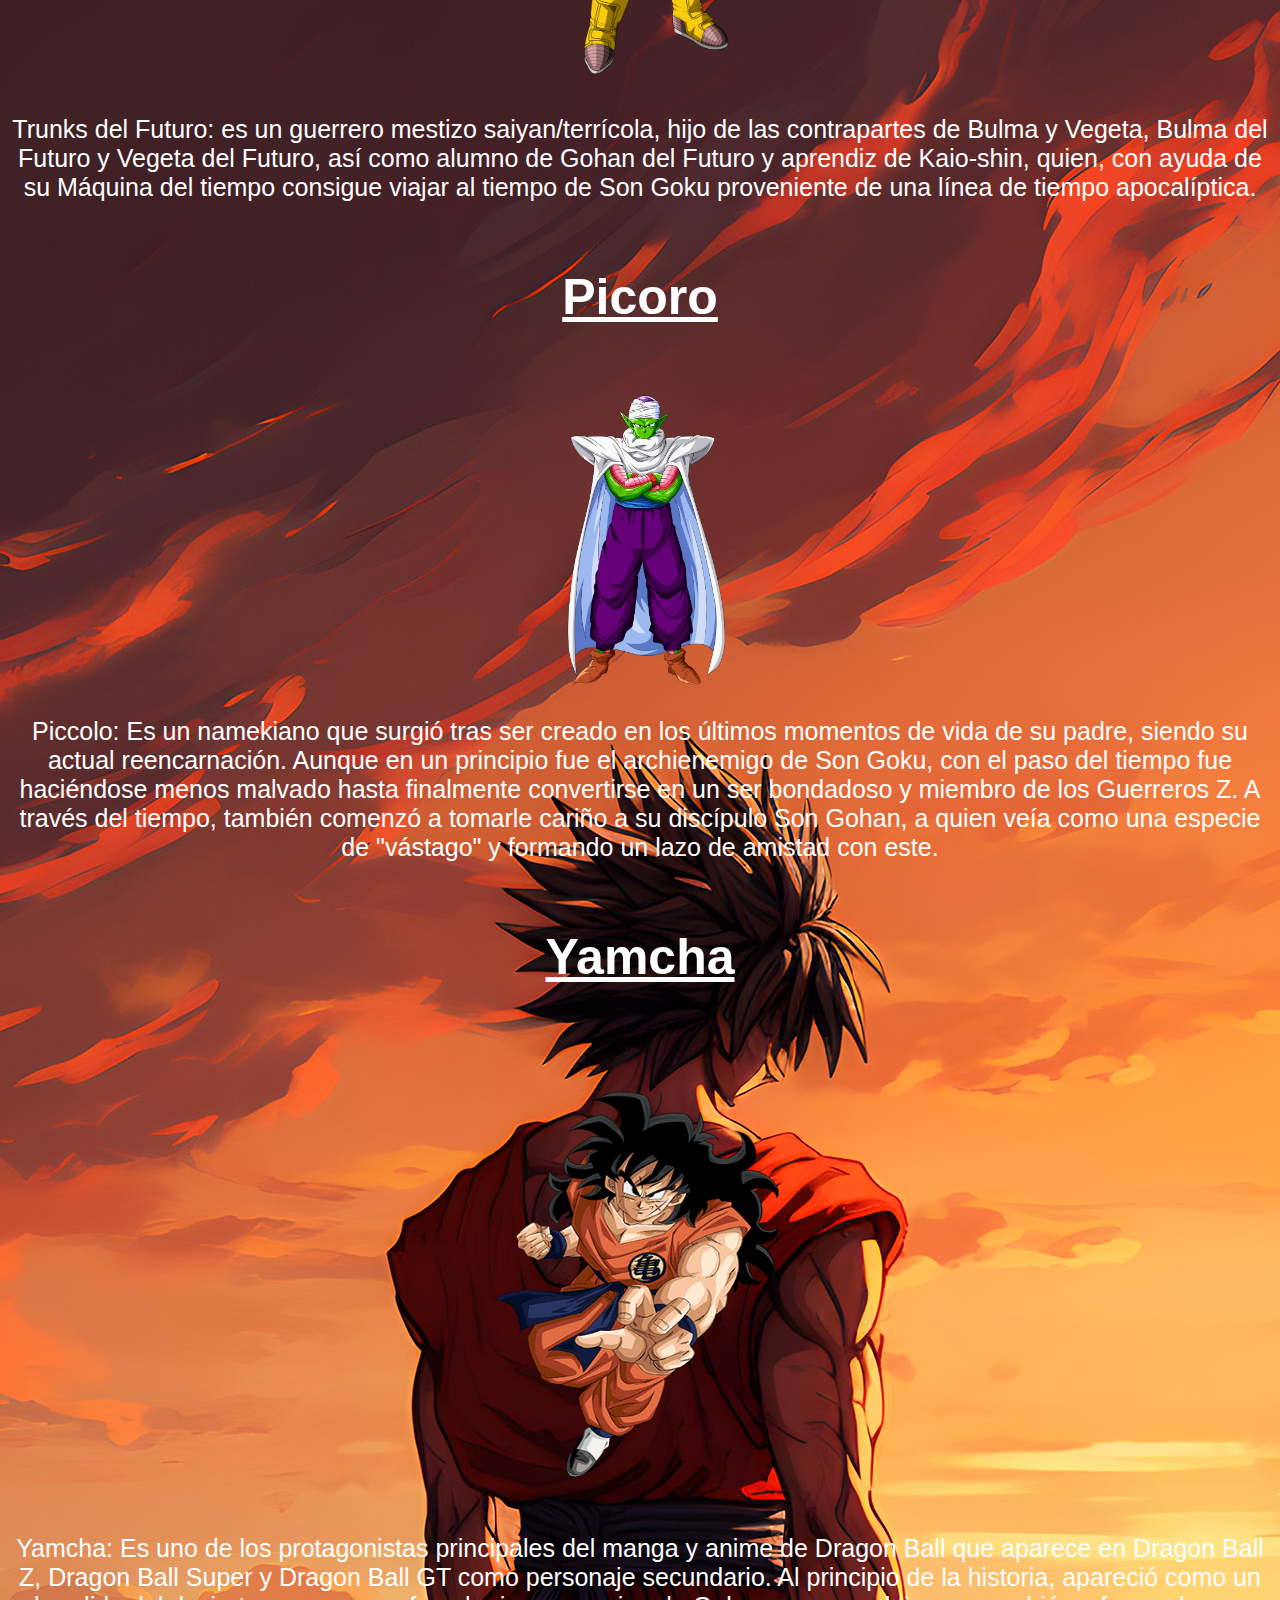
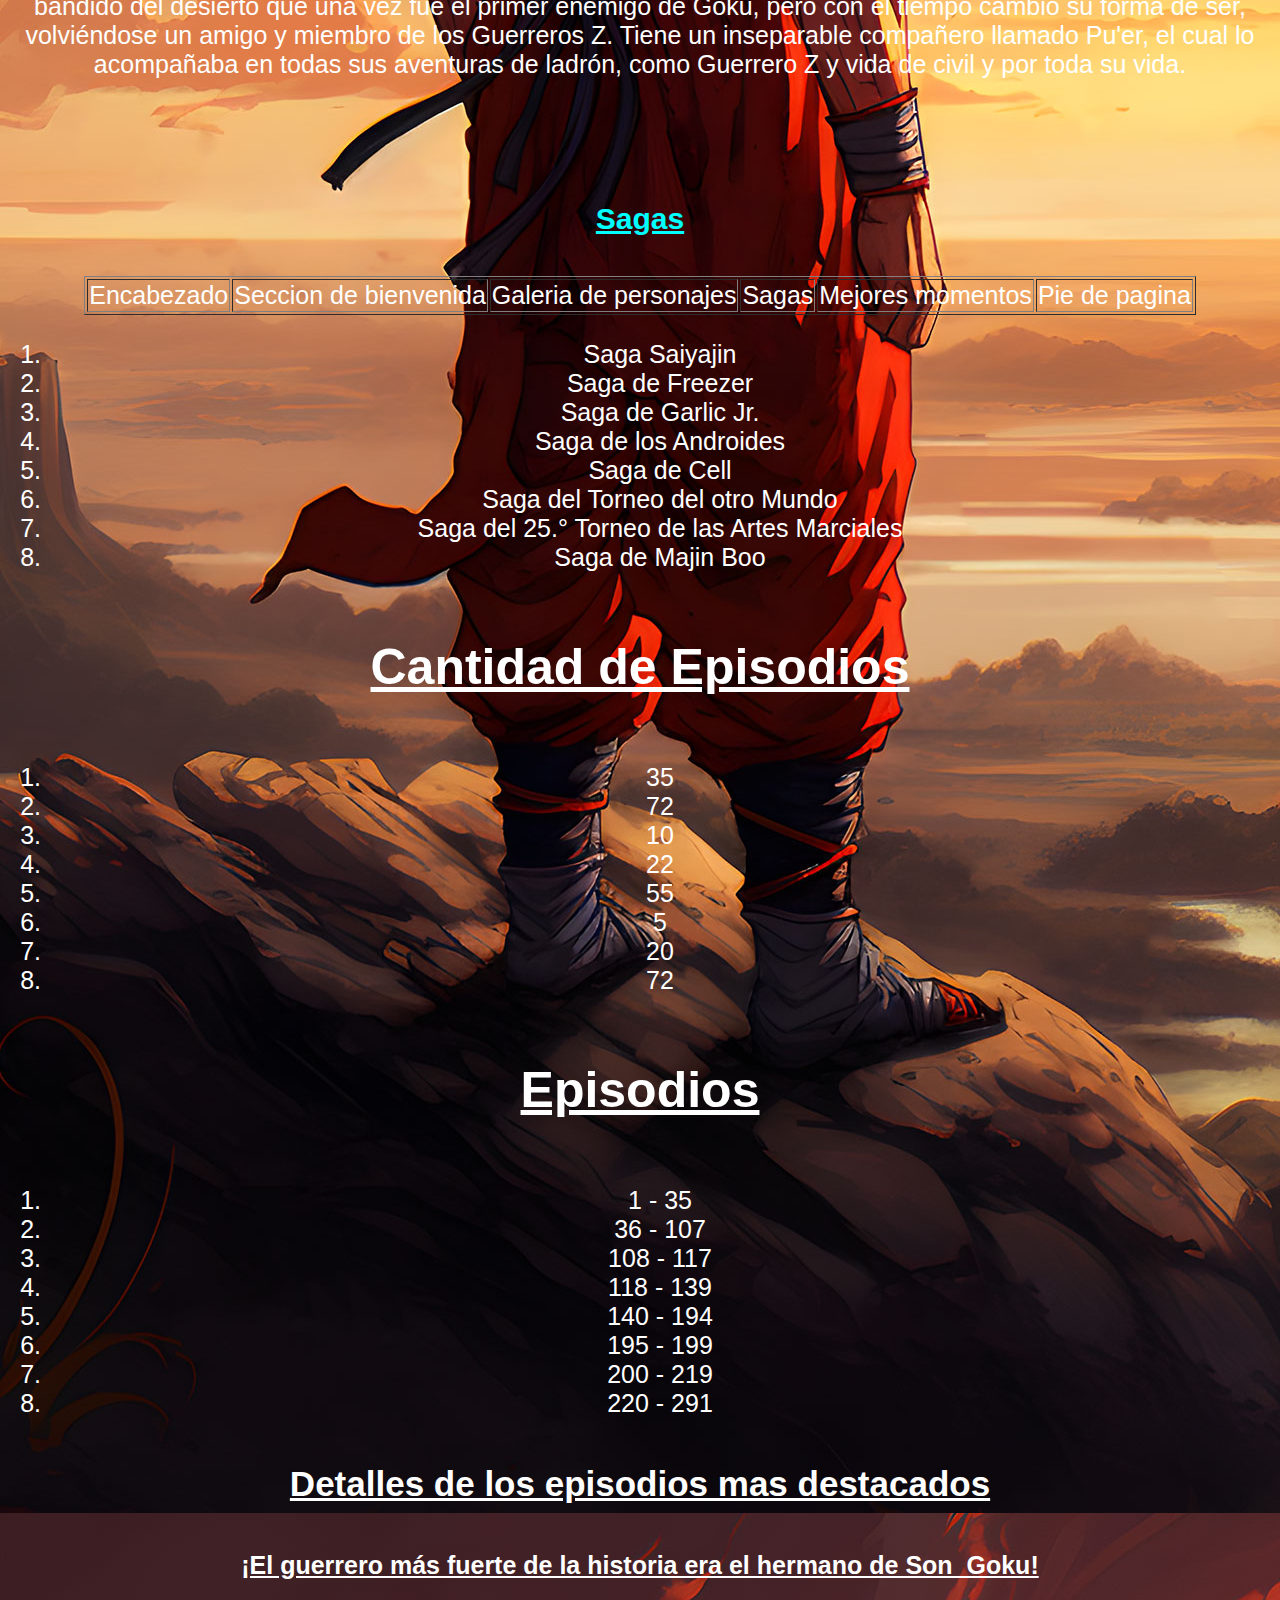
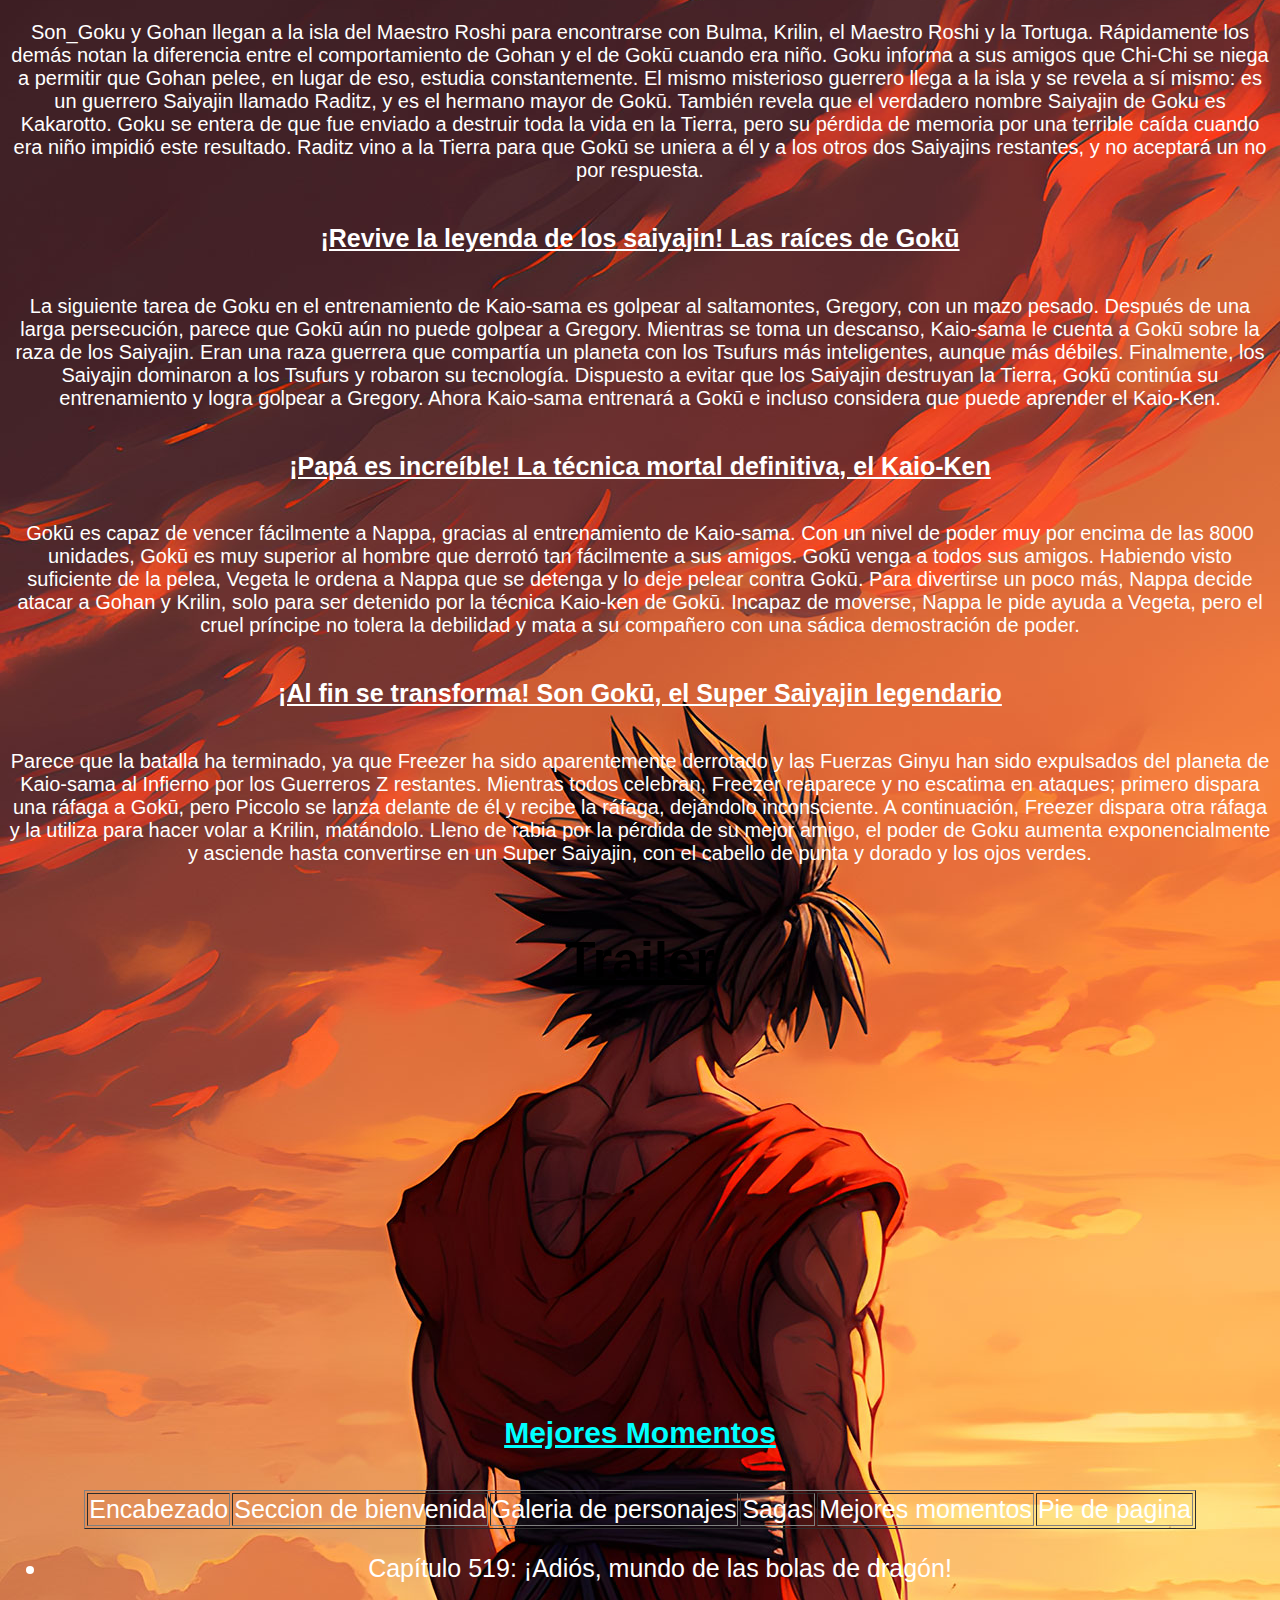
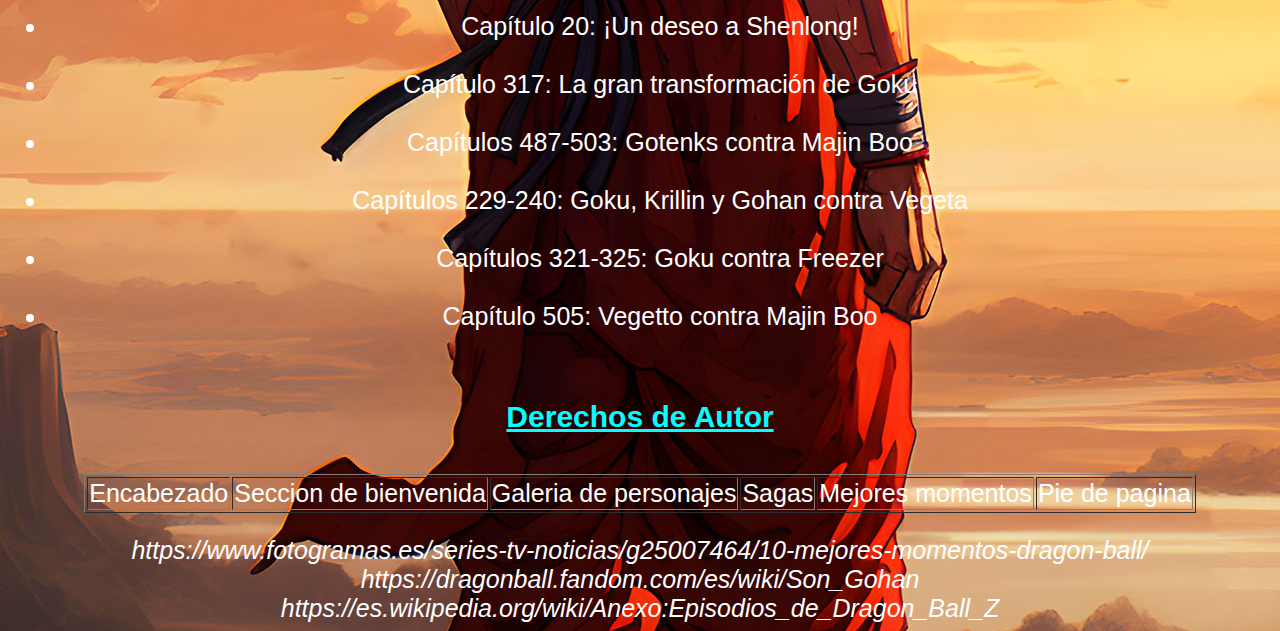
==== commit e9d97b03: "Se actualizo DBZ.html y DBZ.css" ====
--- a/DBZ.html
+++ b/DBZ.html
@@ -14,6 +14,18 @@
     </center>
     <hr color="#FFAC00">
     </div>
+    <div id="seccion">
+        <table border="1" align="center">
+            <tr>
+                <td><a href="#encabezado">Encabezado</a></td>
+                <td><a href="#principal">Seccion de bienvenida</a></td>
+                <td><a href="#Galeria">Galeria de personajes</a></td>
+                <td><a href="#Sagas">Sagas</a></td>
+                <td><a href="#momentos">Mejores momentos</a></td>
+                <td><a href="#autor">Pie de pagina</a></td>
+            </tr>
+        </table>
+    </div>
     <div id="Imagen">
         <table  align="center">
             <tr>
@@ -29,22 +41,22 @@
         </table>
     </div>
     <br><br>
-    <div id="seccion">
-        <table border="1" align="center">
-            <tr>
-                <td>Encabezado</td>
-                <td>Seccion de bienvenida</td>
-                <td id="gal">Galeria de personajes</td>
-                <td>Sagas</td>
-                <td>Mejores momentos</td>
-                <td>Pie de pagina</td>
-            </tr>
-        </table>
-    </div>
     <div id="principal">
         <tr>
             <center>
                 <h2>Seccion de bienvenida</h2>
+                <div id="seccion">
+                    <table border="1" align="center">
+                        <tr>
+                            <td><a href="#encabezado">Encabezado</a></td>
+                            <td><a href="#principal">Seccion de bienvenida</a></td>
+                            <td><a href="#Galeria">Galeria de personajes</a></td>
+                            <td><a href="#Sagas">Sagas</a></td>
+                            <td><a href="#momentos">Mejores momentos</a></td>
+                            <td><a href="#autor">Pie de pagina</a></td>
+                        </tr>
+                    </table>
+                </div>
                 <h3>Introducción</h3>
                 <p>Dragon Ball Z es una de las series de anime más populares de todos los tiempos. 
                 Sigue las aventuras de Goku y sus amigos mientras luchan contra poderosos enemigos para 
@@ -53,7 +65,19 @@
                 <p>“Si un perdedor hace muchos esfuerzos, quizá pueda superar el poder de un guerrero distinguido.” Goku</p>
             </tr>
             <tr>
-                <h2>-Galeria de Personajes</h2>
+                <h2 id="Galeria">Galeria de Personajes</h2>
+                <div id="seccion">
+                    <table border="1" align="center">
+                        <tr>
+                            <td><a href="#encabezado">Encabezado</a></td>
+                            <td><a href="#principal">Seccion de bienvenida</a></td>
+                            <td><a href="#Galeria">Galeria de personajes</a></td>
+                            <td><a href="#Sagas">Sagas</a></td>
+                            <td><a href="#momentos">Mejores momentos</a></td>
+                            <td><a href="#autor">Pie de pagina</a></td>
+                        </tr>
+                    </table>
+                </div>
                 <h4>Milk</h4>
                 <img src="Milk.png" alt="2500px" width="200px">
                 <p>Milk: Es la princesa del Monte Fry-pan siendo la hija de la fallecida reina de esta 
@@ -132,6 +156,18 @@
             <center>
                 <td>
                     <h4 id="sag">Sagas</h4>
+                    <div id="seccion">
+                        <table border="1" align="center">
+                            <tr>
+                                <td><a href="#encabezado">Encabezado</a></td>
+                                <td><a href="#principal">Seccion de bienvenida</a></td>
+                                <td><a href="#Galeria">Galeria de personajes</a></td>
+                                <td><a href="#Sagas">Sagas</a></td>
+                                <td><a href="#momentos">Mejores momentos</a></td>
+                                <td><a href="#autor">Pie de pagina</a></td>
+                            </tr>
+                        </table>
+                    </div>
                     <p>
                     <ol>
                         <li>Saga Saiyajin</li>       
@@ -209,7 +245,19 @@
     <div id="momentos">
         <tr>
             <center>
-                <h4>Mejores Momentos</h4>
+                <h4 id="Mejores">Mejores Momentos</h4>
+                <div id="seccion">
+                    <table border="1" align="center">
+                        <tr>
+                            <td><a href="#encabezado">Encabezado</a></td>
+                            <td><a href="#principal">Seccion de bienvenida</a></td>
+                            <td><a href="#Galeria">Galeria de personajes</a></td>
+                            <td><a href="#Sagas">Sagas</a></td>
+                            <td><a href="#momentos">Mejores momentos</a></td>
+                            <td><a href="#autor">Pie de pagina</a></td>
+                        </tr>
+                    </table>
+                </div>
                 <ul>
                     <li>Capítulo 519: ¡Adiós, mundo de las bolas de dragón!</li>
                     <img src="" alt="">
@@ -234,6 +282,19 @@
         <tr>
             <center>
                 <h4 id="autor">Derechos de Autor</h4>
+                <div id="seccion">
+                    <table border="1" align="center">
+                        <tr>
+                            <td><a href="#encabezado">Encabezado</a></td>
+                            <td><a href="#principal">Seccion de bienvenida</a></td>
+                            <td><a href="#Galeria">Galeria de personajes</a></td>
+                            <td><a href="#Sagas">Sagas</a></td>
+                            <td><a href="#momentos">Mejores momentos</a></td>
+                            <td><a href="#autor">Pie de pagina</a></td>
+                        </tr>
+                    </table>
+                </div>
+                <br>
                     <i>
                         <a href="https://www.fotogramas.es/series-tv-noticias/g25007464/10-mejores-momentos-dragon-ball/">https://www.fotogramas.es/series-tv-noticias/g25007464/10-mejores-momentos-dragon-ball/</a>
                         <br>
--- a/DBZ.css
+++ b/DBZ.css
@@ -53,7 +53,8 @@
     text-decoration: underline;
 }
 #sag{
-    font-size: 50px;
+    color: aqua;
+    font-size: 30px;
 }
 #Sagas{
     font-size: 25px;
@@ -72,4 +73,8 @@
 #autor{
     color: aqua;
     font-size: 30px;
+}
+#Mejores{
+    color: aqua;
+    font-size: 30px;
 }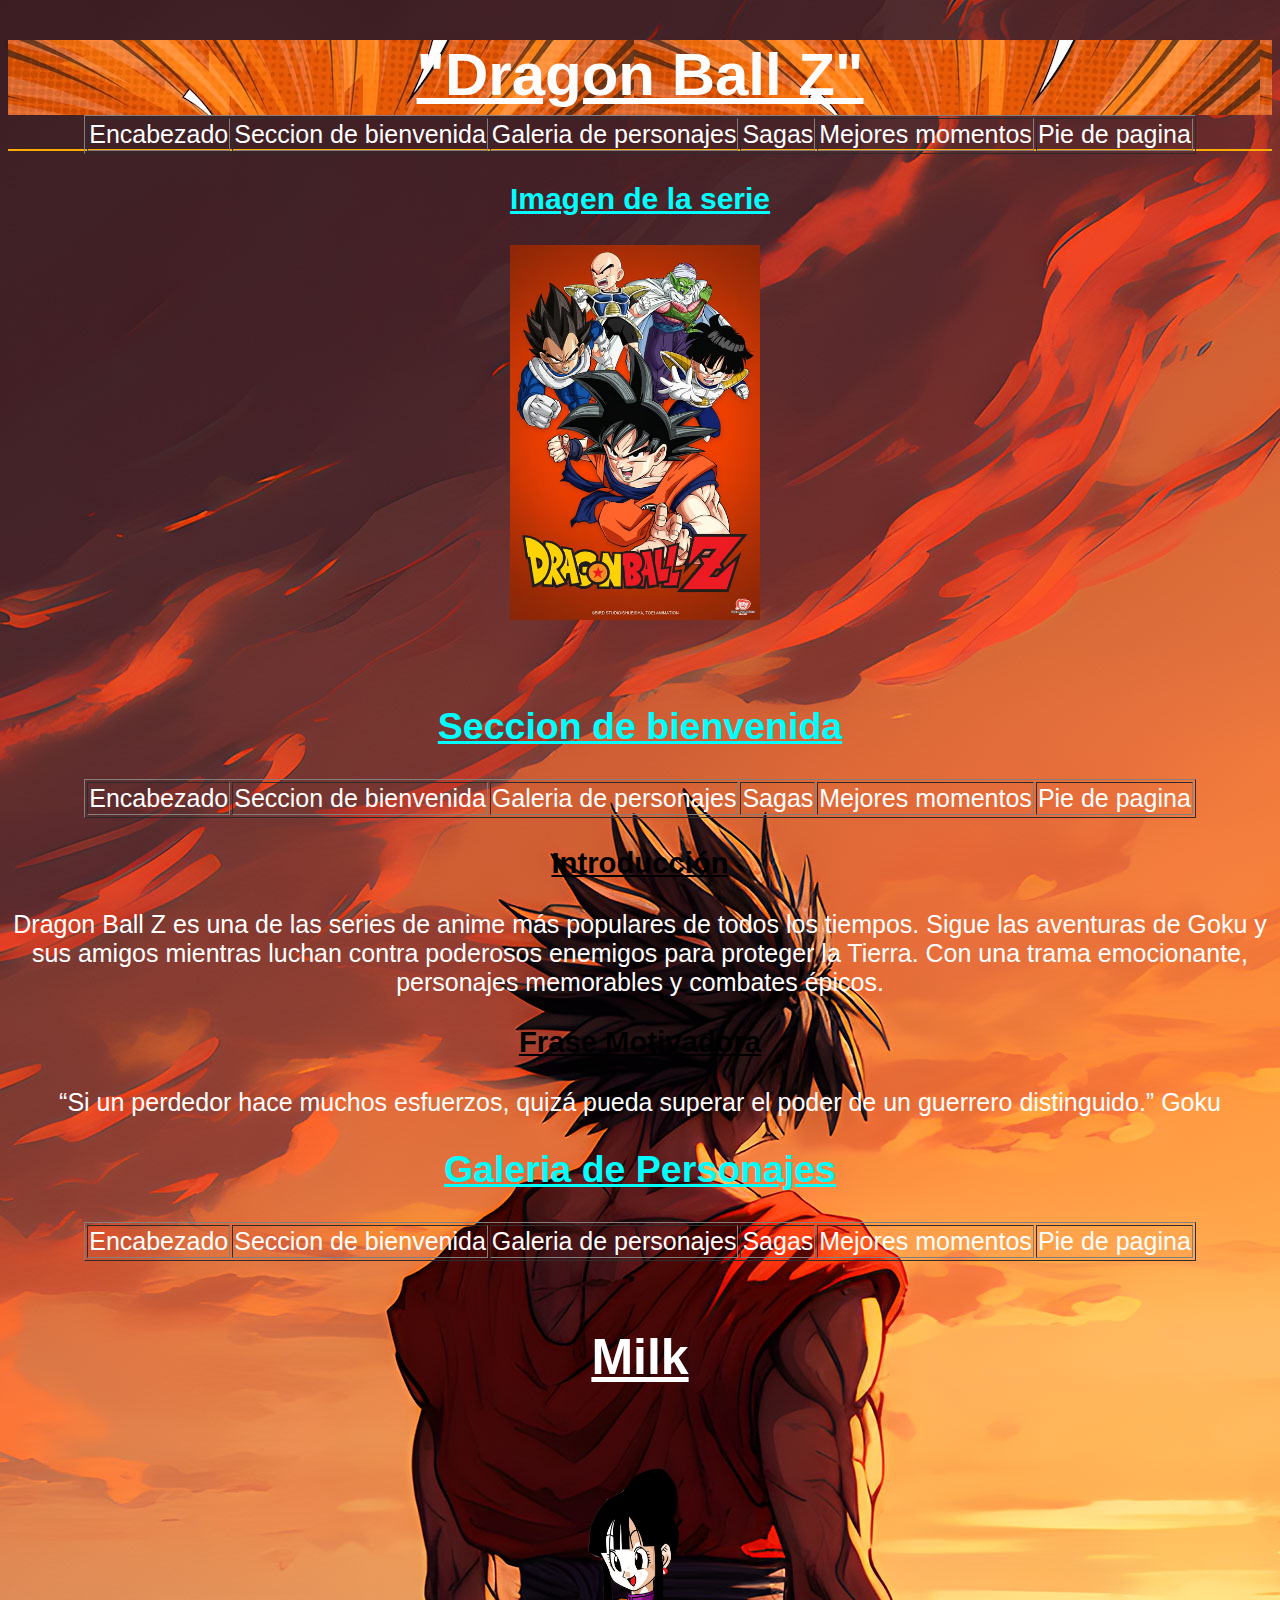
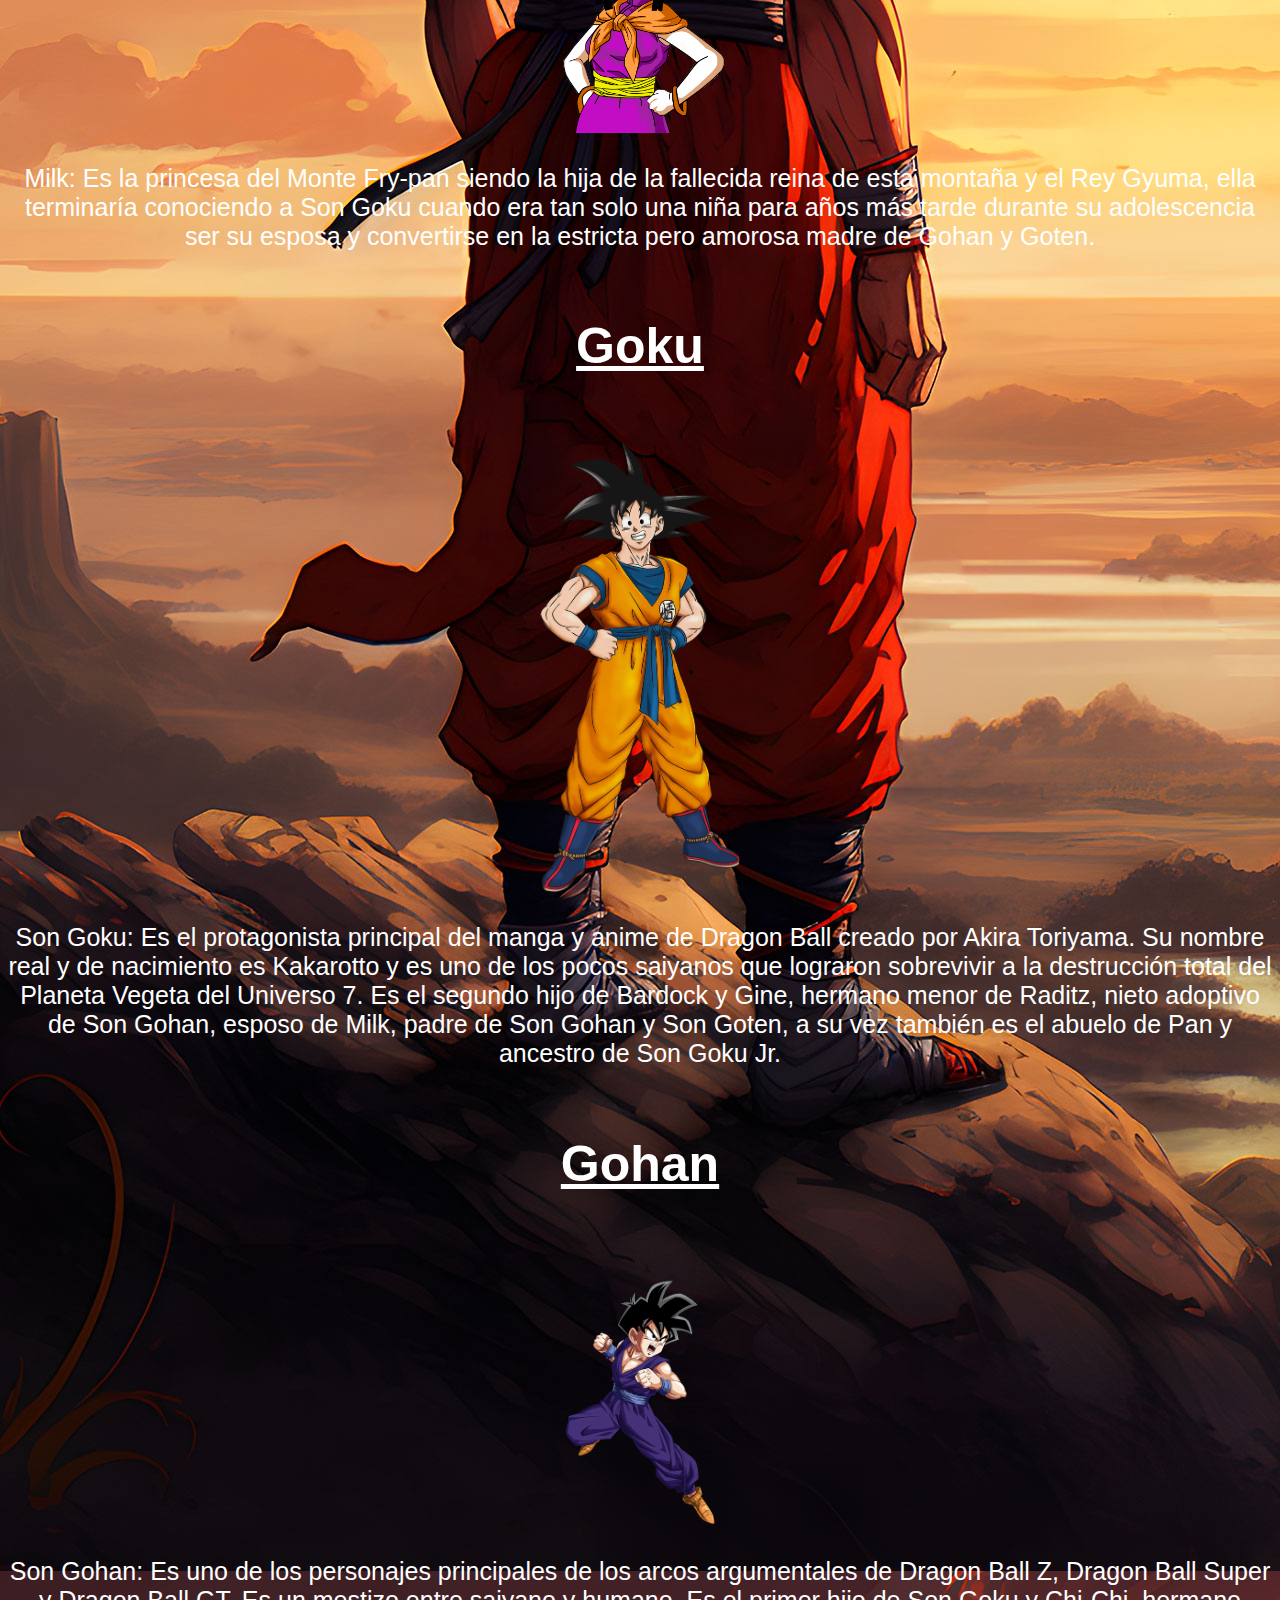
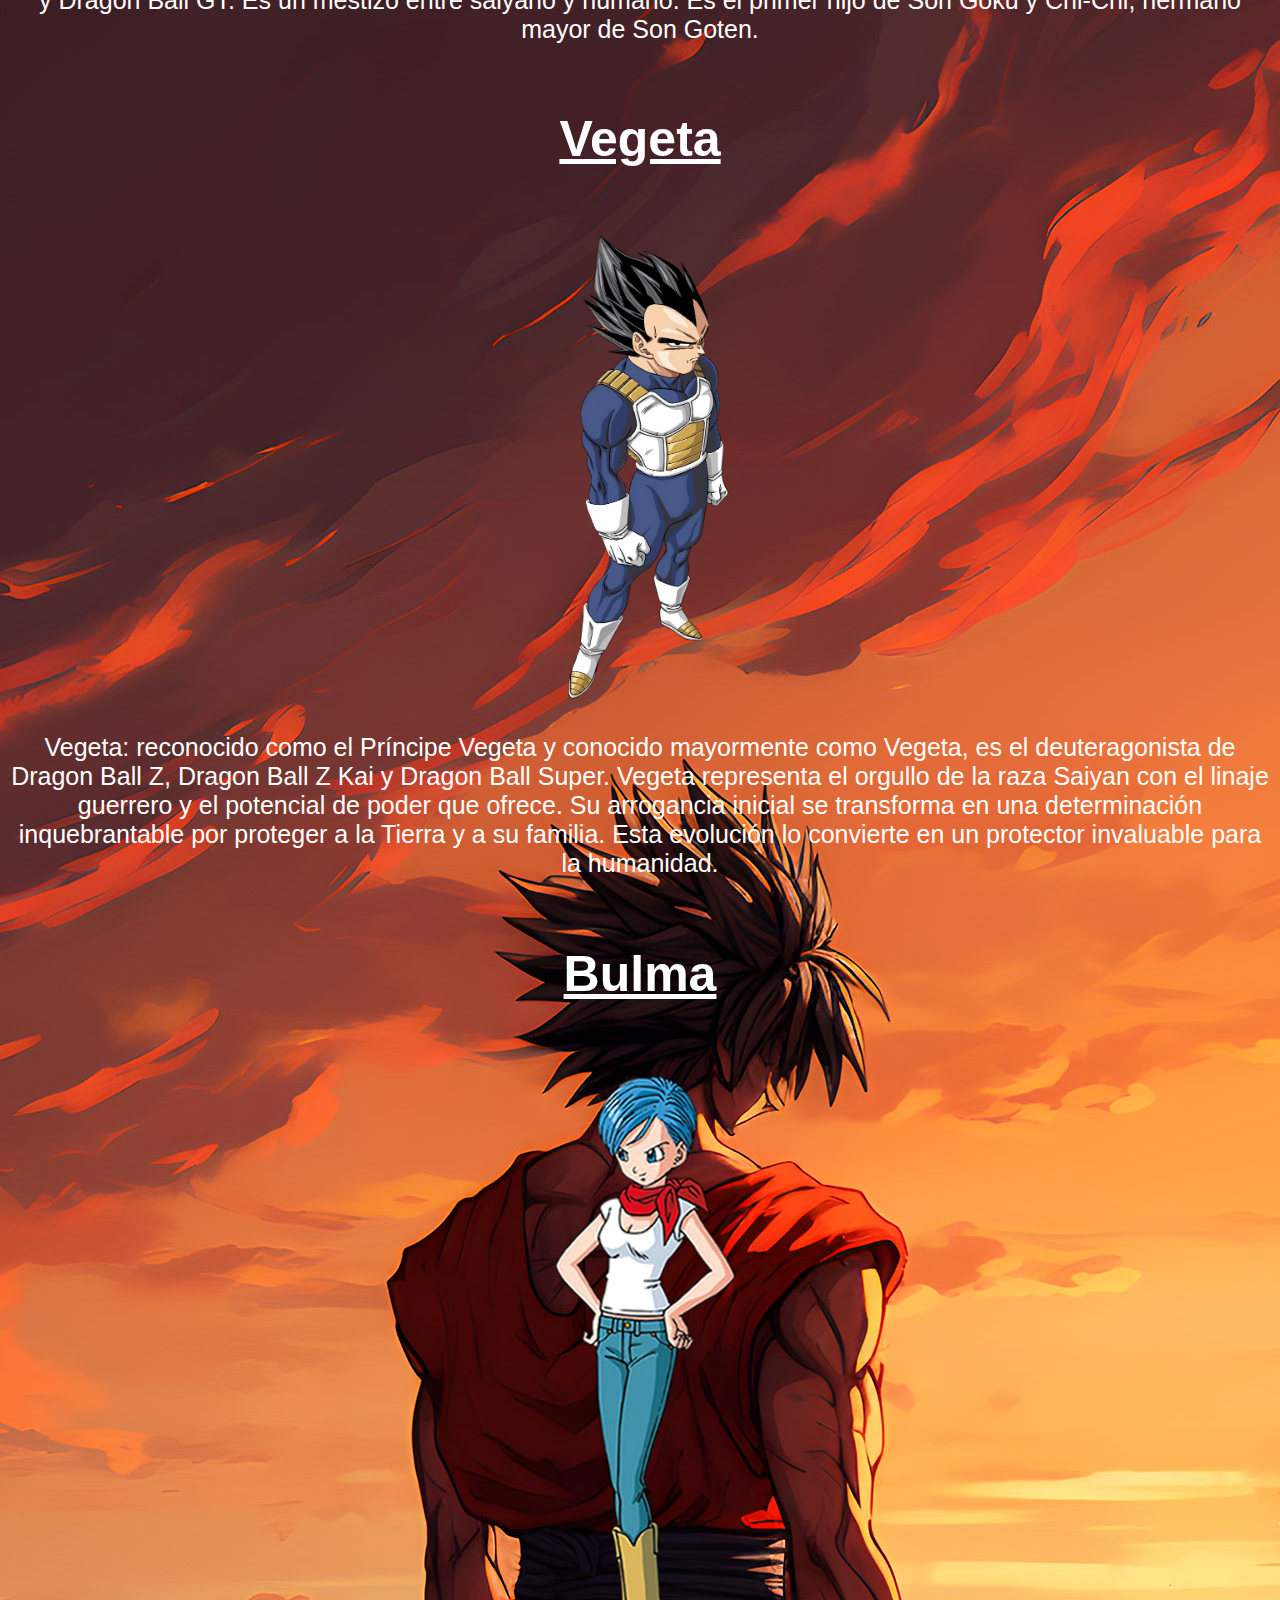
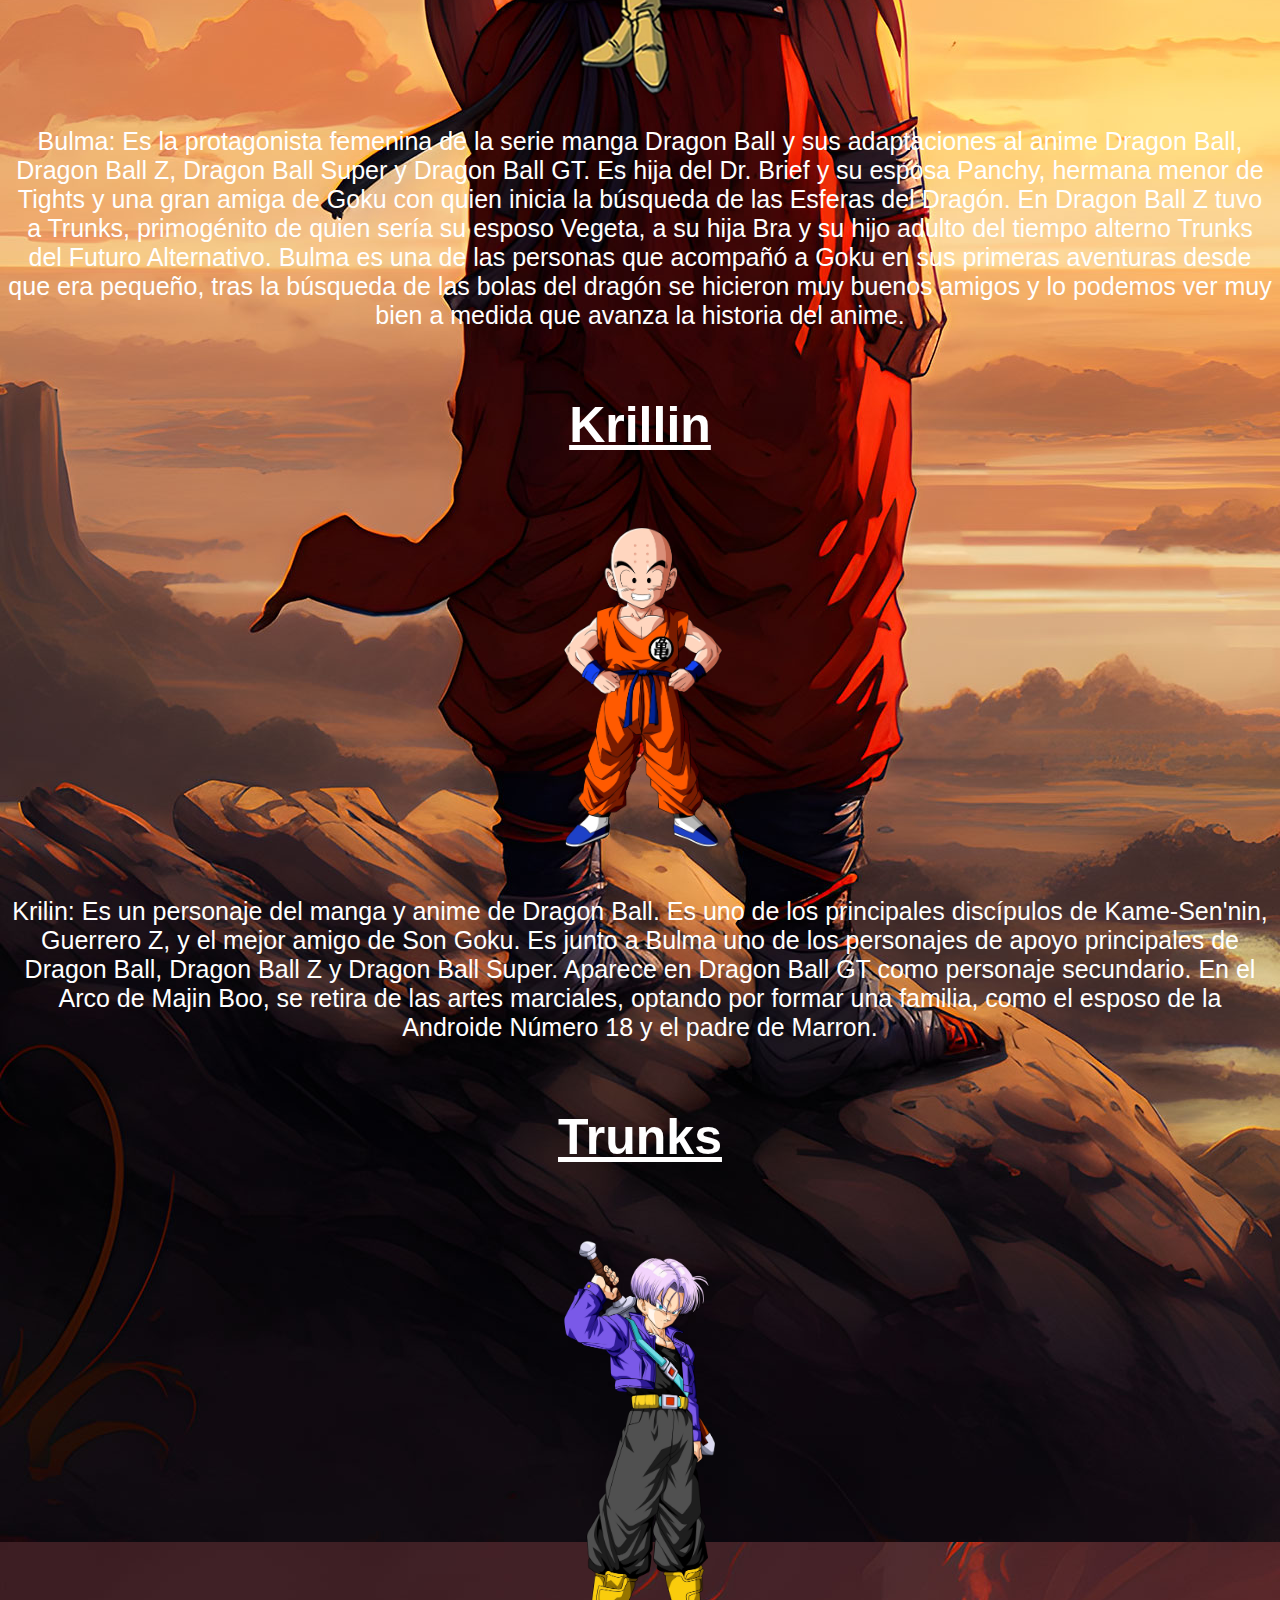
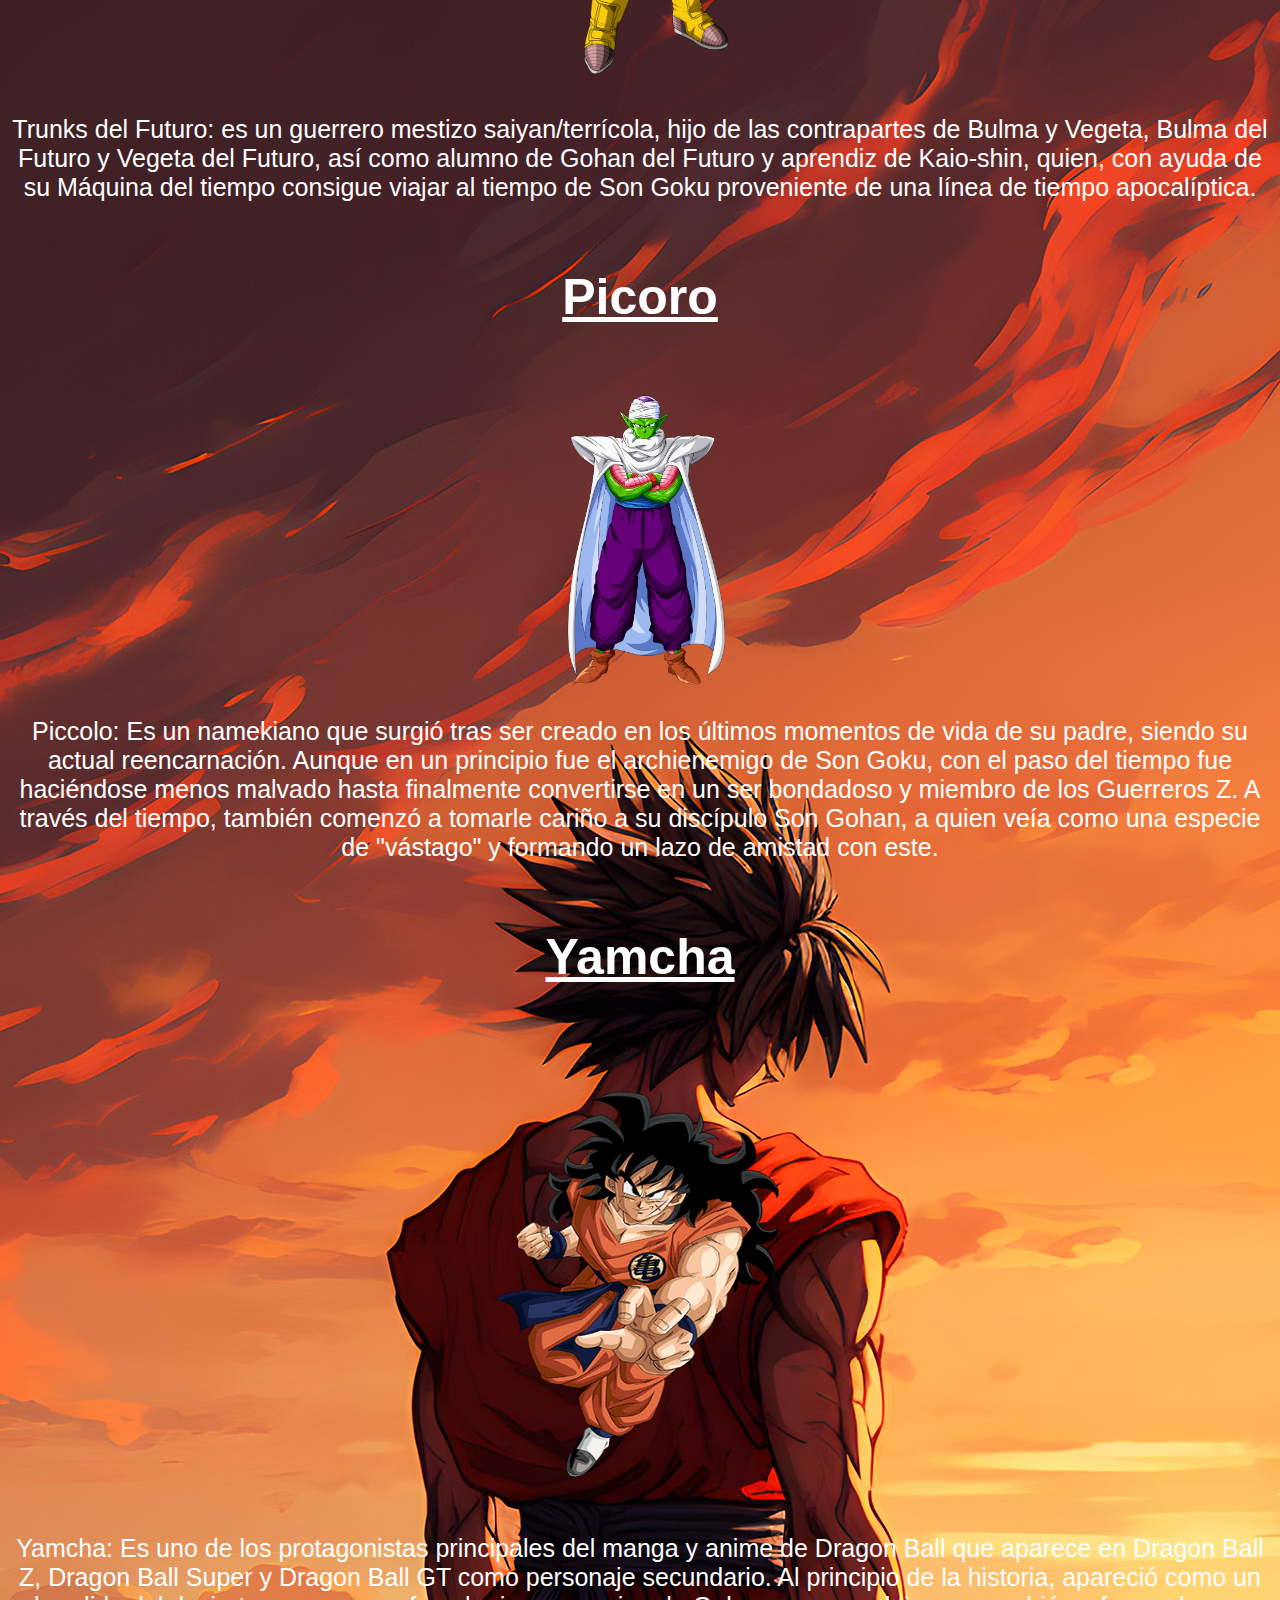
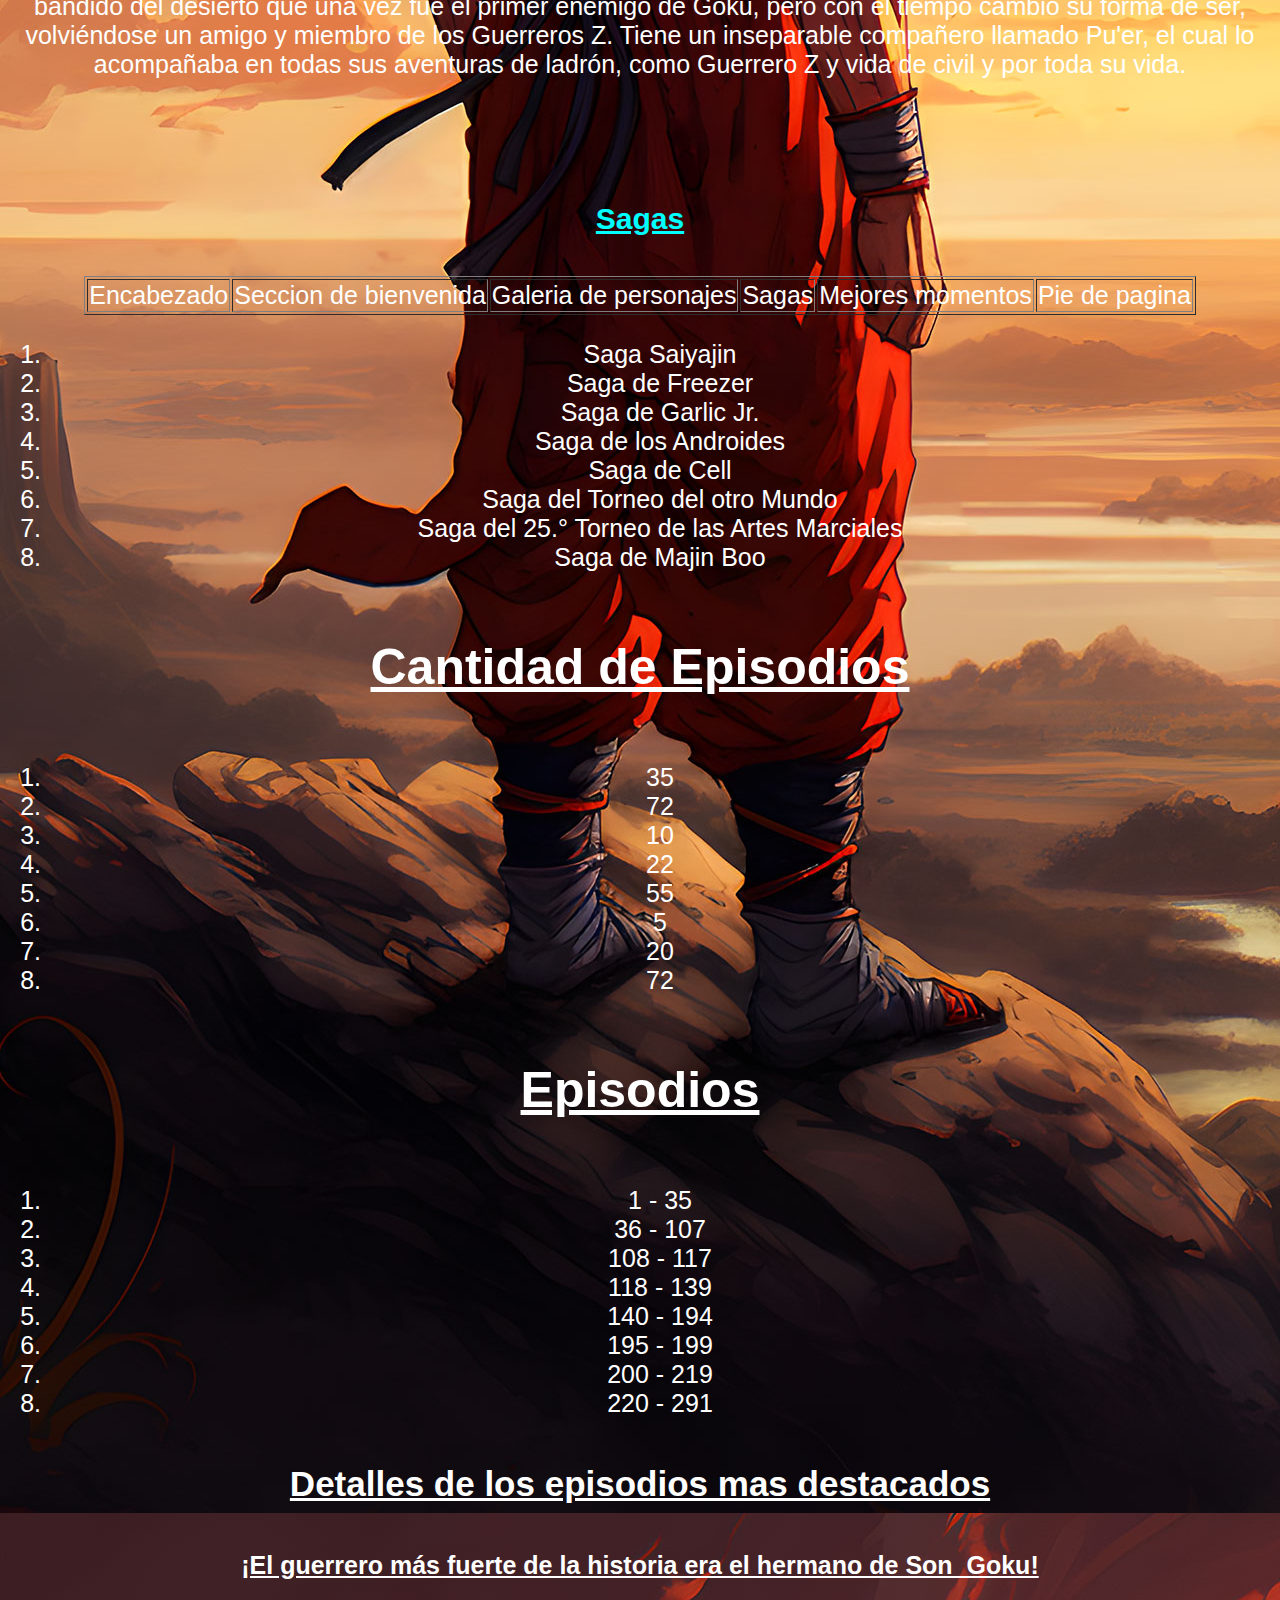
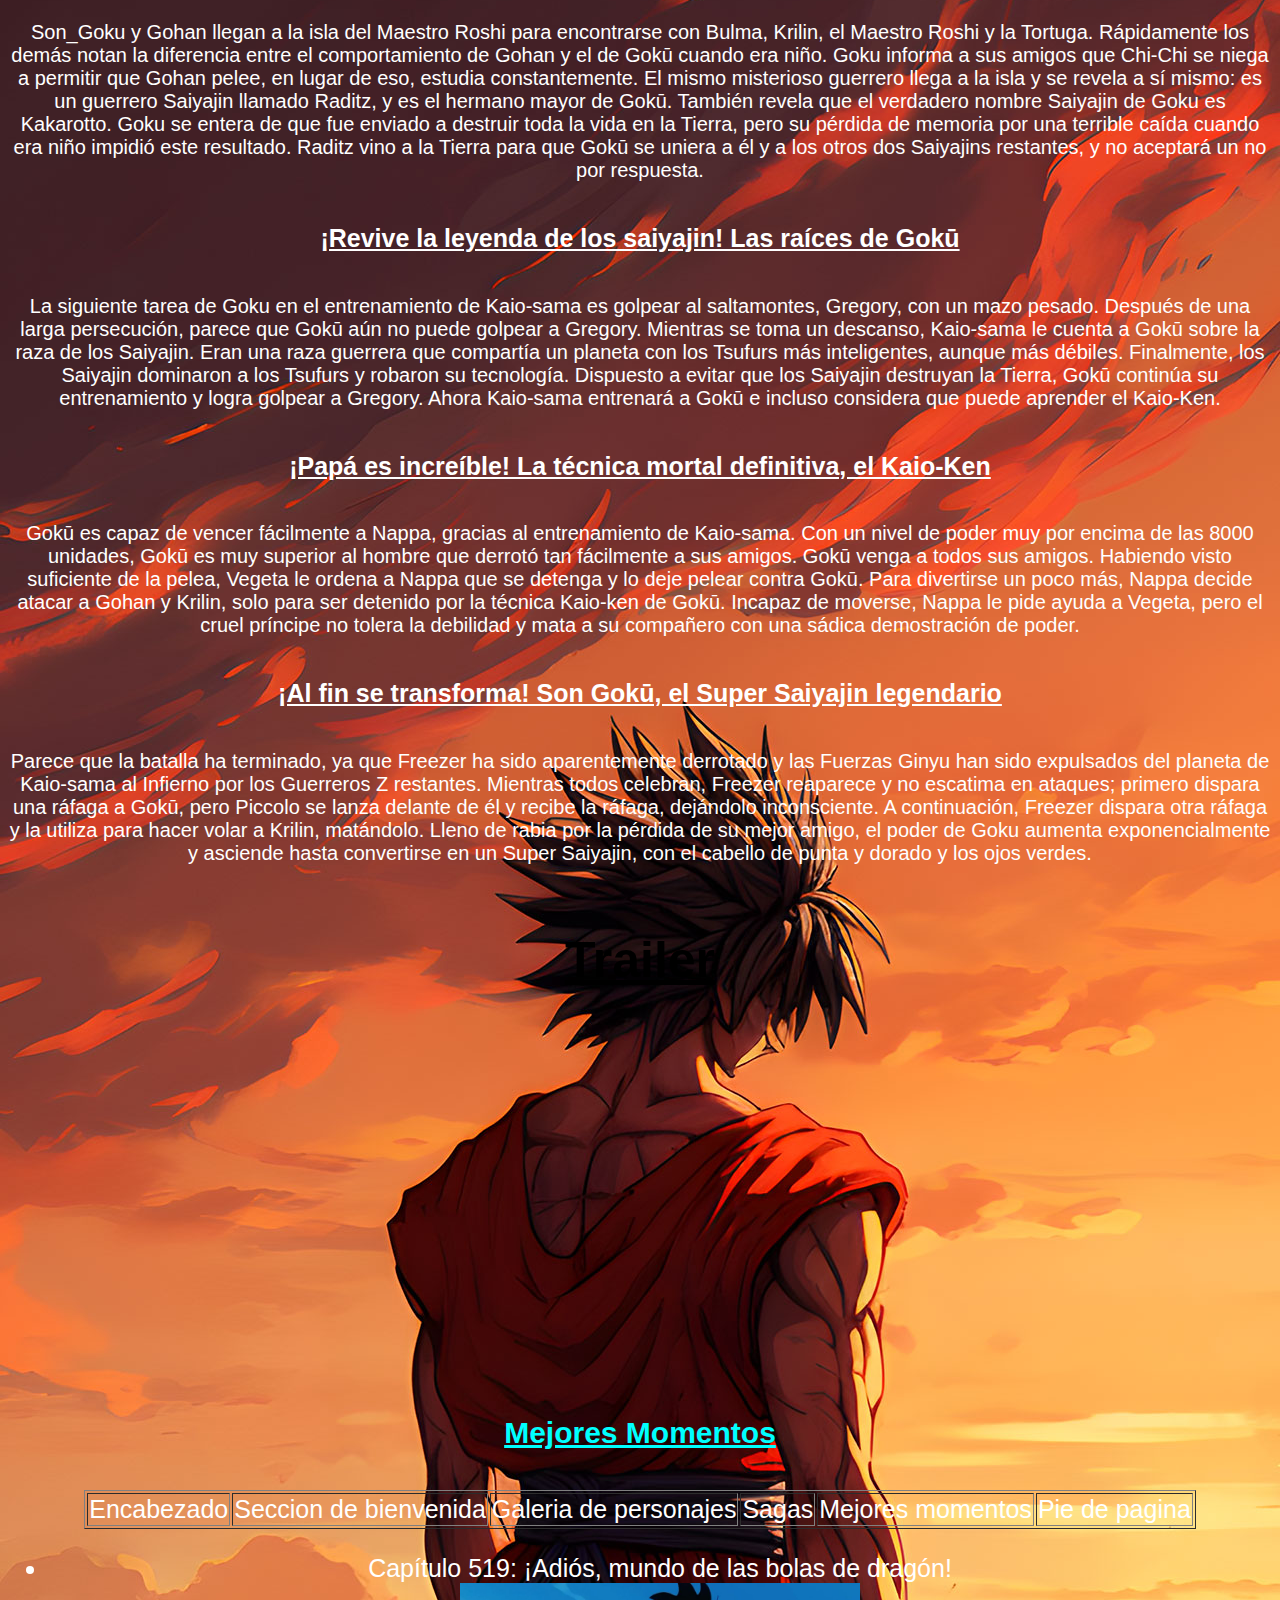
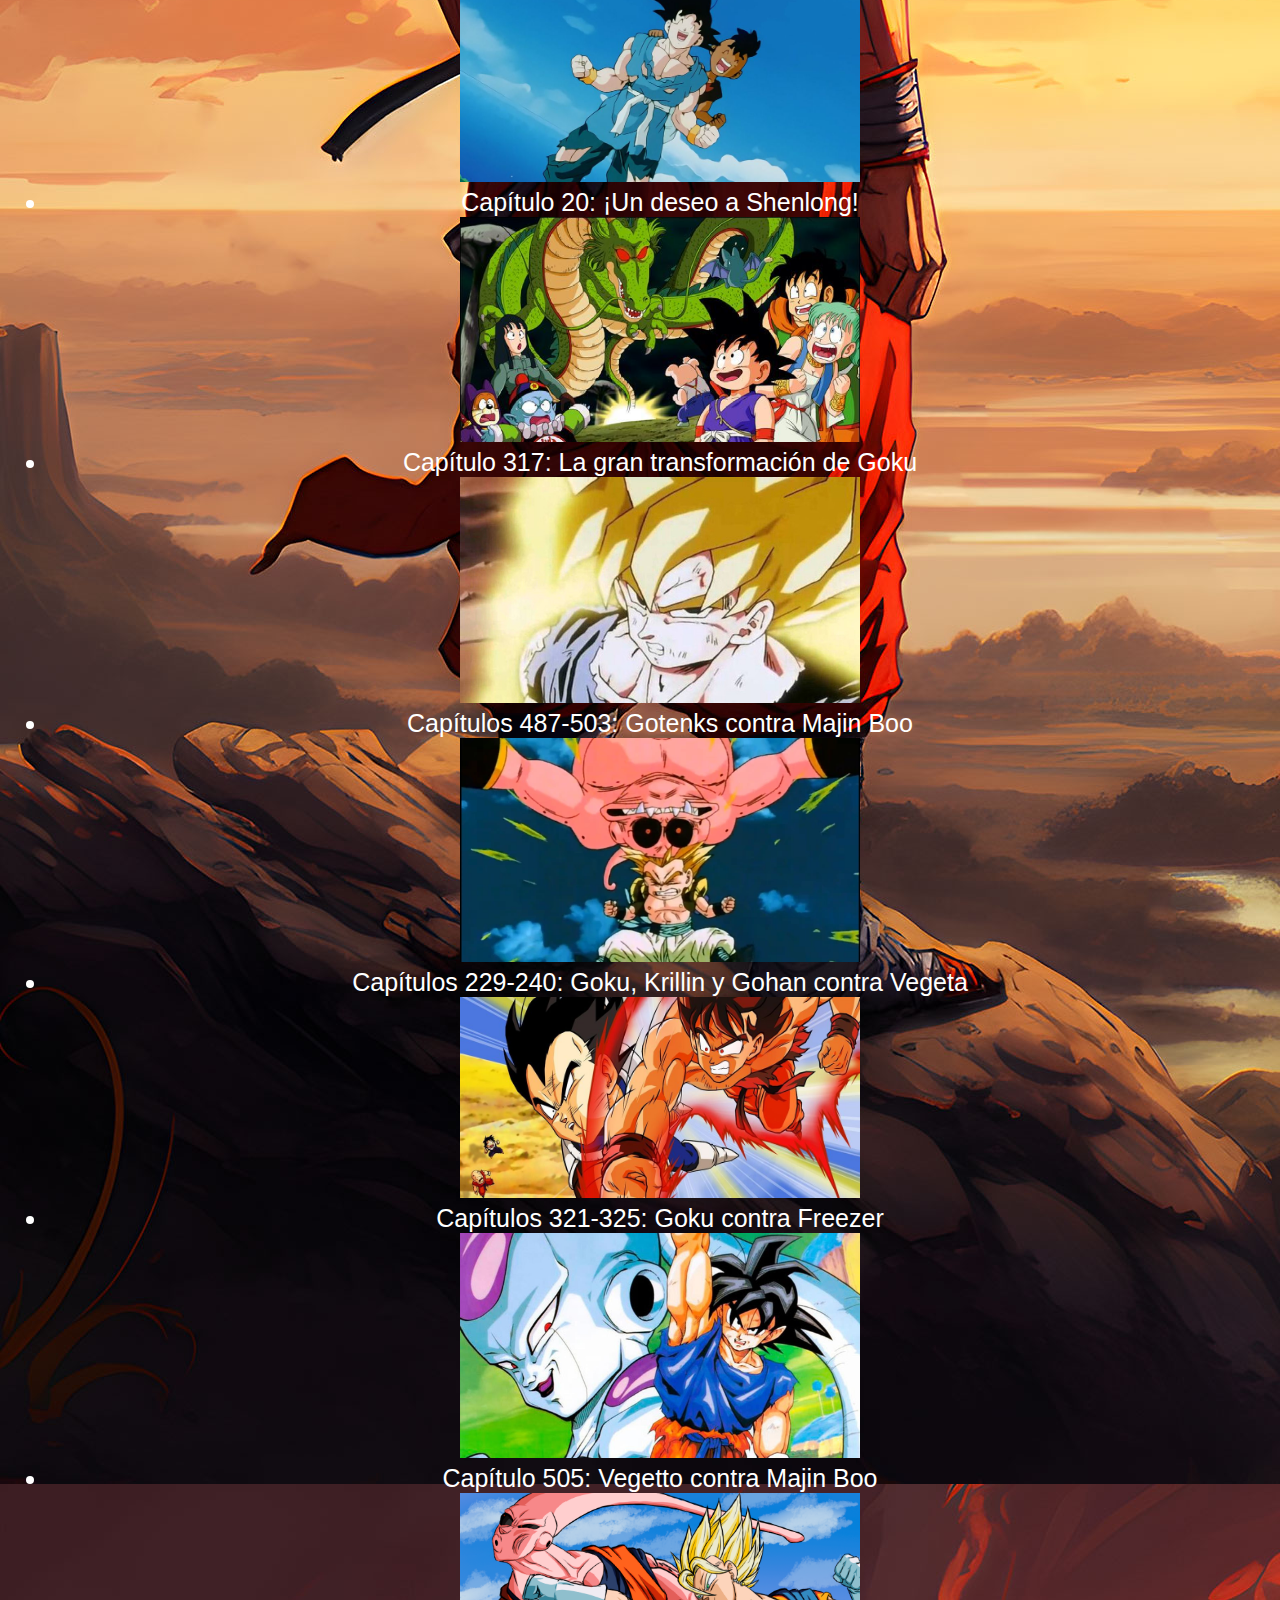
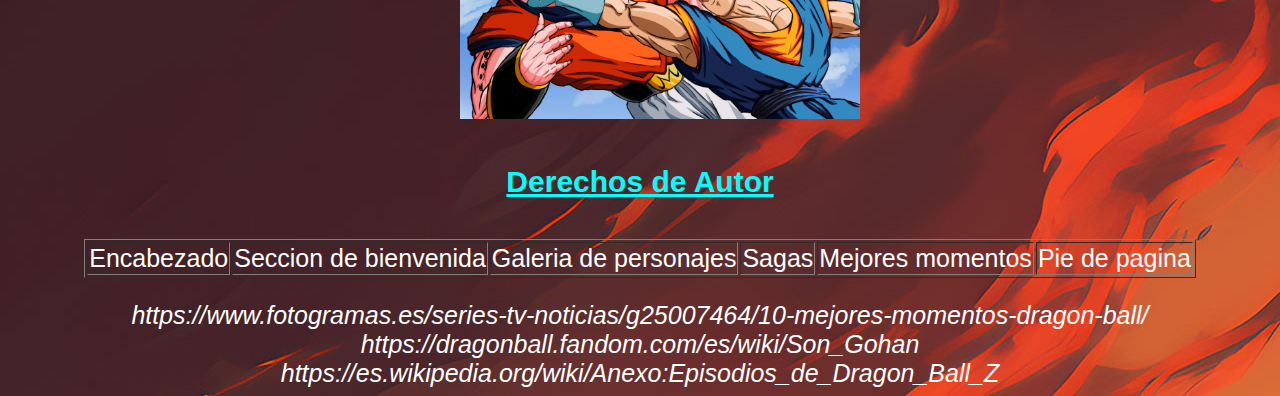
==== commit 0e3def64: "Actualizacion" ====
--- a/DBZ.html
+++ b/DBZ.html
@@ -260,19 +260,19 @@
                 </div>
                 <ul>
                     <li>Capítulo 519: ¡Adiós, mundo de las bolas de dragón!</li>
-                    <img src="" alt="">
+                    <img src="Adios Goku!.jpg" alt="400px" width="400px">
                     <li>Capítulo 20: ¡Un deseo a Shenlong!</li>
-                    <img src="" alt="">
+                    <img src="Un deseo a shenlong.png" alt="400px" width="400px">
                     <li>Capítulo 317: La gran transformación de Goku</li>
-                    <img src="" alt="">
+                    <img src="El legendario SuperSayaying.jpeg" alt="400px" width="400px">
                     <li>Capítulos 487-503: Gotenks contra Majin Boo</li>
-                    <img src="" alt="">
+                    <img src="GotenksContraMajinBoo.png" alt="400px" width="400px">
                     <li>Capítulos 229-240: Goku, Krillin y Gohan contra Vegeta</li>
-                    <img src="" alt="">
+                    <img src="Goku,krilling, gohan contra vegeta.jpg" alt="400px" width="400px">
                     <li>Capítulos 321-325: Goku contra Freezer</li>
-                    <img src="" alt="">
+                    <img src="Goku vs Freezer.jpg" alt="400px" width="400px">
                     <li>Capítulo 505: Vegetto contra Majin Boo</li>
-                    <img src="" alt="">
+                    <img src="Vegetto vs MajinBoo.png" alt="400px" width="400px">
                 </ul>
             </center>
         </tr>
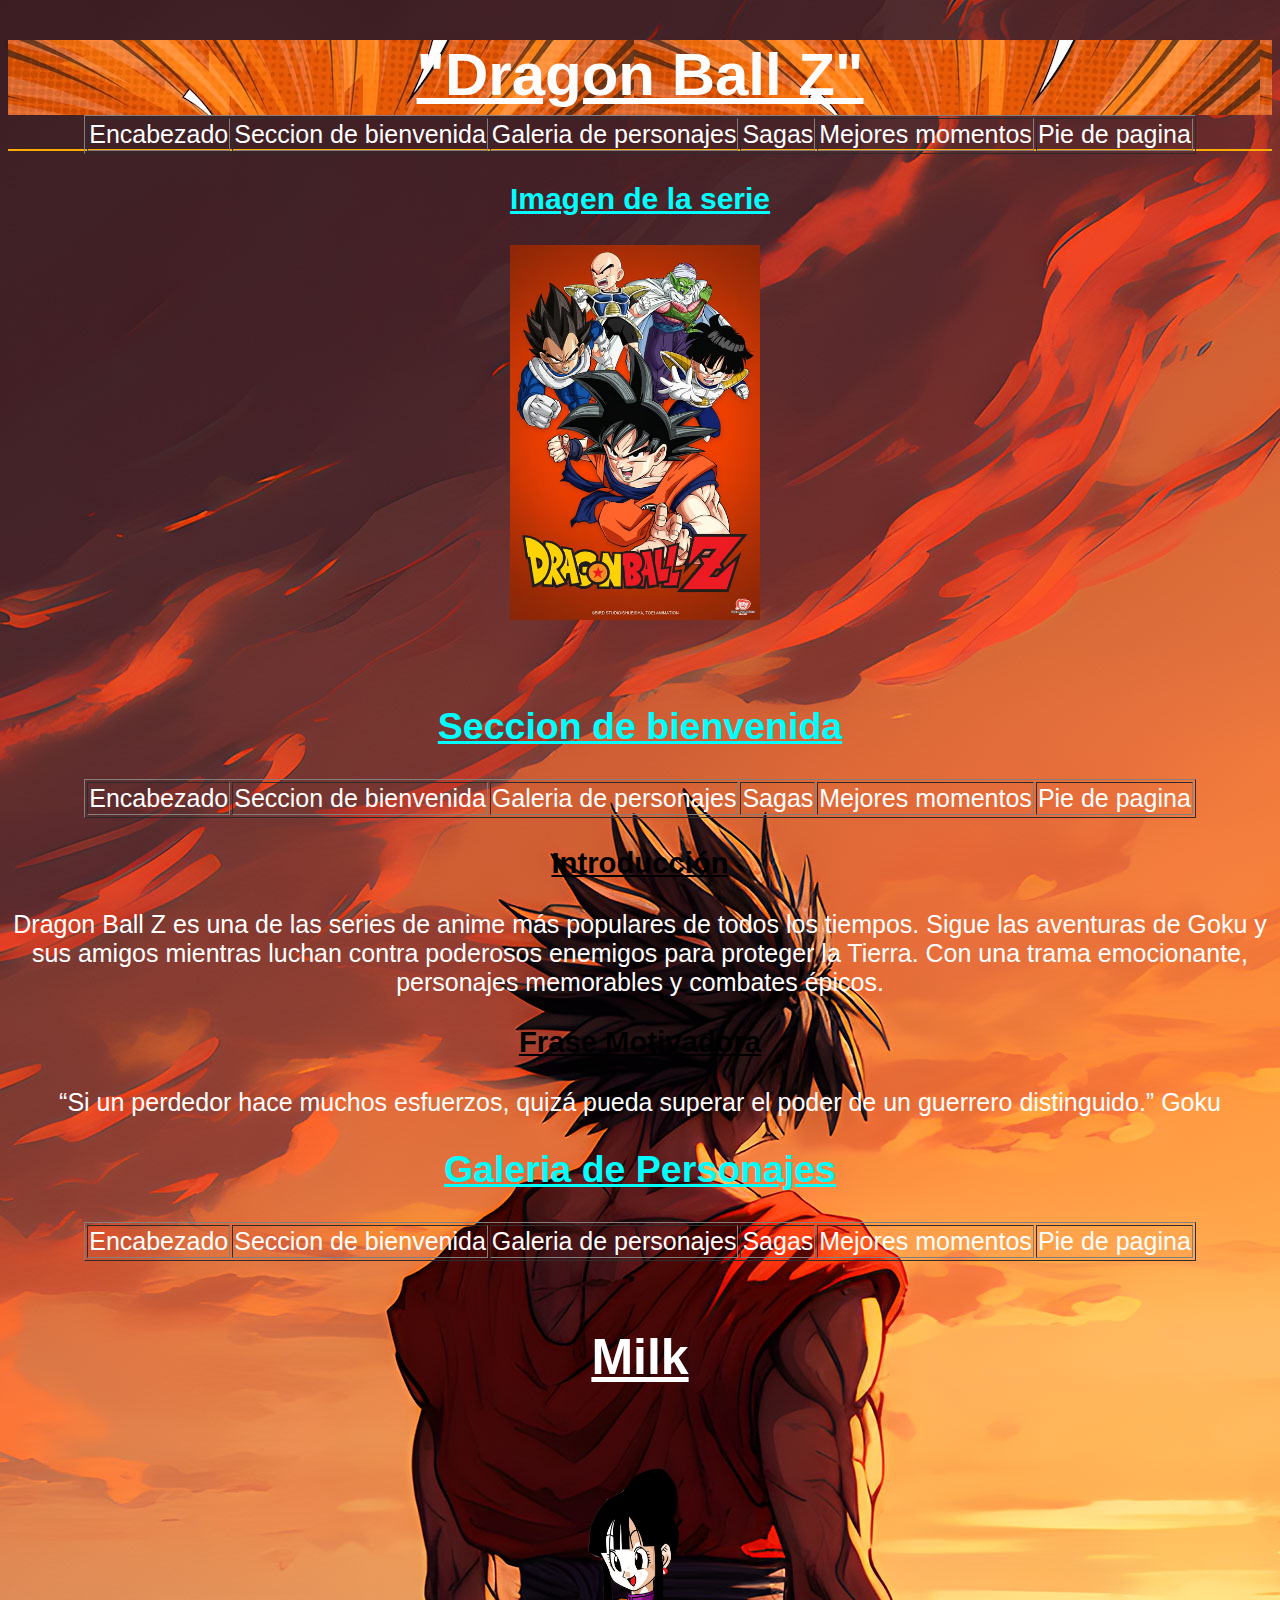
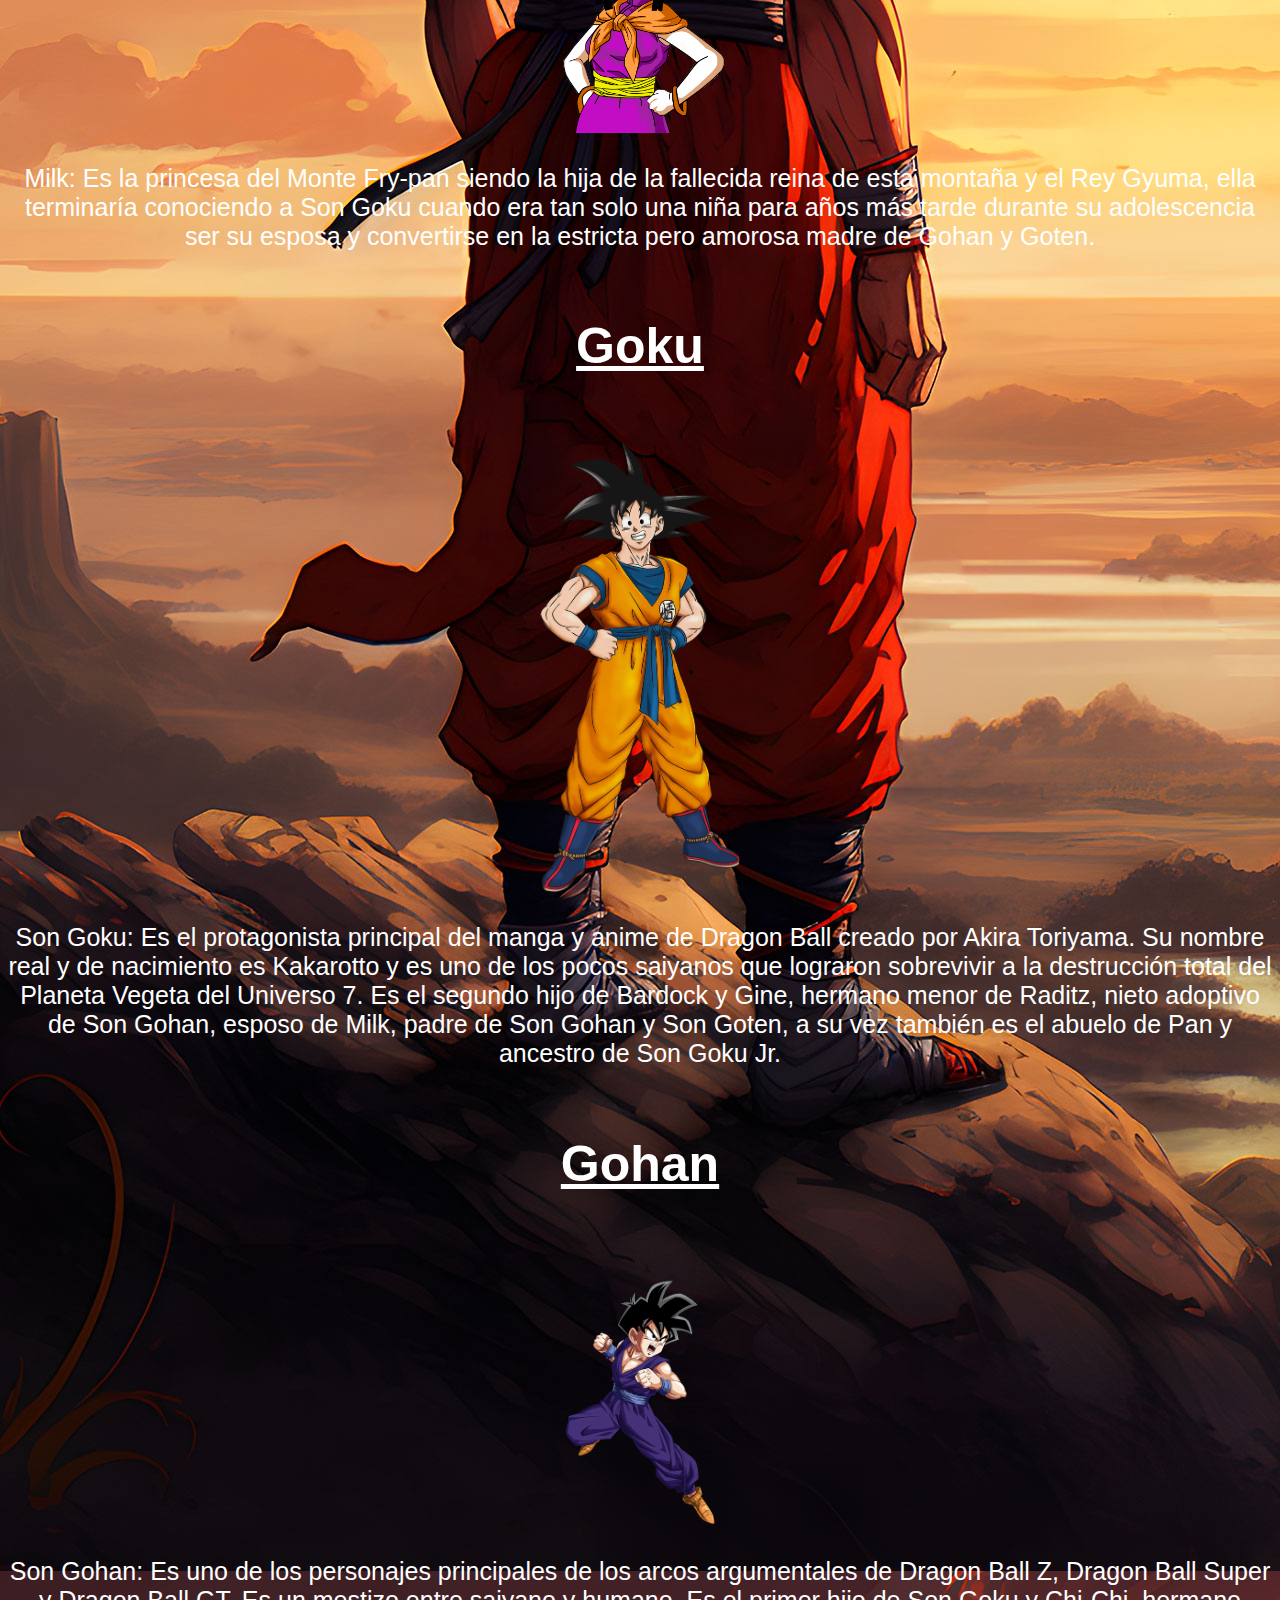
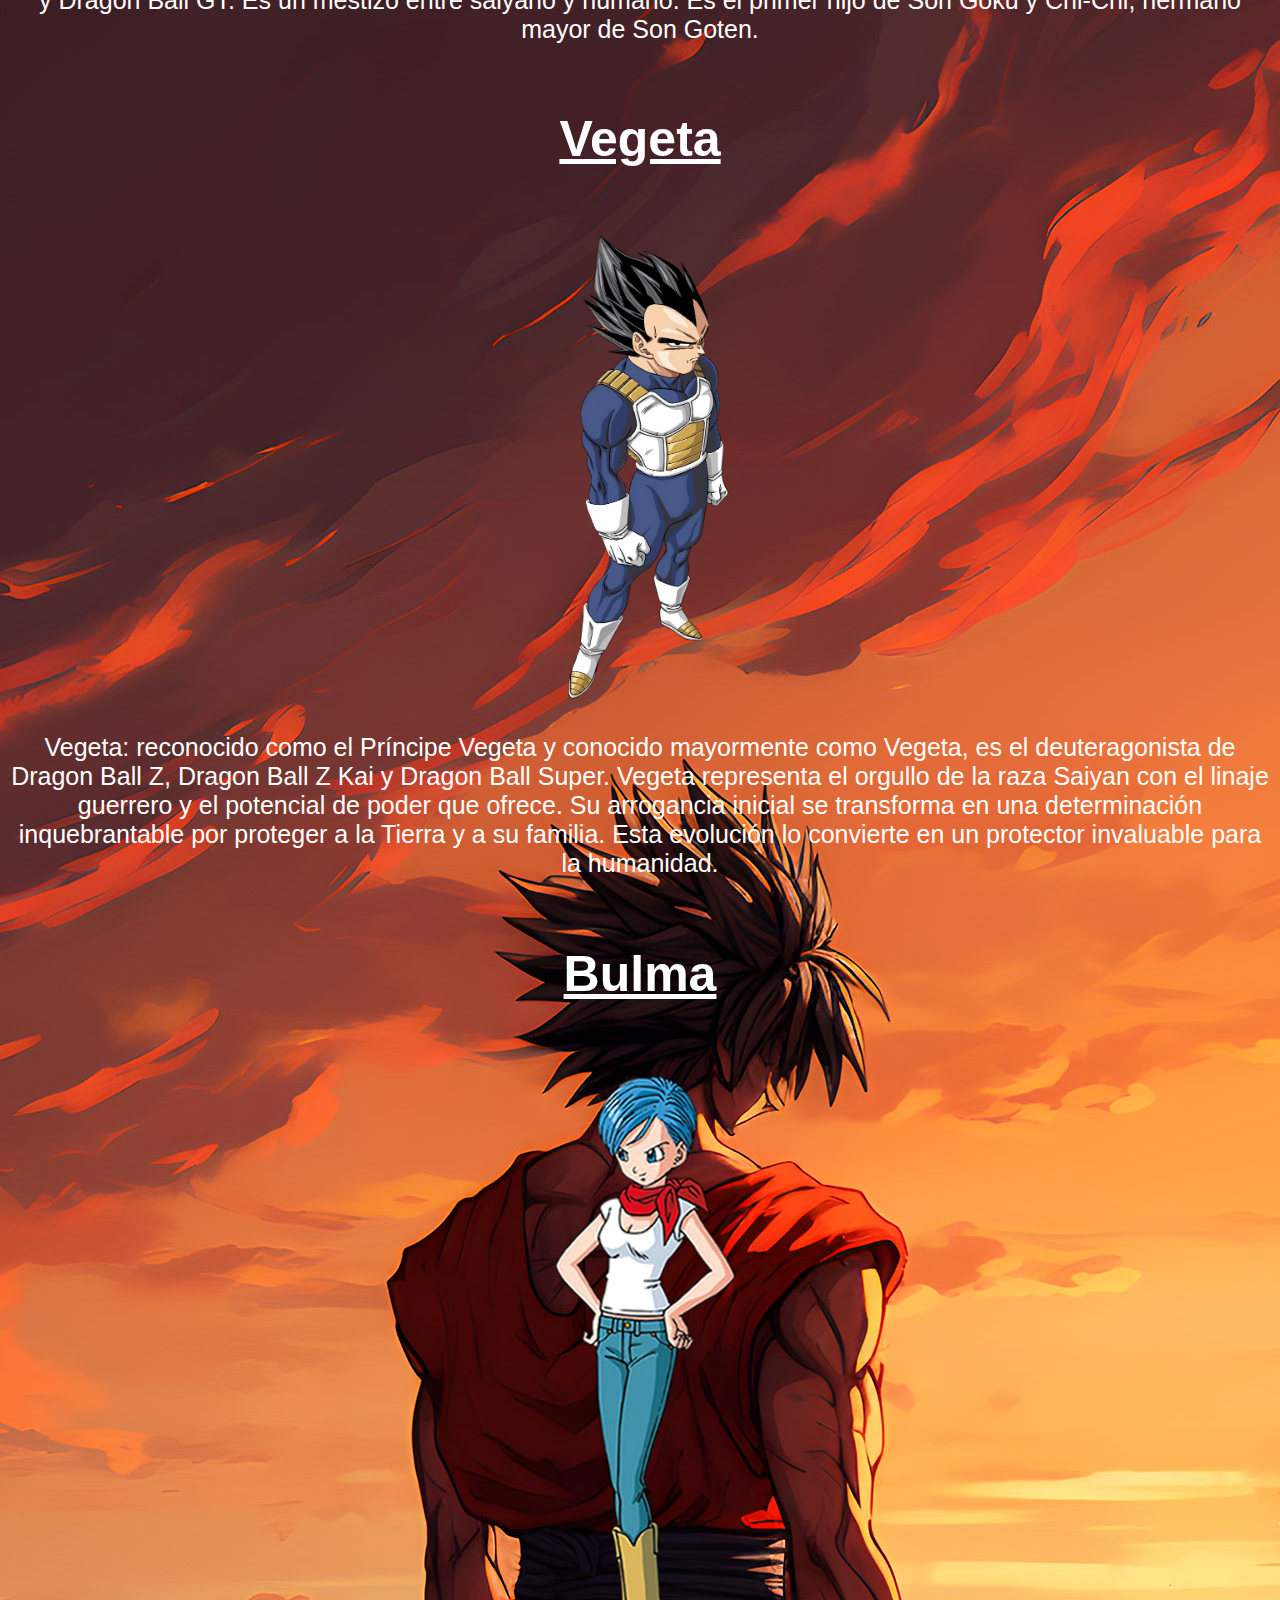
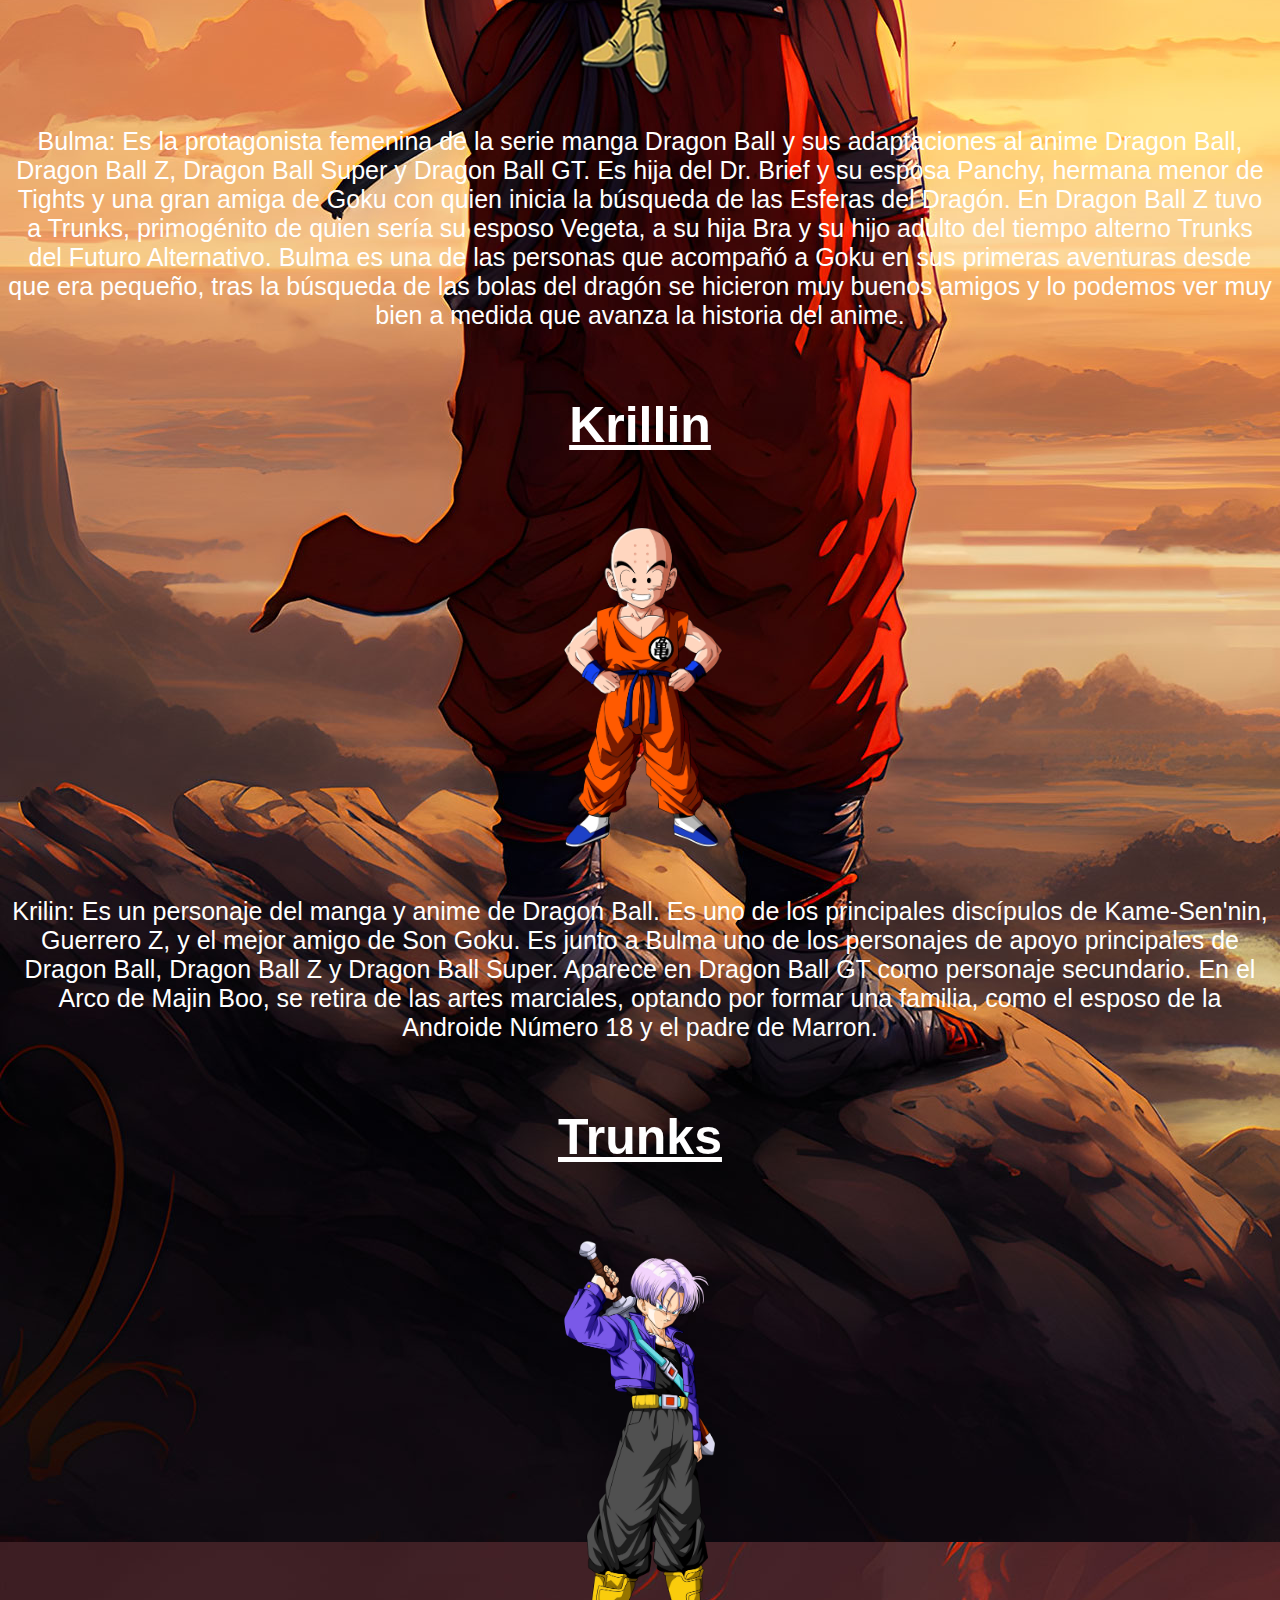
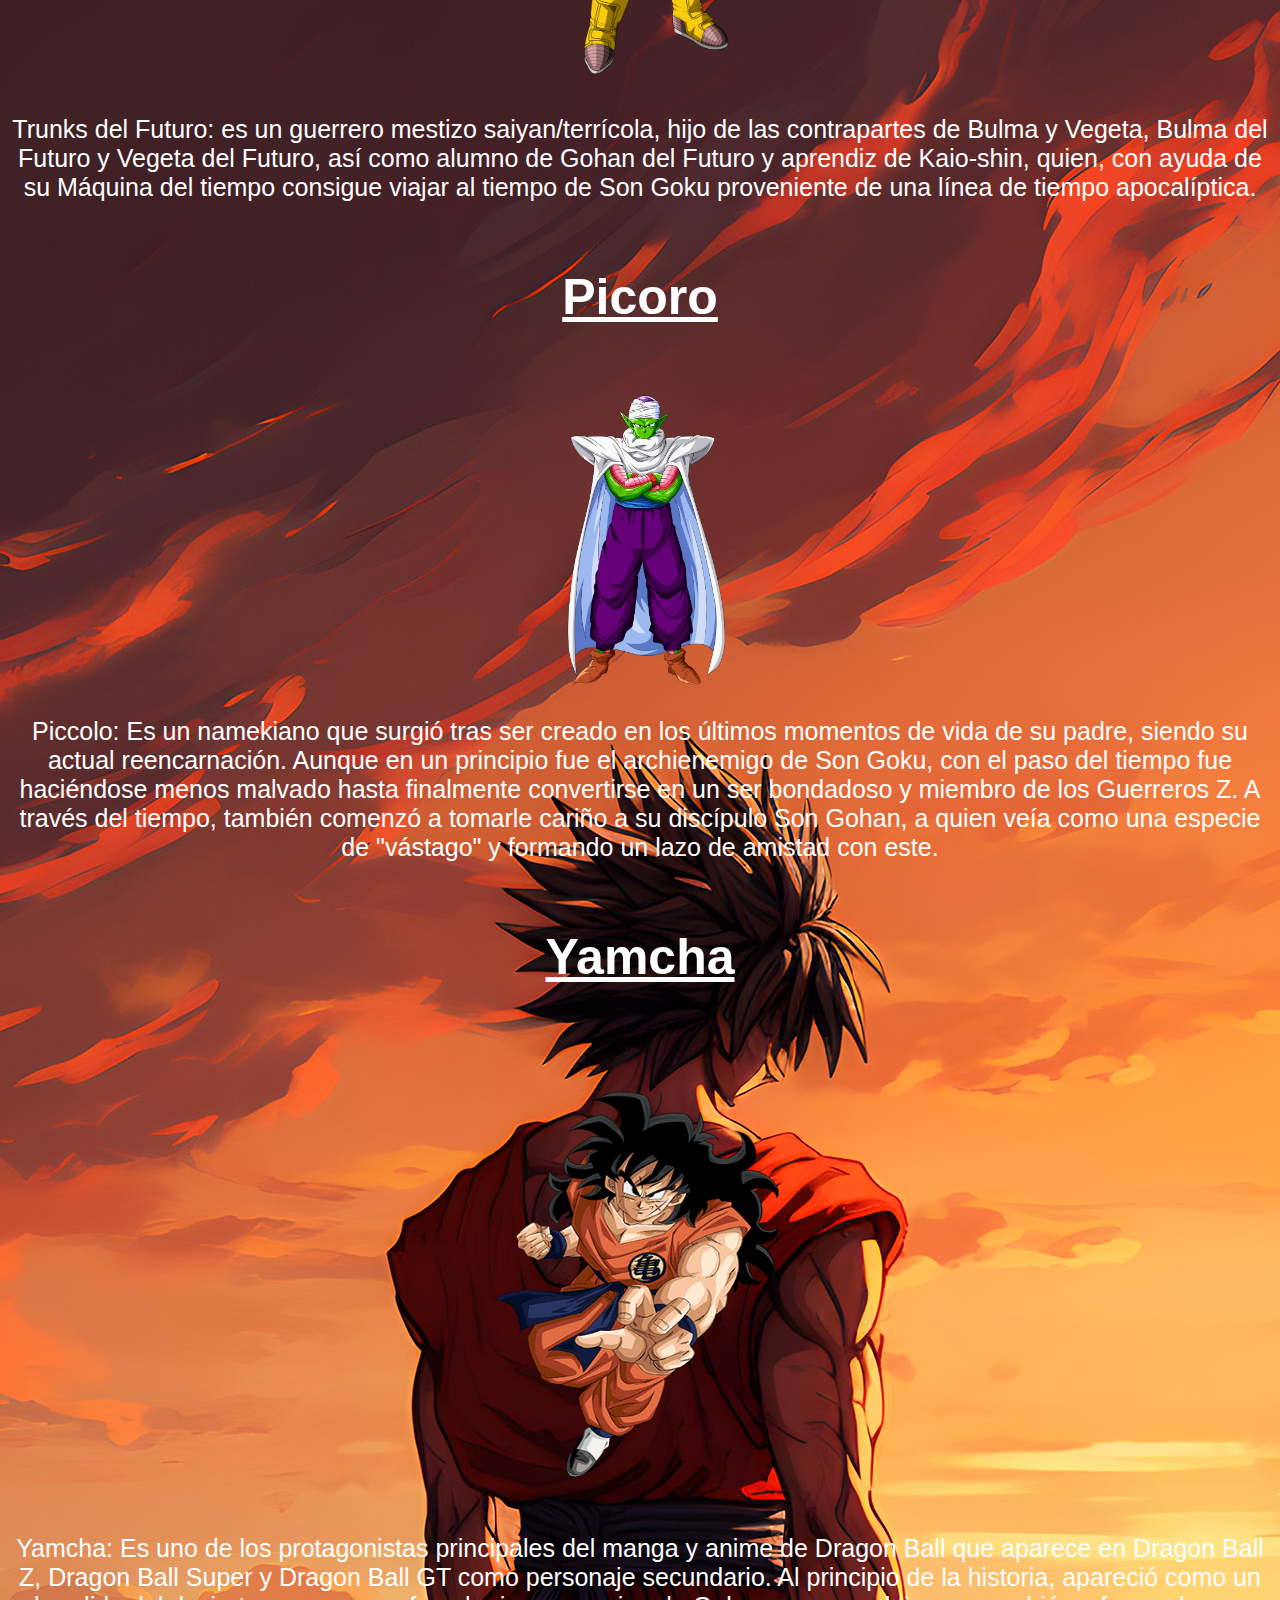
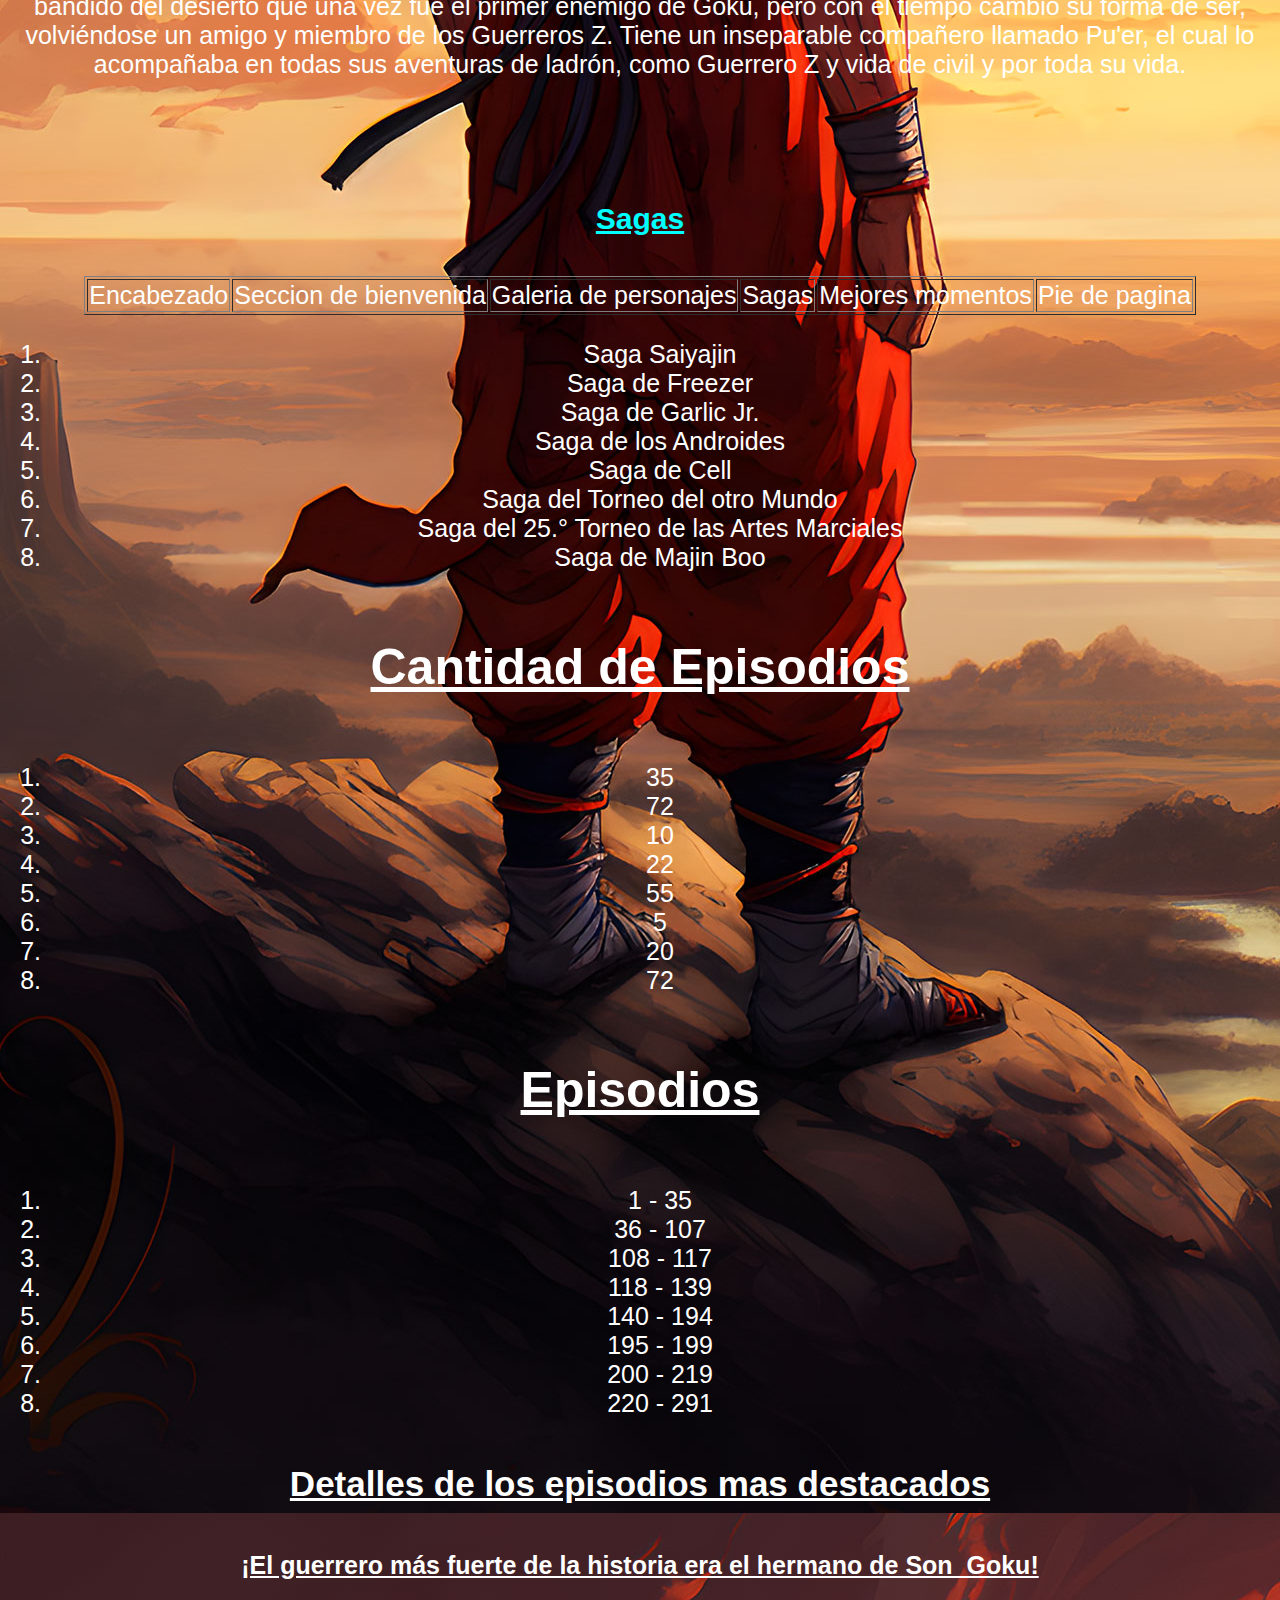
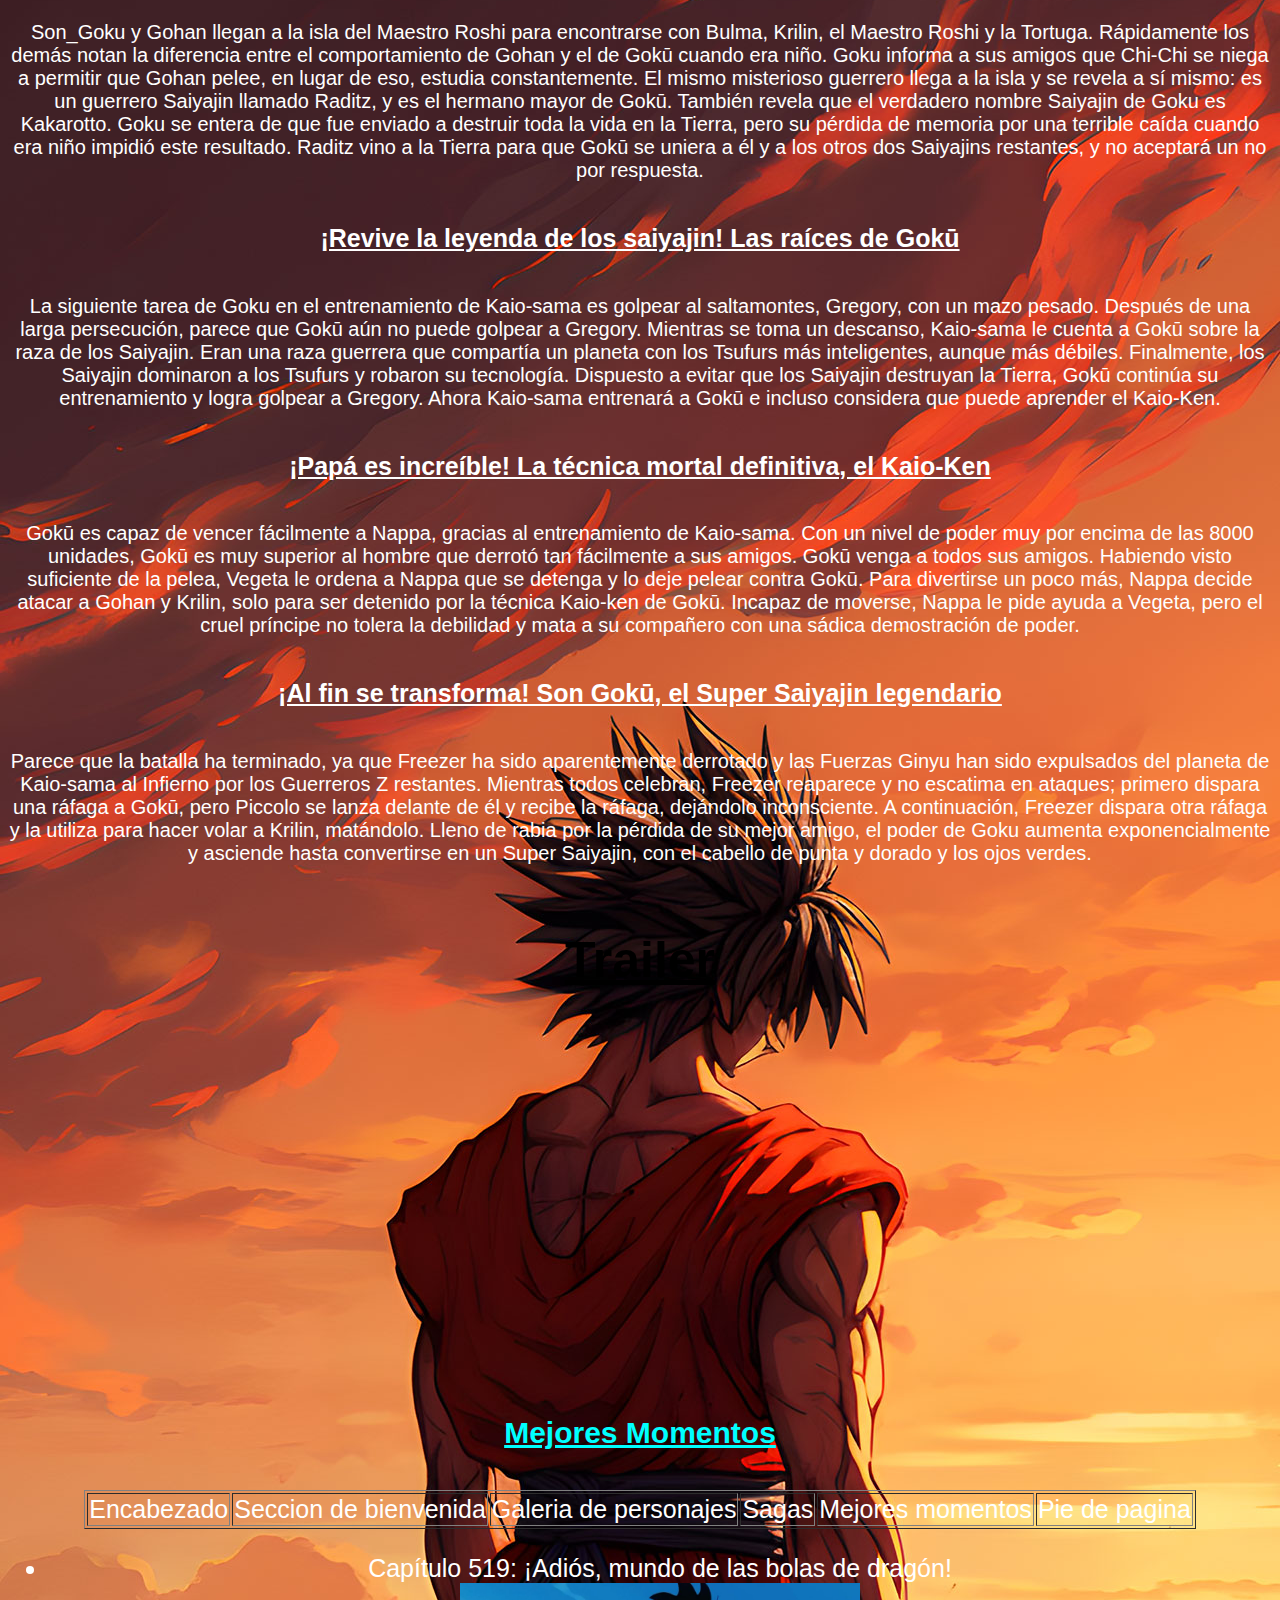
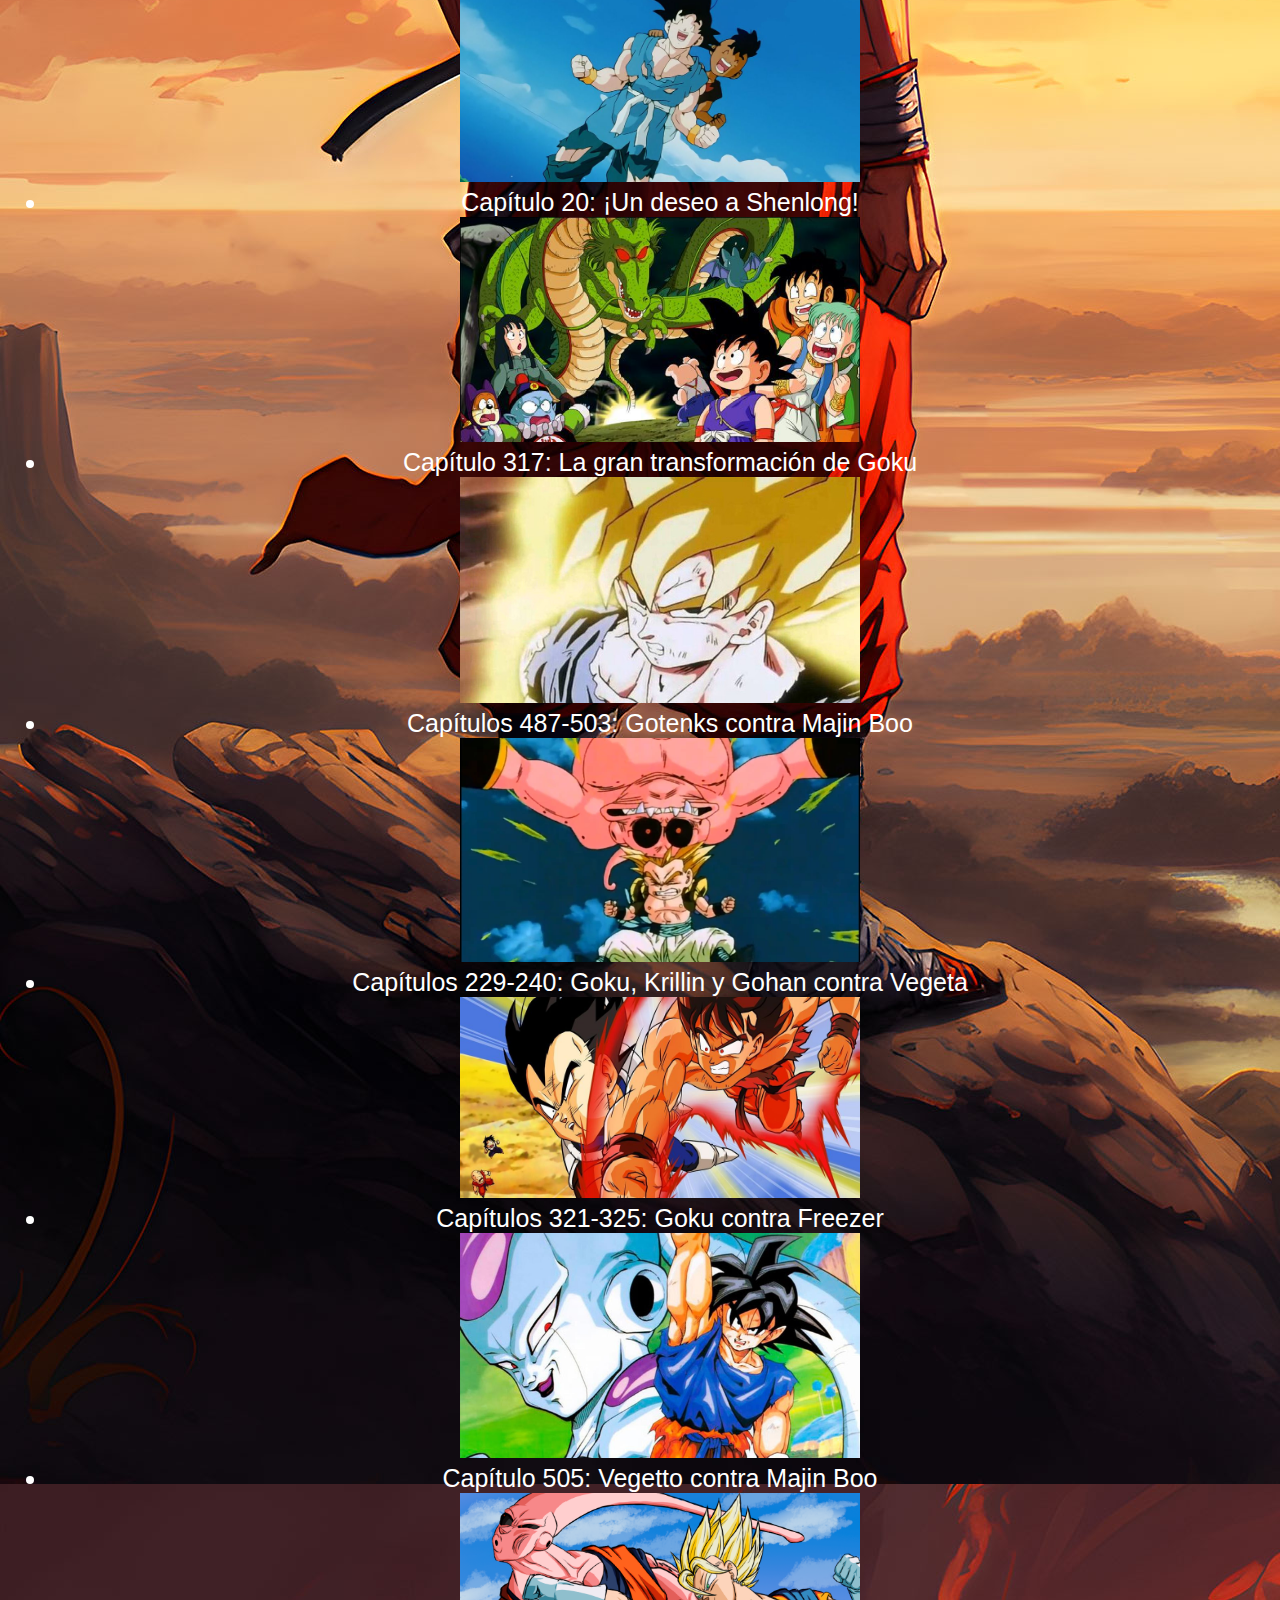
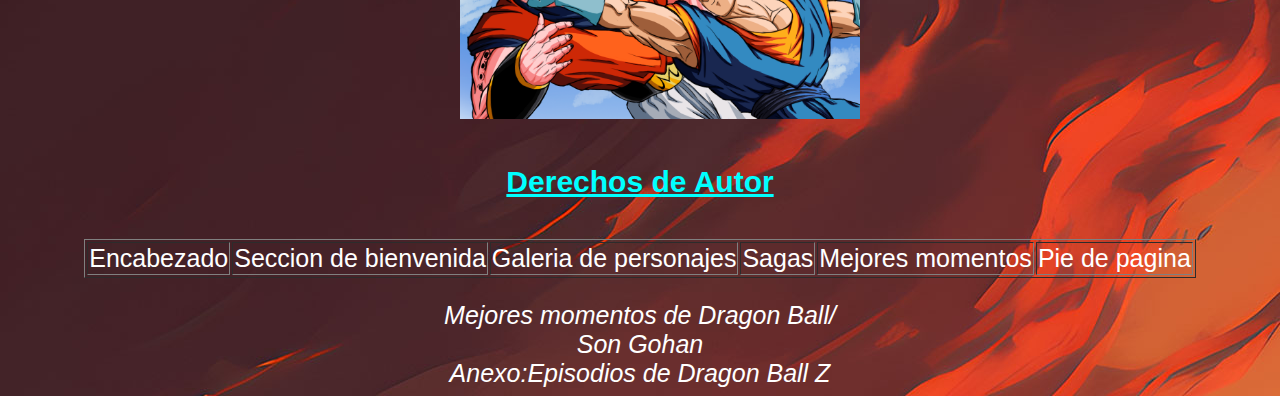
==== commit 7b90ca10: "Recordando los nombres" ====
--- a/DBZ.html
+++ b/DBZ.html
@@ -296,11 +296,11 @@
                 </div>
                 <br>
                     <i>
-                        <a href="https://www.fotogramas.es/series-tv-noticias/g25007464/10-mejores-momentos-dragon-ball/">https://www.fotogramas.es/series-tv-noticias/g25007464/10-mejores-momentos-dragon-ball/</a>
+                        <a href="https://www.fotogramas.es/series-tv-noticias/g25007464/10-mejores-momentos-dragon-ball/">Mejores momentos de Dragon Ball/</a>
                         <br>
-                        <a href="https://dragonball.fandom.com/es/wiki/Son_Gohan">https://dragonball.fandom.com/es/wiki/Son_Gohan</a>
+                        <a href="https://dragonball.fandom.com/es/wiki/Son_Gohan">Son Gohan</a>
                         <br>
-                        <a href="https://es.wikipedia.org/wiki/Anexo:Episodios_de_Dragon_Ball_Z">https://es.wikipedia.org/wiki/Anexo:Episodios_de_Dragon_Ball_Z</a>
+                        <a href="https://es.wikipedia.org/wiki/Anexo:Episodios_de_Dragon_Ball_Z">Anexo:Episodios de Dragon Ball Z</a>
                     </i>
             </center>
         </tr>
